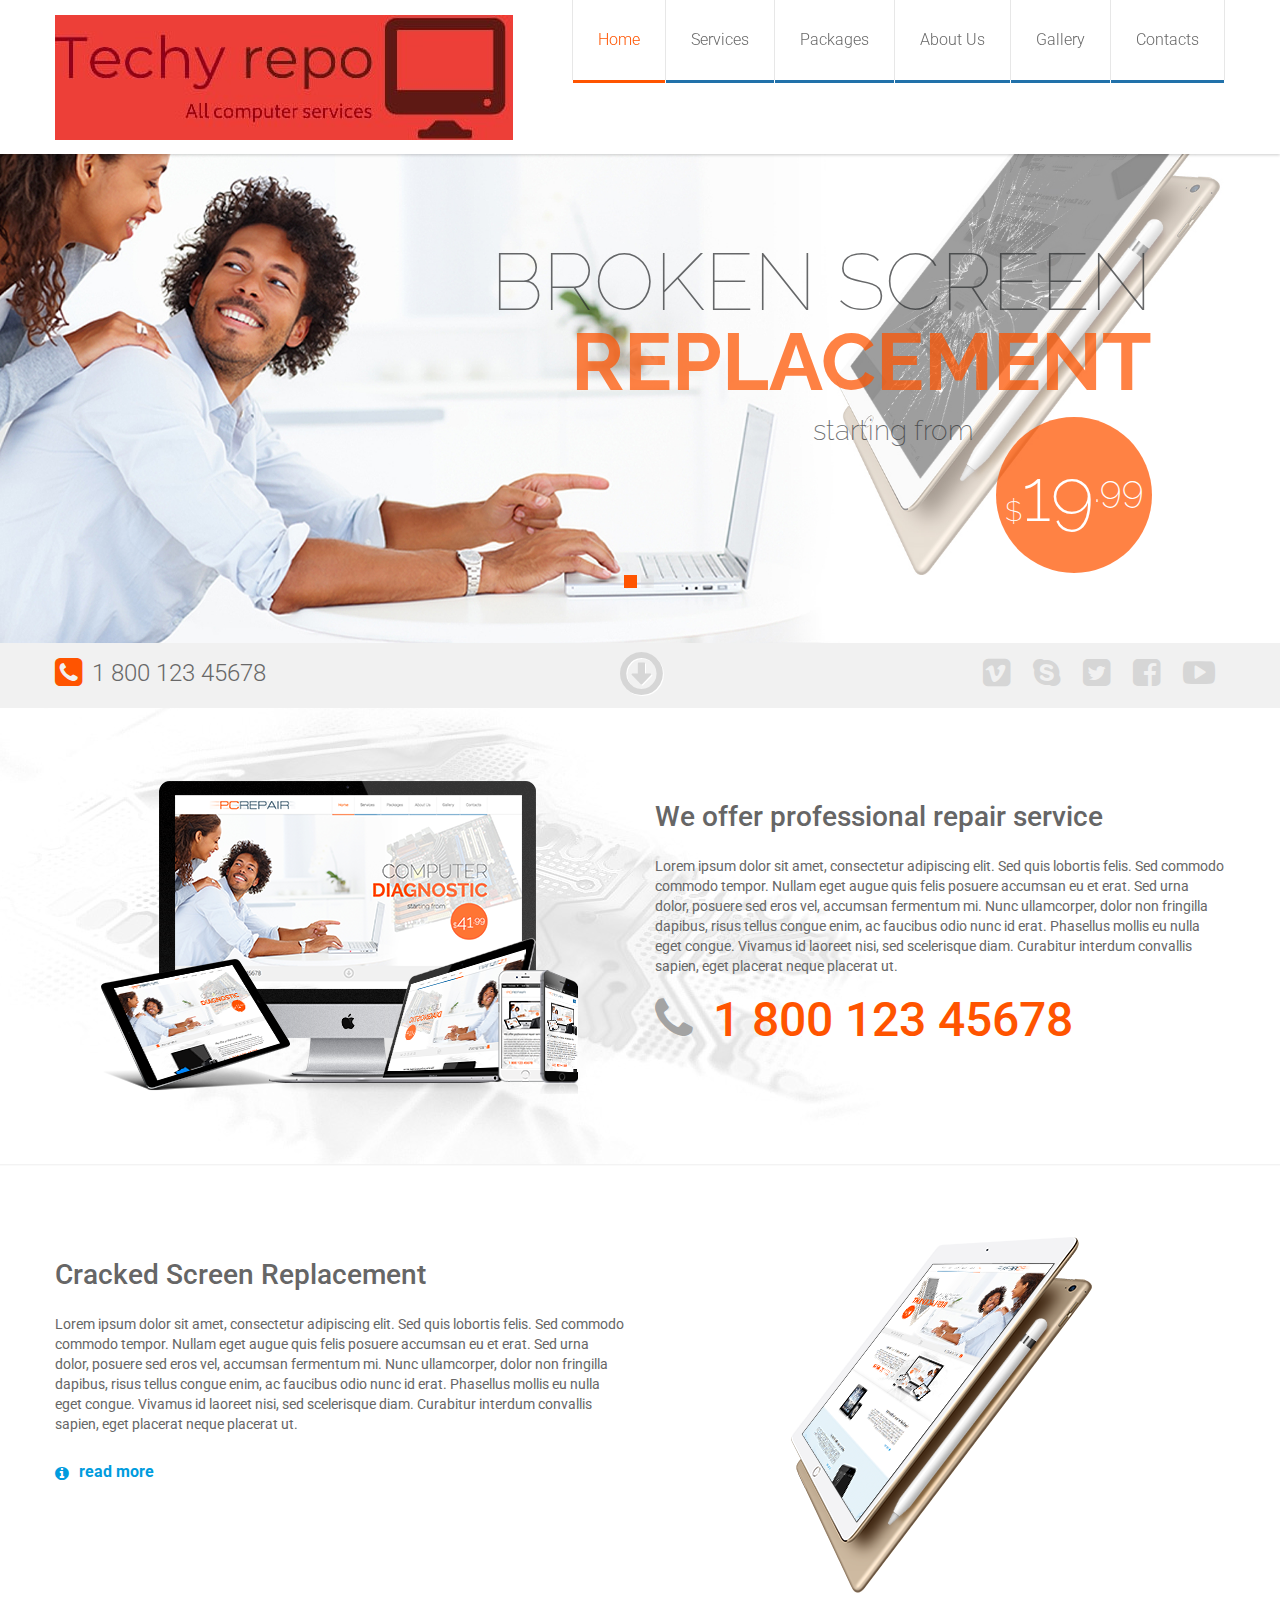
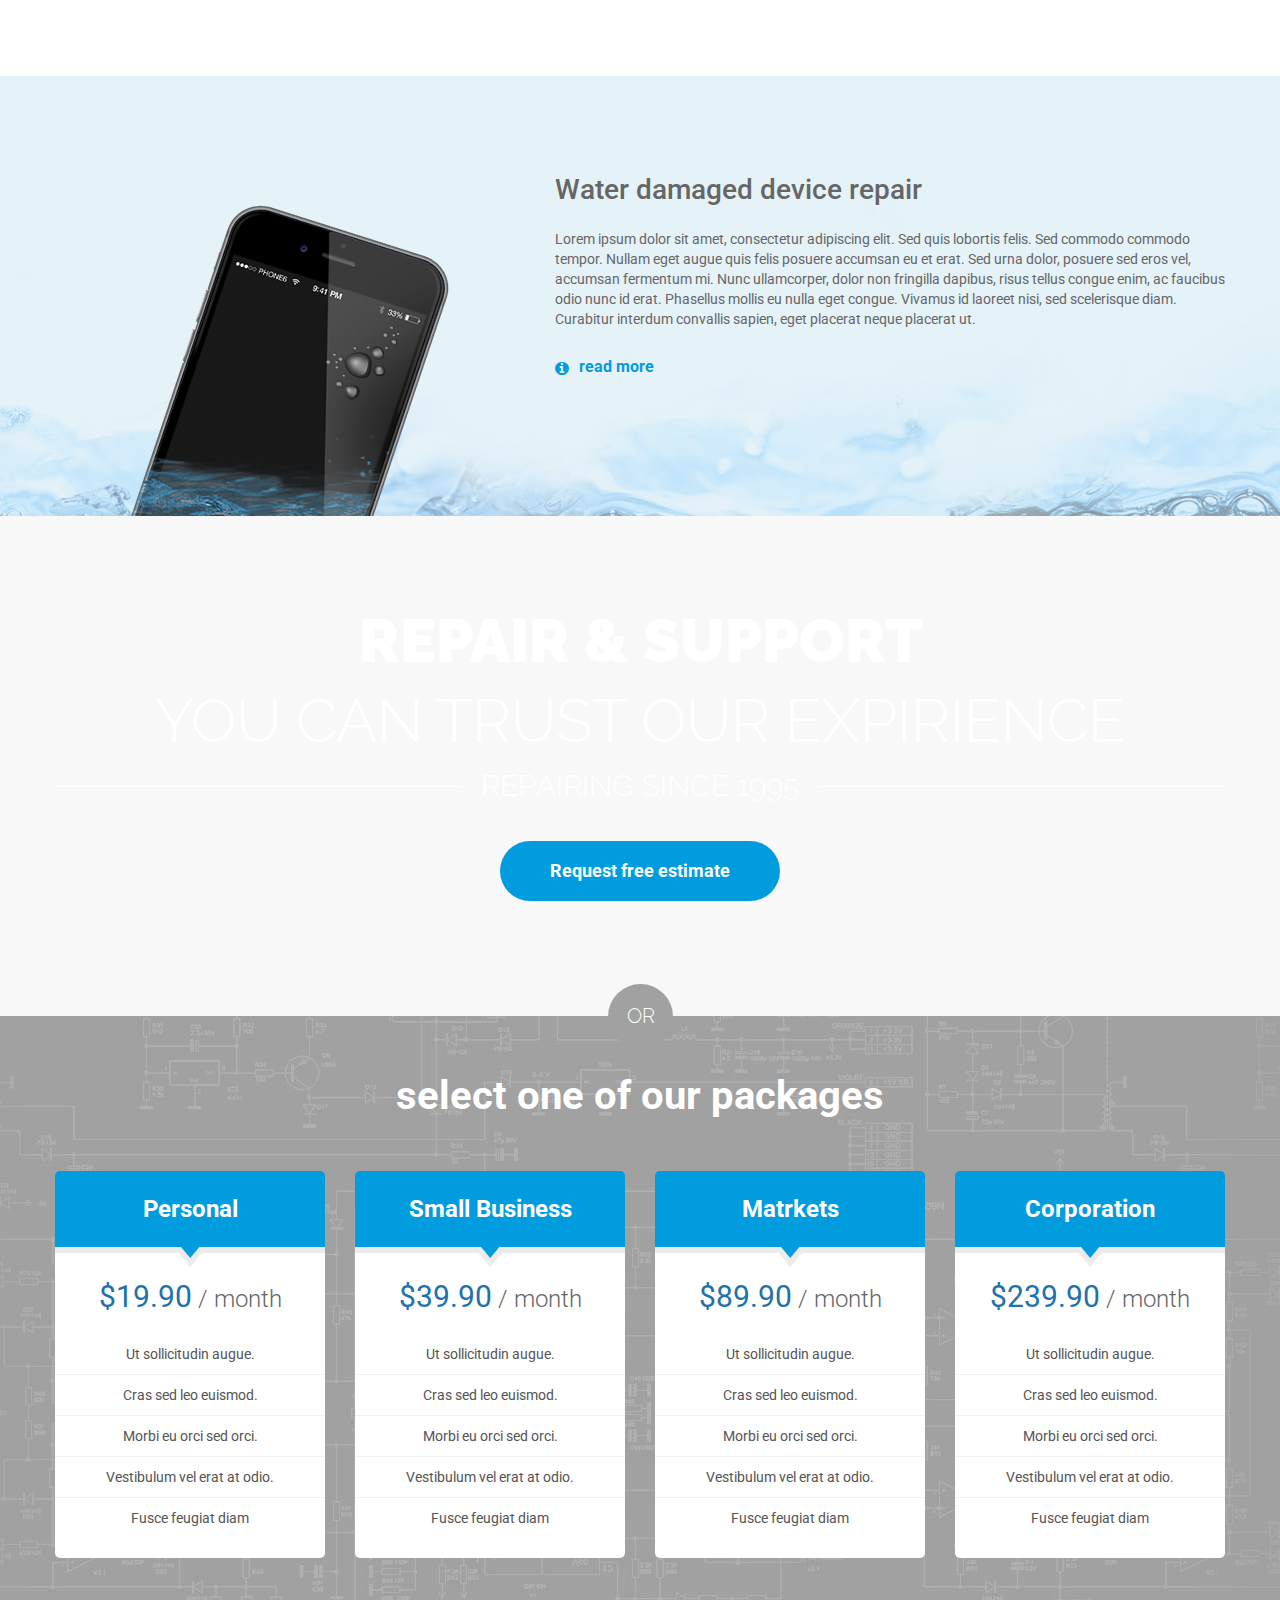
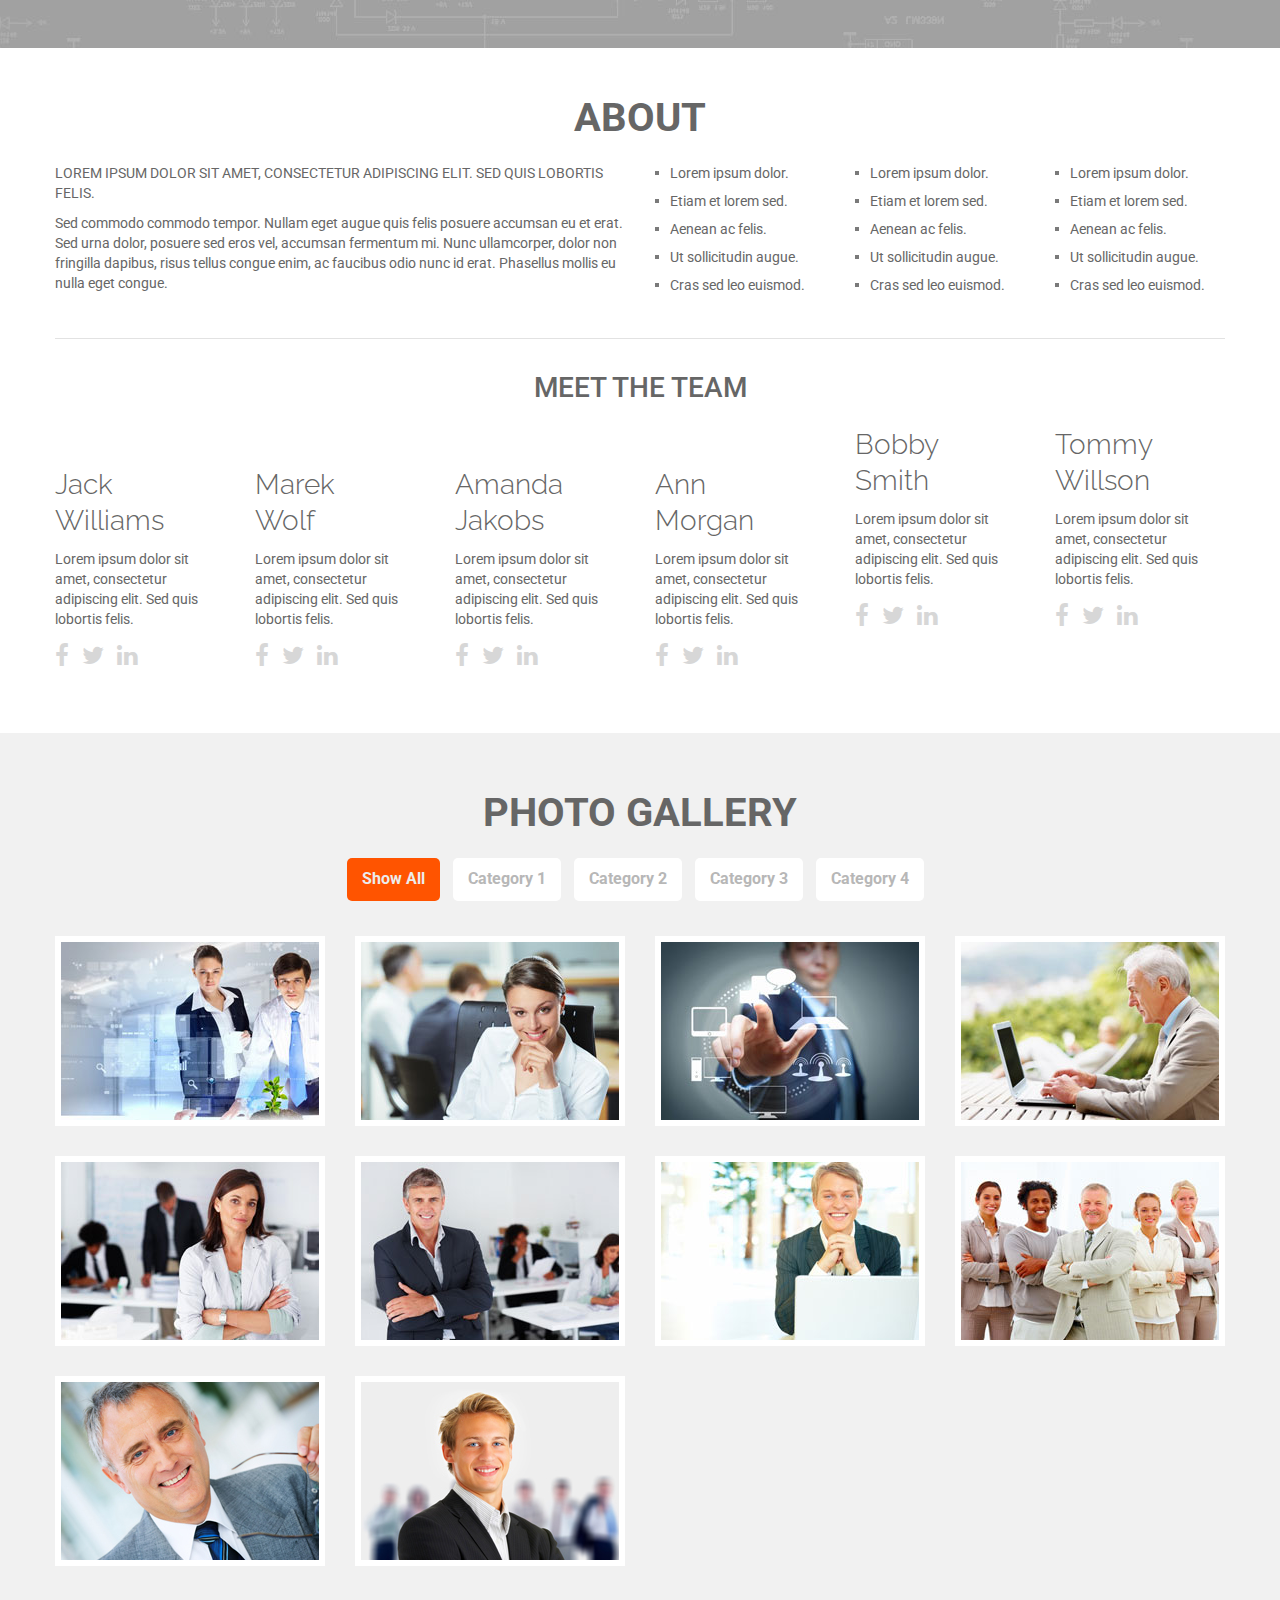
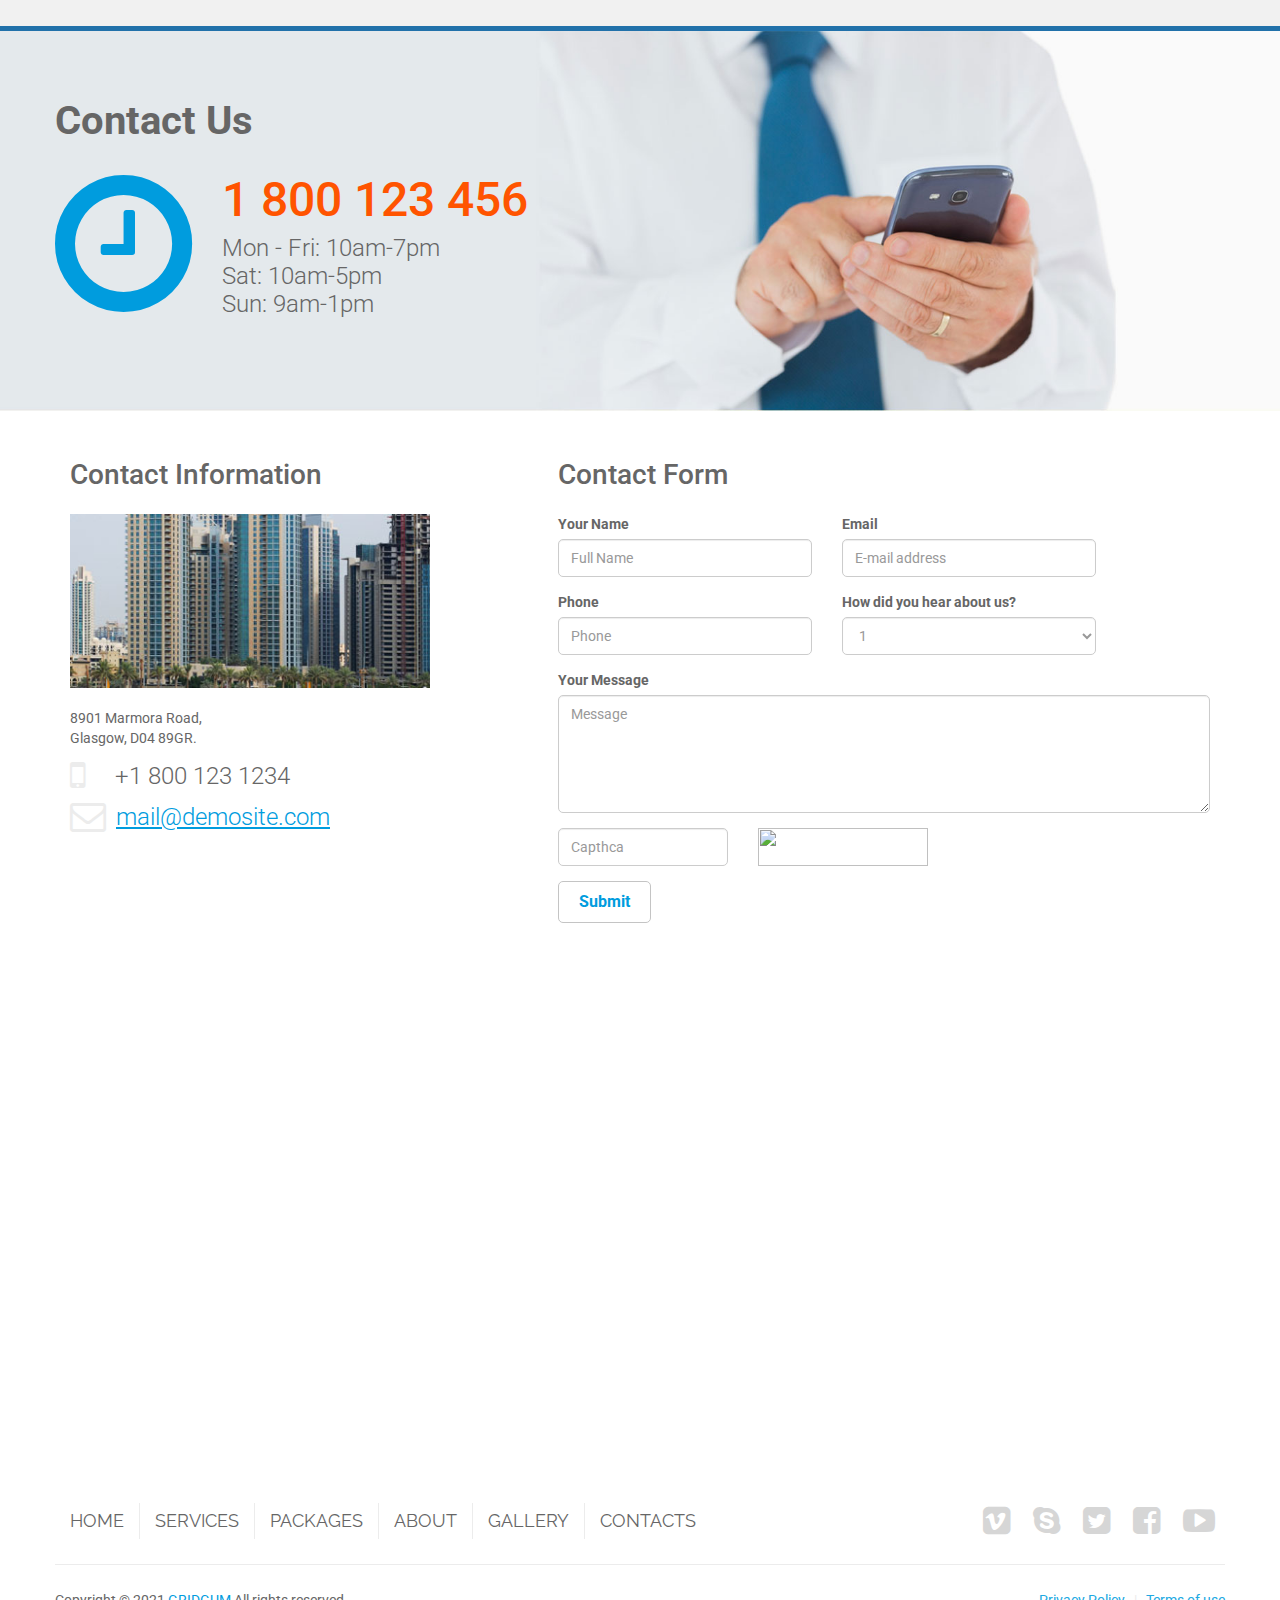
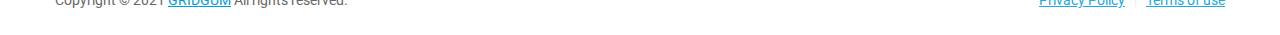
==== index.html @ 48da71fe "Update index.html" ====
<!DOCTYPE html>
<html lang="en">
<head>
<title>TECHY REPO</title>
<meta charset="utf-8">
<meta http-equiv="X-UA-Compatible" content="IE=edge">
<meta name="viewport" content="width=device-width, initial-scale=1.0">
<meta name="description" content="Your description">
<meta name="keywords" content="Your keywords">
<meta name="author" content="Your name">
<link rel="icon" href="images/favicon.ico" type="image/x-icon">
<link rel="shortcut icon" href="images/favicon.ico" type="image/x-icon" />

<link href="css/bootstrap.css" rel="stylesheet">
<link href="css/font-awesome.css" rel="stylesheet">
<link href="css/camera.css" rel="stylesheet">
<link href="css/touchTouch.css" rel="stylesheet">
<link href="css/isotope.css" rel="stylesheet">
<link href="css/style.css" rel="stylesheet">

<script src="js/jquery.js"></script>
<script src="js/jquery-migrate-1.2.1.min.js"></script>
<script src="js/jquery.easing.1.3.js"></script>
<script src="js/superfish.js"></script>

<script src="js/jquery.queryloader2.js"></script>

<script src="js/jquery.ui.totop.js"></script>
<script src="js/jquery.equalheights.js"></script>

<script src="js/jquery.parallax-1.1.3.resize.js"></script>

<script src="js/SmoothScroll.js"></script>

<script src="js/touchTouch.jquery.js"></script>
<script src="js/jquery.isotope.min.js"></script>

<script src="js/jquery.mobile.customized.min.js"></script>
<script src="js/camera.js"></script>

<script src="js/cform.js"></script>

<script src="js/scripts.js"></script>

<!-- HTML5 Shim and Respond.js IE8 support of HTML5 elements and media queries -->
<!-- WARNING: Respond.js doesn't work if you view the page via file:// -->
<!--[if lt IE 9]>
  <script src="https://oss.maxcdn.com/html5shiv/3.7.2/html5shiv.min.js"></script>
  <script src="https://oss.maxcdn.com/respond/1.4.2/respond.min.js"></script>
<![endif]-->
</head>
<body class="onepage front" data-spy="scroll" data-target="#top1" data-offset="81">
<div id="main">

<div id="top1">
<div class="container">

<header><div class="logo_wrapper"><a href="#home" class="logo scroll-to"><img src="images/logo.png" alt="" class="img-responsive-old"></a></div></header>

<div class="navbar navbar_ navbar-default">
	<button type="button" class="navbar-toggle collapsed" data-toggle="collapse" data-target=".navbar-collapse">
		<span class="sr-only">Toggle navigation</span>
		<span class="icon-bar"></span>
		<span class="icon-bar"></span>
		<span class="icon-bar"></span>
	</button>
	<div class="navbar-collapse navbar-collapse_ collapse">
		<ul class="nav navbar-nav sf-menu clearfix">
			<li class="active"><a href="#home">Home</a></li>
			<li><a href="#services">Services</a></li>
			<li class="sub-menu sub-menu-1"><a href="#packages">Packages</a>
				<ul>
					<li><a href="more.html">First More Page</a></li>
					<li><a href="more2.html">Second More Page</a></li>

				</ul>
			</li>
			<li><a href="#about">About Us</a></li>
			<li><a href="#gallery">Gallery</a></li>
			<li><a href="#contacts">Contacts</a></li>
		</ul>
	</div>
</div>

</div>
</div>

<div id="home">
<div id="slider_wrapper">
<div id="slider_inner" class="clearfix">
<div id="slider" class="clearfix">
	<div id="camera_wrap">

		<div data-src="images/slide02.jpg">
			<div class="camera_caption nav2 fadeIn">
				<div class="txt1"><br>Broken screen</div>
				<div class="txt2">Replacement</div>
				<div class="txt3">starting from <span><em>$</em>19<sup>.99</sup></span></div>
			</div>
		</div>
		<div data-src="images/slide03.jpg">
			<div class="camera_caption nav3 fadeIn">
				<div class="txt1"><br>computer</div>
				<div class="txt2">diagnostic</div>
				<div class="txt3">starting from <span><em>$</em>41<sup>.99</sup></span></div>
			</div>
		</div>
	</div>
</div>
</div>
</div>
<div class="home_bot">
<div class="container">

<div class="phone1_wrapper"><div class="phone1 clearfix"><i class="fa fa-phone-square"></i><span>1 800 123 45678</span></div></div>

<div class="social_wrapper">
	<ul class="social clearfix">
	    <li><a href="#"><i class="fa fa-vimeo-square"></i></a></li>
	    <li><a href="#"><i class="fa fa-skype"></i></a></li>
	    <li><a href="#"><i class="fa fa-twitter-square"></i></a></li>
	    <li><a href="#"><i class="fa fa-facebook-square"></i></a></li>
	    <li><a href="#"><i class="fa fa-youtube-play"></i></a></li>
	</ul>
</div>

<a href="#services" class="home_link1 scroll-to"><i class="fa fa-arrow-circle-o-down"></i></a>



</div>
</div>
</div>

<div id="services">
<div class="services1">
<div class="container">
<div class="row">
<div class="col-sm-6">
<div class="block1">
<img src="images/services1.png" alt="" class="img-responsive-old">
</div>
</div>
<div class="col-sm-6">
<div class="block2">

<h3>We offer professional repair service</h3>

<p>
	Lorem ipsum dolor sit amet, consectetur adipiscing elit. Sed quis lobortis felis. Sed commodo commodo tempor. Nullam eget augue quis felis posuere accumsan eu et erat. Sed urna dolor, posuere sed eros vel, accumsan fermentum mi. Nunc ullamcorper, dolor non fringilla dapibus, risus tellus congue enim, ac faucibus odio nunc id erat. Phasellus mollis eu nulla eget congue. Vivamus id laoreet nisi, sed scelerisque diam. Curabitur interdum convallis sapien, eget placerat neque placerat ut.
</p>

<div class="phone2_wrapper"><div class="phone2 clearfix"><i class="fa fa-phone"></i><span>1 800 123 45678</span></div></div>

</div>
</div>
</div>
</div>
</div>
<div class="services2">
<div class="container">
<div class="row">
<div class="col-sm-6">
<div class="block1">

<h3>Cracked Screen Replacement</h3>

<p>
	Lorem ipsum dolor sit amet, consectetur adipiscing elit. Sed quis lobortis felis. Sed commodo commodo tempor. Nullam eget augue quis felis posuere accumsan eu et erat. Sed urna dolor, posuere sed eros vel, accumsan fermentum mi. Nunc ullamcorper, dolor non fringilla dapibus, risus tellus congue enim, ac faucibus odio nunc id erat. Phasellus mollis eu nulla eget congue. Vivamus id laoreet nisi, sed scelerisque diam. Curabitur interdum convallis sapien, eget placerat neque placerat ut.
</p>

<a href="more.html" class="btn-default btn1"><i class="fa fa-info-circle"></i><span>read more</span></a>




</div>
</div>
<div class="col-sm-6">
<div class="block2">
<img src="images/services2.png" alt="" class="img-responsive-old">
</div>
</div>
</div>
</div>
</div>
<div class="services3">
<div class="container">
<div class="row">
<div class="col-sm-7 col-sm-push-5">
<div class="block1">

<h3>Water damaged device repair</h3>

<p>
	Lorem ipsum dolor sit amet, consectetur adipiscing elit. Sed quis lobortis felis. Sed commodo commodo tempor. Nullam eget augue quis felis posuere accumsan eu et erat. Sed urna dolor, posuere sed eros vel, accumsan fermentum mi. Nunc ullamcorper, dolor non fringilla dapibus, risus tellus congue enim, ac faucibus odio nunc id erat. Phasellus mollis eu nulla eget congue. Vivamus id laoreet nisi, sed scelerisque diam. Curabitur interdum convallis sapien, eget placerat neque placerat ut.
</p>

<a href="more.html" class="btn-default btn1"><i class="fa fa-info-circle"></i><span>read more</span></a>




</div>
</div>
<div class="col-sm-5 col-sm-pull-7">
<div class="block2">
<img src="images/services3.png" alt="" class="img-responsive-old">
</div>
</div>
</div>
</div>
</div>
</div>

<div id="packages">
<div id="parallax1" class="parallax">

<div class="bg1 parallax-bg"></div>

<div class="overlay"></div>

<div class="container">
<div class="parallax-content">

<div class="txt1">repair & support</div>
<div class="txt2">You can trust our expirience</div>
<div class="txt3"><span><em class="l"></em>repairing since 1995<em class="r"></em></span></div>
<div class="txt4"><a href="#contacts" class="btn-default btn2 scroll-to">Request free estimate</a></div>

</div>
</div>

</div>

<div id="packages2">
<div class="packages_txt1">or</div>
<div class="container">

<h2>select one of our packages</h2>

<div class="row">
<div class="col-sm-3 package">
<div class="package_inner">
<a href="#">
<div class="title">Personal</div>
<div class="caption">
<div class="txt1"><span>$19.90</span> / month</div>
<ul class="ul1">
	<li>Ut sollicitudin augue.</li>
	<li>Cras sed leo euismod.</li>
	<li>Morbi eu orci sed orci.</li>
	<li>Vestibulum vel erat at odio.</li>
	<li>Fusce feugiat diam</li>
</ul>
</div>
</a>
</div>
</div>
<div class="col-sm-3 package">
<div class="package_inner">
<a href="#">
<div class="title">Small Business</div>
<div class="caption">
<div class="txt1"><span>$39.90</span> / month</div>
<ul class="ul1">
	<li>Ut sollicitudin augue.</li>
	<li>Cras sed leo euismod.</li>
	<li>Morbi eu orci sed orci.</li>
	<li>Vestibulum vel erat at odio.</li>
	<li>Fusce feugiat diam</li>
</ul>
</div>
</a>
</div>
</div>
<div class="col-sm-3 package">
<div class="package_inner">
<a href="#">
<div class="title">Matrkets</div>
<div class="caption">
<div class="txt1"><span>$89.90</span> / month</div>
<ul class="ul1">
	<li>Ut sollicitudin augue.</li>
	<li>Cras sed leo euismod.</li>
	<li>Morbi eu orci sed orci.</li>
	<li>Vestibulum vel erat at odio.</li>
	<li>Fusce feugiat diam</li>
</ul>
</div>
</a>
</div>
</div>
<div class="col-sm-3 package">
<div class="package_inner">
<a href="#">
<div class="title">Corporation</div>
<div class="caption">
<div class="txt1"><span>$239.90</span> / month</div>
<ul class="ul1">
	<li>Ut sollicitudin augue.</li>
	<li>Cras sed leo euismod.</li>
	<li>Morbi eu orci sed orci.</li>
	<li>Vestibulum vel erat at odio.</li>
	<li>Fusce feugiat diam</li>
</ul>
</div>
</a>
</div>
</div>
</div>

</div>
</div>
</div>

<div id="about">
<div class="container">

<h2 class="text-center">ABOUT</h2>

<div class="row">
<div class="col-sm-6">

<p class="text-uppercase">Lorem ipsum dolor sit amet, consectetur adipiscing elit. Sed quis lobortis felis.</p>

<p>Sed commodo commodo tempor. Nullam eget augue quis felis posuere accumsan eu et erat. Sed urna dolor, posuere sed eros vel, accumsan fermentum mi. Nunc ullamcorper, dolor non fringilla dapibus, risus tellus congue enim, ac faucibus odio nunc id erat. Phasellus mollis eu nulla eget congue. </p>

</div>
<div class="col-sm-2">

<ul class="ul2">
	<li><a href="#">Lorem ipsum dolor.</a></li>
	<li><a href="#">Etiam et lorem sed.</a></li>
	<li><a href="#">Aenean ac felis.</a></li>
	<li><a href="#">Ut sollicitudin augue.</a></li>
	<li><a href="#">Cras sed leo euismod.</a></li>
</ul>

</div>
<div class="col-sm-2">

<ul class="ul2">
	<li><a href="#">Lorem ipsum dolor.</a></li>
	<li><a href="#">Etiam et lorem sed.</a></li>
	<li><a href="#">Aenean ac felis.</a></li>
	<li><a href="#">Ut sollicitudin augue.</a></li>
	<li><a href="#">Cras sed leo euismod.</a></li>
</ul>

</div>
<div class="col-sm-2">

<ul class="ul2">
	<li><a href="#">Lorem ipsum dolor.</a></li>
	<li><a href="#">Etiam et lorem sed.</a></li>
	<li><a href="#">Aenean ac felis.</a></li>
	<li><a href="#">Ut sollicitudin augue.</a></li>
	<li><a href="#">Cras sed leo euismod.</a></li>
</ul>

</div>
</div>

<div class="hl1"></div>

<h3 class="text-center">MEET THE TEAM</h3>

<div class="row">
<div class="col-sm-2">
<div class="thumb1">
    <div class="thumbnail">
        <figure><img src="Varun Naiwar.jpg" alt=""></figure>
        <div class="caption">
            <h4>Jack<br>Williams</h4>
            <p>
            	Lorem ipsum dolor sit amet, consectetur adipiscing elit. Sed quis lobortis felis.
            </p>
            <div class="soc_wrapper">
				<ul class="soc clearfix">
				    <li><a href="#"><i class="fa fa-facebook"></i></a></li>
				    <li><a href="#"><i class="fa fa-twitter"></i></a></li>
				    <li><a href="#"><i class="fa fa-linkedin"></i></a></li>
				</ul>
			</div>
        </div>
    </div>
</div>
</div>
<div class="col-sm-2">
<div class="thumb1">
    <div class="thumbnail">
        <figure><img src="vishrut gupta.jpg" alt=""></figure>
        <div class="caption">
            <h4>Marek<br>Wolf</h4>
            <p>
            	Lorem ipsum dolor sit amet, consectetur adipiscing elit. Sed quis lobortis felis.
            </p>
            <div class="soc_wrapper">
				<ul class="soc clearfix">
				    <li><a href="#"><i class="fa fa-facebook"></i></a></li>
				    <li><a href="#"><i class="fa fa-twitter"></i></a></li>
				    <li><a href="#"><i class="fa fa-linkedin"></i></a></li>
				</ul>
			</div>
        </div>
    </div>
</div>
</div>
<div class="col-sm-2">
<div class="thumb1">
    <div class="thumbnail">
        <figure><img src="anjusha mehta.jpg" alt=""></figure>
        <div class="caption">
            <h4>Amanda<br>Jakobs</h4>
            <p>
            	Lorem ipsum dolor sit amet, consectetur adipiscing elit. Sed quis lobortis felis.
            </p>
            <div class="soc_wrapper">
				<ul class="soc clearfix">
				    <li><a href="#"><i class="fa fa-facebook"></i></a></li>
				    <li><a href="#"><i class="fa fa-twitter"></i></a></li>
				    <li><a href="#"><i class="fa fa-linkedin"></i></a></li>
				</ul>
			</div>
        </div>
    </div>
</div>
</div>
<div class="col-sm-2">
<div class="thumb1">
    <div class="thumbnail">
        <figure><img src="saksham singh.jpg" alt=""></figure>
        <div class="caption">
            <h4>Ann<br>Morgan</h4>
            <p>
            	Lorem ipsum dolor sit amet, consectetur adipiscing elit. Sed quis lobortis felis.
            </p>
            <div class="soc_wrapper">
				<ul class="soc clearfix">
				    <li><a href="#"><i class="fa fa-facebook"></i></a></li>
				    <li><a href="#"><i class="fa fa-twitter"></i></a></li>
				    <li><a href="#"><i class="fa fa-linkedin"></i></a></li>
				</ul>
			</div>
        </div>
    </div>
</div>
</div>
<div class="col-sm-2">
<div class="thumb1">
    <div class="thumbnail">

        <div class="caption">
            <h4>Bobby<br>Smith</h4>
            <p>
            	Lorem ipsum dolor sit amet, consectetur adipiscing elit. Sed quis lobortis felis.
            </p>
            <div class="soc_wrapper">
				<ul class="soc clearfix">
				    <li><a href="#"><i class="fa fa-facebook"></i></a></li>
				    <li><a href="#"><i class="fa fa-twitter"></i></a></li>
				    <li><a href="#"><i class="fa fa-linkedin"></i></a></li>
				</ul>
			</div>
        </div>
    </div>
</div>
</div>
<div class="col-sm-2">
<div class="thumb1">
    <div class="thumbnail">
        
        <div class="caption">
            <h4>Tommy<br>Willson</h4>
            <p>
            	Lorem ipsum dolor sit amet, consectetur adipiscing elit. Sed quis lobortis felis.
            </p>
            <div class="soc_wrapper">
				<ul class="soc clearfix">
				    <li><a href="#"><i class="fa fa-facebook"></i></a></li>
				    <li><a href="#"><i class="fa fa-twitter"></i></a></li>
				    <li><a href="#"><i class="fa fa-linkedin"></i></a></li>
				</ul>
			</div>
        </div>
    </div>
</div>
</div>
</div>




</div>
</div>

<div id="gallery">
<div class="container">

<h2 class="text-center">PHOTO GALLERY</h2>

<div id="options" class="clearfix">
  <ul id="filters" class="pagination option-set clearfix" data-option-key="filter">
    <li><a href="#filter" data-option-value="*" class="selected">Show All</a></li>
    <li><a href="#filter" data-option-value=".isotope-filter1">Category 1</a></li>
    <li><a href="#filter" data-option-value=".isotope-filter2">Category 2</a></li>
    <li><a href="#filter" data-option-value=".isotope-filter3">Category 3</a></li>
    <li><a href="#filter" data-option-value=".isotope-filter4">Category 4</a></li>
  </ul>
</div><!-- #options -->

<div class="isotope-box">
    <div id="container" class="clearfix">
    	<ul class="thumbnails" id="isotope-items">
		    <li class="element isotope-filter1">
				<div class="thumb-isotope">
					<div class="thumbnail clearfix">
						<a href="images/blank.png">
							<figure>
								<img src="images/gallery01.jpg" alt=""><em></em>
							</figure>
						</a>
					</div>
				</div>
		    </li>
		    <li class="element isotope-filter2">
				<div class="thumb-isotope">
					<div class="thumbnail clearfix">
						<a href="images/blank.png">
							<figure>
								<img src="images/gallery02.jpg" alt=""><em></em>
							</figure>
						</a>
					</div>
				</div>
		    </li>
		    <li class="element isotope-filter3">
				<div class="thumb-isotope">
					<div class="thumbnail clearfix">
						<a href="images/blank.png">
							<figure>
								<img src="images/gallery03.jpg" alt=""><em></em>
							</figure>
						</a>
					</div>
				</div>
		    </li>
		    <li class="element isotope-filter4">
				<div class="thumb-isotope">
					<div class="thumbnail clearfix">
						<a href="images/blank.png">
							<figure>
								<img src="images/gallery04.jpg" alt=""><em></em>
							</figure>
						</a>
					</div>
				</div>
		    </li>
		    <li class="element isotope-filter1">
				<div class="thumb-isotope">
					<div class="thumbnail clearfix">
						<a href="images/blank.png">
							<figure>
								<img src="images/gallery05.jpg" alt=""><em></em>
							</figure>
						</a>
					</div>
				</div>
		    </li>
		    <li class="element isotope-filter2">
				<div class="thumb-isotope">
					<div class="thumbnail clearfix">
						<a href="images/blank.png">
							<figure>
								<img src="images/gallery06.jpg" alt=""><em></em>
							</figure>
						</a>
					</div>
				</div>
		    </li>
		    <li class="element isotope-filter3">
				<div class="thumb-isotope">
					<div class="thumbnail clearfix">
						<a href="images/blank.png">
							<figure>
								<img src="images/gallery07.jpg" alt=""><em></em>
							</figure>
						</a>
					</div>
				</div>
		    </li>
		    <li class="element isotope-filter4">
				<div class="thumb-isotope">
					<div class="thumbnail clearfix">
						<a href="images/blank.png">
							<figure>
								<img src="images/gallery08.jpg" alt=""><em></em>
							</figure>
						</a>
					</div>
				</div>
		    </li>
               <li class="element isotope-filter1">
				<div class="thumb-isotope">
					<div class="thumbnail clearfix">
						<a href="images/gallery-big11.png">
							<figure>
								<img src="images/gallery11.jpg" alt=""><em></em>
							</figure>
						</a>
					</div>
				</div>
		    </li>
            <li class="element isotope-filter2">
				<div class="thumb-isotope">
					<div class="thumbnail clearfix">
						<a href="images/gallery-big10.png">
							<figure>
								<img src="images/gallery10.jpg" alt=""><em></em>
							</figure>
						</a>
					</div>
				</div>
		    </li>


		</ul>
    </div>
</div>



</div>
</div>

<div id="contacts">
<div id="contacts1">
<div class="container">

<h2>Contact Us</h2>

<div class="time1_wrapper"><div class="time1 clearfix"><i class="fa fa-clock-o"></i><span><div class="txt1">1 800 123 456</div><div class="txt2">Mon - Fri: 10am-7pm<br>Sat: 10am-5pm<br>Sun: 9am-1pm</div></span></div></div>

</div>
</div>
<div id="contacts2">
<div class="container">
<div class="col-sm-4">

<h3>Contact Information</h3>

<div class="thumb1">
    <div class="thumbnail">
        <figure><img src="images/contacts01.jpg" alt=""></figure>
        <div class="caption">
            <p>
            	8901 Marmora Road,<br>Glasgow, D04 89GR.
            </p>
            <div class="phone3_wrapper"><div class="phone3 clearfix"><i class="fa fa-mobile"></i><span>+1 800 123 1234</span></div></div>
            <div class="mail1_wrapper"><div class="mail1 clearfix"><i class="fa fa-envelope-o"></i><span><a href="#">mail@demosite.com</a></span></div></div>
        </div>
    </div>
</div>

</div>
<div class="col-sm-7 col-sm-offset-1">

<h3>Contact Form</h3>

<div id="note"></div>
<div id="fields">
	<form id="ajax-contact-form" class="form-horizontal" action="javascript:alert('success!');">
		<div class="row">
			<div class="col-sm-5">
				<div class="form-group">
				    <label for="inputName">Your Name</label>
				    <input type="text" class="form-control" id="inputName" name="name" value="Full Name" onBlur="if(this.value=='') this.value='Full Name'" onFocus="if(this.value =='Full Name' ) this.value=''">
				</div>
			</div>
			<div class="col-sm-5">
				<div class="form-group">
				    <label for="inputEmail">Email</label>
				    <input type="text" class="form-control" id="inputEmail" name="email" value="E-mail address" onBlur="if(this.value=='') this.value='E-mail address'" onFocus="if(this.value =='E-mail address' ) this.value=''">
				</div>
			</div>
		</div>
		<div class="row">
			<div class="col-sm-5">
				<div class="form-group">
				    <label for="inputPhone">Phone</label>
				    <input type="text" class="form-control" id="inputPhone" name="phone" value="Phone" onBlur="if(this.value=='') this.value='Phone'" onFocus="if(this.value =='Phone' ) this.value=''">
				</div>
			</div>
			<div class="col-sm-5">
				<div class="form-group">
				    <label for="inputHow">How did you hear about us?</label>
				    <select class="form-control" id="inputHow" name="how">
					  <option>1</option>
					  <option>2</option>
					  <option>3</option>
					  <option>4</option>
					  <option>5</option>
					</select>
				</div>
			</div>
		</div>
		<div class="row">
			<div class="col-sm-12">
				<div class="form-group">
				    <label for="inputMessage">Your Message</label>
				    <textarea class="form-control" rows="5" id="inputMessage" name="content" onBlur="if(this.value=='') this.value='Message'"
                        onFocus="if(this.value =='Message' ) this.value=''">Message</textarea>
				</div>
			</div>
		</div>
		<div class="row">
			<div class="col-sm-12">
				<div class="form-group capthca">
				    <label for="inputCapthca" class="sr-only">Capthca</label>
				    <input type="text" class="form-control" id="inputCapthca" name="capthca" value="Capthca" onBlur="if(this.value=='') this.value='Capthca'" onFocus="if(this.value =='Capthca' ) this.value=''">
				</div>
				<div class="form-group img">
					<img src="captcha/captcha.php">
				</div>
			</div>
		</div>
		<button type="submit" class="btn-default btn-cf-submit">Submit</button>
	</form>
</div>




</div>
</div>
</div>
<figure class="google_map">
   <iframe src="https://snazzymaps.com/embed/177483" width="100%" height="500px" style="border:none;"></iframe>
</figure>
</div>

<div id="bot1">
<div class="container">
<div class="bot1_inner clearfix">

<div class="menu_bot">
    <ul id="menu_bot" class="clearfix">
      <li><a href="#home">home</a></li>
      <li><a href="#services">services</a></li>
      <li><a href="#packages">packages</a></li>
      <li><a href="#about">about</a></li>
      <li><a href="#gallery">gallery</a></li>
      <li><a href="#contacts">contacts</a></li>
    </ul>
</div>

<div class="social_wrapper_bot">
	<ul class="social clearfix">
	    <li><a href="#"><i class="fa fa-vimeo-square"></i></a></li>
	    <li><a href="#"><i class="fa fa-skype"></i></a></li>
	    <li><a href="#"><i class="fa fa-twitter-square"></i></a></li>
	    <li><a href="#"><i class="fa fa-facebook-square"></i></a></li>
	    <li><a href="#"><i class="fa fa-youtube-play"></i></a></li>
	</ul>
</div>

</div>
</div>
</div>

<footer>
<div class="container">
<div class="footer_inner clearfix">

<div class="copy1">Copyright &copy; 2021 <a href="https://gridgum.com">GRIDGUM</a> All rights reserved.</div>

<div class="copy2"><a href="more.html">Privacy Policy</a>&nbsp;&nbsp;&nbsp;|&nbsp;&nbsp;&nbsp;<a href="more.html">Terms of use</a></div>

</div>
</div>
</footer>














</div>
<script src="js/bootstrap.min.js"></script>
</body>
</html>
---- css/camera.css ----
/**************************
*
*	GENERAL
*
**************************/
.camera_wrap a, .camera_wrap img,
.camera_wrap ol, .camera_wrap ul, .camera_wrap li,
.camera_wrap table, .camera_wrap tbody, .camera_wrap tfoot, .camera_wrap thead, .camera_wrap tr, .camera_wrap th, .camera_wrap td
.camera_thumbs_wrap a, .camera_thumbs_wrap img,
.camera_thumbs_wrap ol, .camera_thumbs_wrap ul, .camera_thumbs_wrap li,
.camera_thumbs_wrap table, .camera_thumbs_wrap tbody, .camera_thumbs_wrap tfoot, .camera_thumbs_wrap thead, .camera_thumbs_wrap tr, .camera_thumbs_wrap th, .camera_thumbs_wrap td {
	background: none;
	border: 0;
	font: inherit;
	font-size: 100%;
	margin: 0;
	padding: 0;
	vertical-align: baseline;
	list-style: none
}
.camera_wrap {
	display: none;
	float: left;
	position: relative;
	z-index: 0;
}
.camera_wrap img {
	max-width: none!important;
}
.camera_fakehover {
	height: 100%;
	min-height: 60px;
	position: relative;
	width: 100%;
	z-index: 1;
}
.camera_wrap {
	width: 100%;
}
.camera_src {
	display: none;
}
.cameraCont, .cameraContents {
	height: 100%;
	position: relative;
	width: 100%;
	z-index: 1;
}
.cameraSlide {
	bottom: 0;
	left: 0;
	position: absolute;
	right: 0;
	top: 0;
	width: 100%;
}
.cameraContent {
	bottom: 0;
	display: none;
	left: 0;
	position: absolute;
	right: 0;
	top: 0;
	width: 100%;
}
.camera_target {
	bottom: 0;
	height: 100%;
	left: 0;
	overflow: hidden;
	position: absolute;
	right: 0;
	text-align: left;
	top: 0;
	width: 100%;
	z-index: 0;
}
.camera_overlayer {
	bottom: 0;
	height: 100%;
	left: 0;
	overflow: hidden;
	position: absolute;
	right: 0;
	top: 0;
	width: 100%;
	z-index: 0;
}
.camera_target_content {
	bottom: 0;
	left: 0;
	overflow: hidden;
	position: absolute;
	right: 0;
	top: 0;
	z-index: 2;
}
.camera_target_content .camera_link {
    background: url(../images/blank.gif);
	display: block;
	height: 100%;
	text-decoration: none;
}
.camera_loader {
    background: #fff url(../images/camera-loader.gif) no-repeat center;
	background: rgba(255, 255, 255, 0.9) url(../images/camera-loader.gif) no-repeat center;
	border: 1px solid #ffffff;
	-webkit-border-radius: 18px;
	-moz-border-radius: 18px;
	border-radius: 18px;
	height: 36px;
	left: 50%;
	overflow: hidden;
	position: absolute;
	margin: -18px 0 0 -18px;
	top: 50%;
	width: 36px;
	z-index: 3;
}
.camera_bar {
	bottom: 0;
	left: 0;
	overflow: hidden;
	position: absolute;
	right: 0;
	top: 0;
	z-index: 3;
}
.camera_thumbs_wrap.camera_left .camera_bar, .camera_thumbs_wrap.camera_right .camera_bar {
	height: 100%;
	position: absolute;
	width: auto;
}
.camera_thumbs_wrap.camera_bottom .camera_bar, .camera_thumbs_wrap.camera_top .camera_bar {
	height: auto;
	position: absolute;
	width: 100%;
}
.camera_nav_cont {
	height: 65px;
	overflow: hidden;
	position: absolute;
	right: 9px;
	top: 15px;
	width: 120px;
	z-index: 4;
}
.camera_caption {
	bottom: 0;
	display: block;
	position: absolute;
	width: 100%;
}
.camera_caption > div {
	padding: 10px 20px;
}
.camerarelative {
	overflow: hidden;
	position: relative;
}
.imgFake {
	cursor: pointer;
}
.camera_prevThumbs {
	bottom: 4px;
	cursor: pointer;
	left: 0;
	position: absolute;
	top: 4px;
	visibility: hidden;
	width: 30px;
	z-index: 10;
}
.camera_prevThumbs div {
	background: url(../images/camera_skins.png) no-repeat -160px 0;
	display: block;
	height: 40px;
	margin-top: -20px;
	position: absolute;
	top: 50%;
	width: 30px;
}
.camera_nextThumbs {
	bottom: 4px;
	cursor: pointer;
	position: absolute;
	right: 0;
	top: 4px;
	visibility: hidden;
	width: 30px;
	z-index: 10;
}
.camera_nextThumbs div {
	background: url(../images/camera_skins.png) no-repeat -190px 0;
	display: block;
	height: 40px;
	margin-top: -20px;
	position: absolute;
	top: 50%;
	width: 30px;
}
.camera_command_wrap .hideNav {
	display: none;
}
.camera_command_wrap {
	left: 0;
	position: relative;
	right:0;
	z-index: 4;
}
.camera_wrap .camera_pag .camera_pag_ul {
	list-style: none;
	margin: 0;
	padding: 0;
	text-align: right;
}
.camera_wrap .camera_pag .camera_pag_ul li {
	-webkit-border-radius: 8px;
	-moz-border-radius: 8px;
	border-radius: 8px;
	cursor: pointer;
	display: inline-block;
	height: 16px;
	margin: 20px 5px;
	position: relative;
	text-align: left;
	text-indent: -9999px;
	width: 16px;
}
.camera_commands_emboss .camera_pag .camera_pag_ul li {
	-moz-box-shadow:
		0px 1px 0px rgba(255,255,255,1),
		inset 0px 1px 1px rgba(0,0,0,0.2);
	-webkit-box-shadow:
		0px 1px 0px rgba(255,255,255,1),
		inset 0px 1px 1px rgba(0,0,0,0.2);
	box-shadow:
		0px 1px 0px rgba(255,255,255,1),
		inset 0px 1px 1px rgba(0,0,0,0.2);
}
.camera_wrap .camera_pag .camera_pag_ul li > span {
	-webkit-border-radius: 5px;
	-moz-border-radius: 5px;
	border-radius: 5px;
	height: 8px;
	left: 4px;
	overflow: hidden;
	position: absolute;
	top: 4px;
	width: 8px;
}
.camera_commands_emboss .camera_pag .camera_pag_ul li:hover > span {
	-moz-box-shadow:
		0px 1px 0px rgba(255,255,255,1),
		inset 0px 1px 1px rgba(0,0,0,0.2);
	-webkit-box-shadow:
		0px 1px 0px rgba(255,255,255,1),
		inset 0px 1px 1px rgba(0,0,0,0.2);
	box-shadow:
		0px 1px 0px rgba(255,255,255,1),
		inset 0px 1px 1px rgba(0,0,0,0.2);
}
.camera_wrap .camera_pag .camera_pag_ul li.cameracurrent > span {
	-moz-box-shadow: none;
	-webkit-box-shadow: none;
	box-shadow: none;
}
.camera_pag_ul li img {
	display: none;
	position: absolute;
}
.camera_pag_ul .thumb_arrow {
    border-left: 4px solid transparent;
    border-right: 4px solid transparent;
    border-top: 4px solid;
	top: 0;
	left: 50%;
	margin-left: -4px;
	position: absolute;
}
.camera_prev, .camera_next, .camera_commands {
	cursor: pointer;
	height: 40px;
	margin-top: -20px;
	position: absolute;
	top: 50%;
	width: 40px;
	z-index: 2;
}
.camera_prev {
	left: 0;
}
.camera_prev > span {
	background: url(../images/camera_skins.png) no-repeat 0 0;
	display: block;
	height: 40px;
	width: 40px;
}
.camera_next {
	right: 0;
}
.camera_next > span {
	background: url(../images/camera_skins.png) no-repeat -40px 0;
	display: block;
	height: 40px;
	width: 40px;
}
.camera_commands {
	right: 41px;
}
.camera_commands > .camera_play {
	background: url(../images/camera_skins.png) no-repeat -80px 0;
	height: 40px;
	width: 40px;
}
.camera_commands > .camera_stop {
	background: url(../images/camera_skins.png) no-repeat -120px 0;
	display: block;
	height: 40px;
	width: 40px;
}
.camera_wrap .camera_pag .camera_pag_ul li {
	-webkit-border-radius: 8px;
	-moz-border-radius: 8px;
	border-radius: 8px;
	cursor: pointer;
	display: inline-block;
	height: 16px;
	margin: 20px 5px;
	position: relative;
	text-indent: -9999px;
	width: 16px;
}
.camera_thumbs_cont {
	-webkit-border-bottom-right-radius: 4px;
	-webkit-border-bottom-left-radius: 4px;
	-moz-border-radius-bottomright: 4px;
	-moz-border-radius-bottomleft: 4px;
	border-bottom-right-radius: 4px;
	border-bottom-left-radius: 4px;
	overflow: hidden;
	position: relative;
	width: 100%;
}
.camera_commands_emboss .camera_thumbs_cont {
	-moz-box-shadow:
		0px 1px 0px rgba(255,255,255,1),
		inset 0px 1px 1px rgba(0,0,0,0.2);
	-webkit-box-shadow:
		0px 1px 0px rgba(255,255,255,1),
		inset 0px 1px 1px rgba(0,0,0,0.2);
	box-shadow:
		0px 1px 0px rgba(255,255,255,1),
		inset 0px 1px 1px rgba(0,0,0,0.2);
}
.camera_thumbs_cont > div {
	float: left;
	width: 100%;
}
.camera_thumbs_cont ul {
	overflow: hidden;
	padding: 3px 4px 8px;
	position: relative;
	text-align: center;
}
.camera_thumbs_cont ul li {
	display: inline;
	padding: 0 4px;
}
.camera_thumbs_cont ul li > img {
	border: 1px solid;
	cursor: pointer;
	margin-top: 5px;
	vertical-align:bottom;
}
.camera_clear {
	display: block;
	clear: both;
}
.showIt {
	display: none;
}
.camera_clear {
	clear: both;
	display: block;
	height: 1px;
	margin: -1px 0 25px;
	position: relative;
}
/**************************
*
*	COLORS & SKINS
*
**************************/
.pattern_1 .camera_overlayer {
	background: url(../images/patterns/overlay1.png) repeat;
}
.pattern_2 .camera_overlayer {
	background: url(../images/patterns/overlay2.png) repeat;
}
.pattern_3 .camera_overlayer {
	background: url(../images/patterns/overlay3.png) repeat;
}
.pattern_4 .camera_overlayer {
	background: url(../images/patterns/overlay4.png) repeat;
}
.pattern_5 .camera_overlayer {
	background: url(../images/patterns/overlay5.png) repeat;
}
.pattern_6 .camera_overlayer {
	background: url(../images/patterns/overlay6.png) repeat;
}
.pattern_7 .camera_overlayer {
	background: url(../images/patterns/overlay7.png) repeat;
}
.pattern_8 .camera_overlayer {
	background: url(../images/patterns/overlay8.png) repeat;
}
.pattern_9 .camera_overlayer {
	background: url(../images/patterns/overlay9.png) repeat;
}
.pattern_10 .camera_overlayer {
	background: url(../images/patterns/overlay10.png) repeat;
}
.camera_caption {
	color: #fff;
}
.camera_caption > div {
	background: #000;
	background: rgba(0, 0, 0, 0.8);
}
.camera_wrap .camera_pag .camera_pag_ul li {
	background: #b7b7b7;
}
.camera_wrap .camera_pag .camera_pag_ul li:hover > span {
	background: #b7b7b7;
}
.camera_wrap .camera_pag .camera_pag_ul li.cameracurrent > span {
	background: #434648;
}
.camera_pag_ul li img {
	border: 4px solid #e6e6e6;
	-moz-box-shadow: 0px 3px 6px rgba(0,0,0,.5);
	-webkit-box-shadow: 0px 3px 6px rgba(0,0,0,.5);
	box-shadow: 0px 3px 6px rgba(0,0,0,.5);
}
.camera_pag_ul .thumb_arrow {
    border-top-color: #e6e6e6;
}
.camera_prevThumbs, .camera_nextThumbs, .camera_prev, .camera_next, .camera_commands, .camera_thumbs_cont {
	background: #d8d8d8;
	background: rgba(216, 216, 216, 0.85);
}
.camera_wrap .camera_pag .camera_pag_ul li {
	background: #b7b7b7;
}
.camera_thumbs_cont ul li > img {
	border-color: #000;
}
/*AMBER SKIN*/
.camera_amber_skin .camera_prevThumbs div {
	background-position: -160px -160px;
}
.camera_amber_skin .camera_nextThumbs div {
	background-position: -190px -160px;
}
.camera_amber_skin .camera_prev > span {
	background-position: 0 -160px;
}
.camera_amber_skin .camera_next > span {
	background-position: -40px -160px;
}
.camera_amber_skin .camera_commands > .camera_play {
	background-position: -80px -160px;
}
.camera_amber_skin .camera_commands > .camera_stop {
	background-position: -120px -160px;
}
/*ASH SKIN*/
.camera_ash_skin .camera_prevThumbs div {
	background-position: -160px -200px;
}
.camera_ash_skin .camera_nextThumbs div {
	background-position: -190px -200px;
}
.camera_ash_skin .camera_prev > span {
	background-position: 0 -200px;
}
.camera_ash_skin .camera_next > span {
	background-position: -40px -200px;
}
.camera_ash_skin .camera_commands > .camera_play {
	background-position: -80px -200px;
}
.camera_ash_skin .camera_commands > .camera_stop {
	background-position: -120px -200px;
}
/*AZURE SKIN*/
.camera_azure_skin .camera_prevThumbs div {
	background-position: -160px -240px;
}
.camera_azure_skin .camera_nextThumbs div {
	background-position: -190px -240px;
}
.camera_azure_skin .camera_prev > span {
	background-position: 0 -240px;
}
.camera_azure_skin .camera_next > span {
	background-position: -40px -240px;
}
.camera_azure_skin .camera_commands > .camera_play {
	background-position: -80px -240px;
}
.camera_azure_skin .camera_commands > .camera_stop {
	background-position: -120px -240px;
}
/*BEIGE SKIN*/
.camera_beige_skin .camera_prevThumbs div {
	background-position: -160px -120px;
}
.camera_beige_skin .camera_nextThumbs div {
	background-position: -190px -120px;
}
.camera_beige_skin .camera_prev > span {
	background-position: 0 -120px;
}
.camera_beige_skin .camera_next > span {
	background-position: -40px -120px;
}
.camera_beige_skin .camera_commands > .camera_play {
	background-position: -80px -120px;
}
.camera_beige_skin .camera_commands > .camera_stop {
	background-position: -120px -120px;
}
/*BLACK SKIN*/
.camera_black_skin .camera_prevThumbs div {
	background-position: -160px -40px;
}
.camera_black_skin .camera_nextThumbs div {
	background-position: -190px -40px;
}
.camera_black_skin .camera_prev > span {
	background-position: 0 -40px;
}
.camera_black_skin .camera_next > span {
	background-position: -40px -40px;
}
.camera_black_skin .camera_commands > .camera_play {
	background-position: -80px -40px;
}
.camera_black_skin .camera_commands > .camera_stop {
	background-position: -120px -40px;
}
/*BLUE SKIN*/
.camera_blue_skin .camera_prevThumbs div {
	background-position: -160px -280px;
}
.camera_blue_skin .camera_nextThumbs div {
	background-position: -190px -280px;
}
.camera_blue_skin .camera_prev > span {
	background-position: 0 -280px;
}
.camera_blue_skin .camera_next > span {
	background-position: -40px -280px;
}
.camera_blue_skin .camera_commands > .camera_play {
	background-position: -80px -280px;
}
.camera_blue_skin .camera_commands > .camera_stop {
	background-position: -120px -280px;
}
/*BROWN SKIN*/
.camera_brown_skin .camera_prevThumbs div {
	background-position: -160px -320px;
}
.camera_brown_skin .camera_nextThumbs div {
	background-position: -190px -320px;
}
.camera_brown_skin .camera_prev > span {
	background-position: 0 -320px;
}
.camera_brown_skin .camera_next > span {
	background-position: -40px -320px;
}
.camera_brown_skin .camera_commands > .camera_play {
	background-position: -80px -320px;
}
.camera_brown_skin .camera_commands > .camera_stop {
	background-position: -120px -320px;
}
/*BURGUNDY SKIN*/
.camera_burgundy_skin .camera_prevThumbs div {
	background-position: -160px -360px;
}
.camera_burgundy_skin .camera_nextThumbs div {
	background-position: -190px -360px;
}
.camera_burgundy_skin .camera_prev > span {
	background-position: 0 -360px;
}
.camera_burgundy_skin .camera_next > span {
	background-position: -40px -360px;
}
.camera_burgundy_skin .camera_commands > .camera_play {
	background-position: -80px -360px;
}
.camera_burgundy_skin .camera_commands > .camera_stop {
	background-position: -120px -360px;
}
/*CHARCOAL SKIN*/
.camera_charcoal_skin .camera_prevThumbs div {
	background-position: -160px -400px;
}
.camera_charcoal_skin .camera_nextThumbs div {
	background-position: -190px -400px;
}
.camera_charcoal_skin .camera_prev > span {
	background-position: 0 -400px;
}
.camera_charcoal_skin .camera_next > span {
	background-position: -40px -400px;
}
.camera_charcoal_skin .camera_commands > .camera_play {
	background-position: -80px -400px;
}
.camera_charcoal_skin .camera_commands > .camera_stop {
	background-position: -120px -400px;
}
/*CHOCOLATE SKIN*/
.camera_chocolate_skin .camera_prevThumbs div {
	background-position: -160px -440px;
}
.camera_chocolate_skin .camera_nextThumbs div {
	background-position: -190px -440px;
}
.camera_chocolate_skin .camera_prev > span {
	background-position: 0 -440px;
}
.camera_chocolate_skin .camera_next > span {
	background-position: -40px -440px;
}
.camera_chocolate_skin .camera_commands > .camera_play {
	background-position: -80px -440px;
}
.camera_chocolate_skin .camera_commands > .camera_stop {
	background-position: -120px -440px	;
}
/*COFFEE SKIN*/
.camera_coffee_skin .camera_prevThumbs div {
	background-position: -160px -480px;
}
.camera_coffee_skin .camera_nextThumbs div {
	background-position: -190px -480px;
}
.camera_coffee_skin .camera_prev > span {
	background-position: 0 -480px;
}
.camera_coffee_skin .camera_next > span {
	background-position: -40px -480px;
}
.camera_coffee_skin .camera_commands > .camera_play {
	background-position: -80px -480px;
}
.camera_coffee_skin .camera_commands > .camera_stop {
	background-position: -120px -480px	;
}
/*CYAN SKIN*/
.camera_cyan_skin .camera_prevThumbs div {
	background-position: -160px -520px;
}
.camera_cyan_skin .camera_nextThumbs div {
	background-position: -190px -520px;
}
.camera_cyan_skin .camera_prev > span {
	background-position: 0 -520px;
}
.camera_cyan_skin .camera_next > span {
	background-position: -40px -520px;
}
.camera_cyan_skin .camera_commands > .camera_play {
	background-position: -80px -520px;
}
.camera_cyan_skin .camera_commands > .camera_stop {
	background-position: -120px -520px	;
}
/*FUCHSIA SKIN*/
.camera_fuchsia_skin .camera_prevThumbs div {
	background-position: -160px -560px;
}
.camera_fuchsia_skin .camera_nextThumbs div {
	background-position: -190px -560px;
}
.camera_fuchsia_skin .camera_prev > span {
	background-position: 0 -560px;
}
.camera_fuchsia_skin .camera_next > span {
	background-position: -40px -560px;
}
.camera_fuchsia_skin .camera_commands > .camera_play {
	background-position: -80px -560px;
}
.camera_fuchsia_skin .camera_commands > .camera_stop {
	background-position: -120px -560px	;
}
/*GOLD SKIN*/
.camera_gold_skin .camera_prevThumbs div {
	background-position: -160px -600px;
}
.camera_gold_skin .camera_nextThumbs div {
	background-position: -190px -600px;
}
.camera_gold_skin .camera_prev > span {
	background-position: 0 -600px;
}
.camera_gold_skin .camera_next > span {
	background-position: -40px -600px;
}
.camera_gold_skin .camera_commands > .camera_play {
	background-position: -80px -600px;
}
.camera_gold_skin .camera_commands > .camera_stop {
	background-position: -120px -600px	;
}
/*GREEN SKIN*/
.camera_green_skin .camera_prevThumbs div {
	background-position: -160px -640px;
}
.camera_green_skin .camera_nextThumbs div {
	background-position: -190px -640px;
}
.camera_green_skin .camera_prev > span {
	background-position: 0 -640px;
}
.camera_green_skin .camera_next > span {
	background-position: -40px -640px;
}
.camera_green_skin .camera_commands > .camera_play {
	background-position: -80px -640px;
}
.camera_green_skin .camera_commands > .camera_stop {
	background-position: -120px -640px	;
}
/*GREY SKIN*/
.camera_grey_skin .camera_prevThumbs div {
	background-position: -160px -680px;
}
.camera_grey_skin .camera_nextThumbs div {
	background-position: -190px -680px;
}
.camera_grey_skin .camera_prev > span {
	background-position: 0 -680px;
}
.camera_grey_skin .camera_next > span {
	background-position: -40px -680px;
}
.camera_grey_skin .camera_commands > .camera_play {
	background-position: -80px -680px;
}
.camera_grey_skin .camera_commands > .camera_stop {
	background-position: -120px -680px	;
}
/*INDIGO SKIN*/
.camera_indigo_skin .camera_prevThumbs div {
	background-position: -160px -720px;
}
.camera_indigo_skin .camera_nextThumbs div {
	background-position: -190px -720px;
}
.camera_indigo_skin .camera_prev > span {
	background-position: 0 -720px;
}
.camera_indigo_skin .camera_next > span {
	background-position: -40px -720px;
}
.camera_indigo_skin .camera_commands > .camera_play {
	background-position: -80px -720px;
}
.camera_indigo_skin .camera_commands > .camera_stop {
	background-position: -120px -720px	;
}
/*KHAKI SKIN*/
.camera_khaki_skin .camera_prevThumbs div {
	background-position: -160px -760px;
}
.camera_khaki_skin .camera_nextThumbs div {
	background-position: -190px -760px;
}
.camera_khaki_skin .camera_prev > span {
	background-position: 0 -760px;
}
.camera_khaki_skin .camera_next > span {
	background-position: -40px -760px;
}
.camera_khaki_skin .camera_commands > .camera_play {
	background-position: -80px -760px;
}
.camera_khaki_skin .camera_commands > .camera_stop {
	background-position: -120px -760px	;
}
/*LIME SKIN*/
.camera_lime_skin .camera_prevThumbs div {
	background-position: -160px -800px;
}
.camera_lime_skin .camera_nextThumbs div {
	background-position: -190px -800px;
}
.camera_lime_skin .camera_prev > span {
	background-position: 0 -800px;
}
.camera_lime_skin .camera_next > span {
	background-position: -40px -800px;
}
.camera_lime_skin .camera_commands > .camera_play {
	background-position: -80px -800px;
}
.camera_lime_skin .camera_commands > .camera_stop {
	background-position: -120px -800px	;
}
/*MAGENTA SKIN*/
.camera_magenta_skin .camera_prevThumbs div {
	background-position: -160px -840px;
}
.camera_magenta_skin .camera_nextThumbs div {
	background-position: -190px -840px;
}
.camera_magenta_skin .camera_prev > span {
	background-position: 0 -840px;
}
.camera_magenta_skin .camera_next > span {
	background-position: -40px -840px;
}
.camera_magenta_skin .camera_commands > .camera_play {
	background-position: -80px -840px;
}
.camera_magenta_skin .camera_commands > .camera_stop {
	background-position: -120px -840px	;
}
/*MAROON SKIN*/
.camera_maroon_skin .camera_prevThumbs div {
	background-position: -160px -880px;
}
.camera_maroon_skin .camera_nextThumbs div {
	background-position: -190px -880px;
}
.camera_maroon_skin .camera_prev > span {
	background-position: 0 -880px;
}
.camera_maroon_skin .camera_next > span {
	background-position: -40px -880px;
}
.camera_maroon_skin .camera_commands > .camera_play {
	background-position: -80px -880px;
}
.camera_maroon_skin .camera_commands > .camera_stop {
	background-position: -120px -880px	;
}
/*ORANGE SKIN*/
.camera_orange_skin .camera_prevThumbs div {
	background-position: -160px -920px;
}
.camera_orange_skin .camera_nextThumbs div {
	background-position: -190px -920px;
}
.camera_orange_skin .camera_prev > span {
	background-position: 0 -920px;
}
.camera_orange_skin .camera_next > span {
	background-position: -40px -920px;
}
.camera_orange_skin .camera_commands > .camera_play {
	background-position: -80px -920px;
}
.camera_orange_skin .camera_commands > .camera_stop {
	background-position: -120px -920px	;
}
/*OLIVE SKIN*/
.camera_olive_skin .camera_prevThumbs div {
	background-position: -160px -1080px;
}
.camera_olive_skin .camera_nextThumbs div {
	background-position: -190px -1080px;
}
.camera_olive_skin .camera_prev > span {
	background-position: 0 -1080px;
}
.camera_olive_skin .camera_next > span {
	background-position: -40px -1080px;
}
.camera_olive_skin .camera_commands > .camera_play {
	background-position: -80px -1080px;
}
.camera_olive_skin .camera_commands > .camera_stop {
	background-position: -120px -1080px	;
}
/*PINK SKIN*/
.camera_pink_skin .camera_prevThumbs div {
	background-position: -160px -960px;
}
.camera_pink_skin .camera_nextThumbs div {
	background-position: -190px -960px;
}
.camera_pink_skin .camera_prev > span {
	background-position: 0 -960px;
}
.camera_pink_skin .camera_next > span {
	background-position: -40px -960px;
}
.camera_pink_skin .camera_commands > .camera_play {
	background-position: -80px -960px;
}
.camera_pink_skin .camera_commands > .camera_stop {
	background-position: -120px -960px	;
}
/*PISTACHIO SKIN*/
.camera_pistachio_skin .camera_prevThumbs div {
	background-position: -160px -1040px;
}
.camera_pistachio_skin .camera_nextThumbs div {
	background-position: -190px -1040px;
}
.camera_pistachio_skin .camera_prev > span {
	background-position: 0 -1040px;
}
.camera_pistachio_skin .camera_next > span {
	background-position: -40px -1040px;
}
.camera_pistachio_skin .camera_commands > .camera_play {
	background-position: -80px -1040px;
}
.camera_pistachio_skin .camera_commands > .camera_stop {
	background-position: -120px -1040px	;
}
/*PINK SKIN*/
.camera_pink_skin .camera_prevThumbs div {
	background-position: -160px -80px;
}
.camera_pink_skin .camera_nextThumbs div {
	background-position: -190px -80px;
}
.camera_pink_skin .camera_prev > span {
	background-position: 0 -80px;
}
.camera_pink_skin .camera_next > span {
	background-position: -40px -80px;
}
.camera_pink_skin .camera_commands > .camera_play {
	background-position: -80px -80px;
}
.camera_pink_skin .camera_commands > .camera_stop {
	background-position: -120px -80px;
}
/*RED SKIN*/
.camera_red_skin .camera_prevThumbs div {
	background-position: -160px -1000px;
}
.camera_red_skin .camera_nextThumbs div {
	background-position: -190px -1000px;
}
.camera_red_skin .camera_prev > span {
	background-position: 0 -1000px;
}
.camera_red_skin .camera_next > span {
	background-position: -40px -1000px;
}
.camera_red_skin .camera_commands > .camera_play {
	background-position: -80px -1000px;
}
.camera_red_skin .camera_commands > .camera_stop {
	background-position: -120px -1000px	;
}
/*TANGERINE SKIN*/
.camera_tangerine_skin .camera_prevThumbs div {
	background-position: -160px -1120px;
}
.camera_tangerine_skin .camera_nextThumbs div {
	background-position: -190px -1120px;
}
.camera_tangerine_skin .camera_prev > span {
	background-position: 0 -1120px;
}
.camera_tangerine_skin .camera_next > span {
	background-position: -40px -1120px;
}
.camera_tangerine_skin .camera_commands > .camera_play {
	background-position: -80px -1120px;
}
.camera_tangerine_skin .camera_commands > .camera_stop {
	background-position: -120px -1120px	;
}
/*TURQUOISE SKIN*/
.camera_turquoise_skin .camera_prevThumbs div {
	background-position: -160px -1160px;
}
.camera_turquoise_skin .camera_nextThumbs div {
	background-position: -190px -1160px;
}
.camera_turquoise_skin .camera_prev > span {
	background-position: 0 -1160px;
}
.camera_turquoise_skin .camera_next > span {
	background-position: -40px -1160px;
}
.camera_turquoise_skin .camera_commands > .camera_play {
	background-position: -80px -1160px;
}
.camera_turquoise_skin .camera_commands > .camera_stop {
	background-position: -120px -1160px	;
}
/*VIOLET SKIN*/
.camera_violet_skin .camera_prevThumbs div {
	background-position: -160px -1200px;
}
.camera_violet_skin .camera_nextThumbs div {
	background-position: -190px -1200px;
}
.camera_violet_skin .camera_prev > span {
	background-position: 0 -1200px;
}
.camera_violet_skin .camera_next > span {
	background-position: -40px -1200px;
}
.camera_violet_skin .camera_commands > .camera_play {
	background-position: -80px -1200px;
}
.camera_violet_skin .camera_commands > .camera_stop {
	background-position: -120px -1200px	;
}
/*WHITE SKIN*/
.camera_white_skin .camera_prevThumbs div {
	background-position: -160px -80px;
}
.camera_white_skin .camera_nextThumbs div {
	background-position: -190px -80px;
}
.camera_white_skin .camera_prev > span {
	background-position: 0 -80px;
}
.camera_white_skin .camera_next > span {
	background-position: -40px -80px;
}
.camera_white_skin .camera_commands > .camera_play {
	background-position: -80px -80px;
}
.camera_white_skin .camera_commands > .camera_stop {
	background-position: -120px -80px;
}
/*YELLOW SKIN*/
.camera_yellow_skin .camera_prevThumbs div {
	background-position: -160px -1240px;
}
.camera_yellow_skin .camera_nextThumbs div {
	background-position: -190px -1240px;
}
.camera_yellow_skin .camera_prev > span {
	background-position: 0 -1240px;
}
.camera_yellow_skin .camera_next > span {
	background-position: -40px -1240px;
}
.camera_yellow_skin .camera_commands > .camera_play {
	background-position: -80px -1240px;
}
.camera_yellow_skin .camera_commands > .camera_stop {
	background-position: -120px -1240px	;
}

/*custom*/

#slider_wrapper{position: relative;}
#slider_inner{position: relative;}
#slider{position: relative;}


#camera_wrap{height: 430px;}
.camera_target{border-radius:0px; -moz-border-radius:0px; -webkit-border-radius:0px;}

.camera_fakehover{}

.camera_wrap .camera_pag{}
.camera_wrap .camera_pag .camera_pag_ul {width: 100%; position: absolute; left: 0; right: 0; bottom: 50px; z-index: 100; text-align: center; }
.camera_wrap .camera_pag .camera_pag_ul li{display: inline-block; width: 13px; height: 13px; padding: 0; margin: 0 2px 0 2px; background: url(../images/pag.png) center center no-repeat; display: inline-block;border-radius:0px; -moz-border-radius:0px; -webkit-border-radius:0px;}
.camera_wrap .camera_pag .camera_pag_ul li:first-child{margin-left: 0;}
.camera_wrap .camera_pag .camera_pag_ul li:hover{background: url(../images/pag_hover.png) center center no-repeat;}
.camera_wrap .camera_pag .camera_pag_ul li.cameracurrent{background: url(../images/pag_active.png) center center no-repeat;}
.camera_wrap .camera_pag .camera_pag_ul li span{display: none;}



.camera_caption{ left: 0; top: 50%; width: auto; right: 10%; margin-top: -200px; text-align: right;}
.camera_caption > div{padding:0; margin: 0; background: none;}
.camera_caption .txt1{font-family: 'Raleway'; font-weight: 100; font-size: 80px; line-height: 80px; color: #2f3133; text-transform: uppercase;}
.camera_caption .txt2{font-family: 'Raleway'; font-weight: 700; font-size: 80px; line-height: 80px; color: #ff5400; text-transform: uppercase; padding-top: 0px;}
.camera_caption .txt3{font-family: 'Raleway'; font-weight: 200; font-size: 28px; line-height: 28px; color: #2f3133; vertical-align: top; padding-top: 15px;}
.camera_caption .txt3 span{vertical-align: top; display: inline-block; width: 156px; height: 156px; line-height: 156px; text-align: center; background: #009cde; color: #fff; font-size: 74px;border-radius:50%; -moz-border-radius:50%; -webkit-border-radius:50%; margin-left: 15px;}
.camera_caption .txt3 span sup{font-size: 50%;}
.camera_caption .txt3 span em{font-size: 28px; font-style: normal;}


.camera_caption.nav2 .txt3 span, .camera_caption.nav3 .txt3 span{background: #ff5400;}






@media (min-width: 1220px) {

	#camera_wrap{height: 520px;}






}
@media (max-width: 991px) {

	#camera_wrap{height: 330px;}

	.camera_caption{margin-top: -150px;}

	.camera_caption .txt1{font-size: 60px; line-height: 60px;}
	.camera_caption .txt2{font-size: 60px; line-height: 60px;}
	.camera_caption .txt3{font-size: 18px; line-height: 18px;padding-top: 10px;}
	.camera_caption .txt3 span{width: 80px; height: 80px; line-height: 80px; font-size: 34px;}
	.camera_caption .txt3 span sup{font-size: 50%;}
	.camera_caption .txt3 span em{font-size: 18px;}

}
@media (max-width: 767px) {

	#camera_wrap{height: 300px;}

	.camera_caption{margin-top: -110px;}

	.camera_caption .txt1{font-size: 40px; line-height: 40px;}
	.camera_caption .txt2{font-size: 40px; line-height: 40px;}

}
@media (max-width: 480px) {
	#camera_wrap{height: 300px;}

	.cameraContents {display: none;}

}
---- css/touchTouch.css ----
/* The gallery overlay */

#galleryOverlay{
	width:100%;
	height:100%;
	position:fixed;
	top:0;
	left:0;
	opacity:0;
	z-index:100000;
	background-color:#222;
	background-color:rgba(0,0,0,0.8);
	overflow:hidden;
	display:none;
	
	-moz-transition:opacity 1s ease;
	-webkit-transition:opacity 1s ease;
	transition:opacity 1s ease;
}

/* This class will trigger the animation */

#galleryOverlay.visible{
	opacity:1;
}

#gallerySlider{
	height:100%;
	
	left:0;
	top:0;
	
	width:100%;
	white-space: nowrap;
	position:absolute;
	
	-moz-transition:left 0.4s ease;
	-webkit-transition:left 0.4s ease;
	transition:left 0.4s ease;
}

#gallerySlider .placeholder{
	background: url(../images/loader.gif) no-repeat center center;
	height: 100%;
	line-height: 1px;
	text-align: center;
	width:100%;
	display:inline-block;
}

/* The before element moves the
 * image halfway from the top */

#gallerySlider .placeholder:before{
	content: "";
	display: inline-block;
	height: 50%;
	width: 1px;
	margin-right:-1px;
}

#gallerySlider .placeholder img{
	display: inline-block;
	max-height: 100%;
	max-width: 100%;
	vertical-align: middle;
}

#gallerySlider.rightSpring{
	-moz-animation: rightSpring 0.3s;
	-webkit-animation: rightSpring 0.3s;
}

#gallerySlider.leftSpring{
	-moz-animation: leftSpring 0.3s;
	-webkit-animation: leftSpring 0.3s;
}

/* Firefox Keyframe Animations */

@-moz-keyframes rightSpring{
	0%{		margin-left:0px;}
	50%{	margin-left:-30px;}
	100%{	margin-left:0px;}
}

@-moz-keyframes leftSpring{
	0%{		margin-left:0px;}
	50%{	margin-left:30px;}
	100%{	margin-left:0px;}
}

/* Safari and Chrome Keyframe Animations */

@-webkit-keyframes rightSpring{
	0%{		margin-left:0px;}
	50%{	margin-left:-30px;}
	100%{	margin-left:0px;}
}

@-webkit-keyframes leftSpring{
	0%{		margin-left:0px;}
	50%{	margin-left:30px;}
	100%{	margin-left:0px;}
}

/* Arrows */

#prevArrow,#nextArrow{
	border:none;
	text-decoration:none;
	background:url('../images/arrows.png') no-repeat;
	opacity:0.5;
	cursor:pointer;
	position:absolute;
	width:43px;
	height:58px;
	
	top:50%;
	margin-top:-29px;
	
	-moz-transition:opacity 0.2s ease;
	-webkit-transition:opacity 0.2s ease;
	transition:opacity 0.2s ease;
}

#prevArrow:hover, #nextArrow:hover{
	opacity:1;
}

#prevArrow{
	background-position:left top;
	left:40px;
}

#nextArrow{
	background-position:right top;
	right:40px;
}
---- css/isotope.css ----
/*------------------isotop items------------------*/
.isotope, .isotope .isotope-item {
  -webkit-transition-duration: 0.8s;
  -moz-transition-duration: 0.8s;
  -ms-transition-duration: 0.8s;
  -o-transition-duration: 0.8s;
  transition-duration: 0.8s;
}
.isotope {
  -webkit-transition-property: height, width;
  -moz-transition-property: height, width;
  -ms-transition-property: height, width;
  -o-transition-property: height, width;
  transition-property: height, width;
}
.isotope .isotope-item {
  overflow: visible;
  -webkit-transition-property: -webkit-transform, opacity;
  -moz-transition-property: -moz-transform, opacity;
  -ms-transition-property: -ms-transform, opacity;
  -o-transition-property: top, left, opacity;
  transition-property: transform, opacity;
}
/**** disabling Isotope CSS3 transitions ****/
.isotope.no-transition, .isotope.no-transition .isotope-item, .isotope .isotope-item.no-transition {
  -webkit-transition-duration: 0s;
  -moz-transition-duration: 0s;
  -ms-transition-duration: 0s;
  -o-transition-duration: 0s;
  transition-duration: 0s;
}
/* End: Recommended Isotope styles */
/* disable CSS transitions for containers with infinite scrolling*/
.isotope.infinite-scrolling {
  -webkit-transition: none;
  -moz-transition: none;
  -ms-transition: none;
  -o-transition: none;
  transition: none;
}
.isotope-box {
  margin-left: -30px;
}
.element {
  float: left;
  width: 270px;
  height: auto !important;
  display: block;
  position: relative;
  border: none;
  margin: 0 !important;
  padding: 0 0 30px 30px;
  -webkit-box-sizing: border-box;
  -moz-box-sizing: border-box;
  box-sizing: border-box;
}
.isotope .isotope-item {
  margin: 20px 0 0 0;
}
#options {margin-bottom: 20px; text-align: center;}
#filters {position: relative; margin: 0;}
#filters li {display: inline-block; padding: 0 10px 10px 0;}
#filters li a { background: #fff; border: none; font-family: 'Roboto'; font-size: 16px; font-weight: 700; color: #b7b7b7; margin: 0; text-decoration: none; padding: 10px 15px; border-radius:5px; -moz-border-radius:5px; -webkit-border-radius:5px;
transition: all 0.3s ease-out; -moz-transition: all 0.3s ease-out; -webkit-transition: all 0.3s ease-out; -o-transition: all 0.3s ease-out;
}
#filters li a:hover {background: #fff; text-decoration: none; color: #009cde;}
#filters.pagination li a.selected {color: #ececec; background: #ff5400; text-decoration: none;}




.thumb-isotope {}
.thumb-isotope .thumbnail{padding: 0px; border: none; border-radius:0px; -moz-border-radius:0px; -webkit-border-radius:0px; box-shadow: none;-moz-box-shadow: none; -webkit-box-shadow: none; margin-bottom: 0;}
.thumb-isotope .thumbnail a{position: relative;  display: block; text-decoration: none; padding: 0px;background: none; border: 6px solid #fff;
transition: all 0.3s ease-out; -moz-transition: all 0.3s ease-out; -webkit-transition: all 0.3s ease-out; -o-transition: all 0.3s ease-out;
}
.thumb-isotope .thumbnail a:hover{border-color: #009cde;}
.thumb-isotope .thumbnail a figure{position: relative; margin: 0; float: none; margin:0px 0px 0px 0px; padding: 0px; background: none; border: none;
transition: all 0.3s ease-out; -moz-transition: all 0.3s ease-out; -webkit-transition: all 0.3s ease-out; -o-transition: all 0.3s ease-out;
}
.thumb-isotope .thumbnail a:hover figure{}
.thumb-isotope .thumbnail a img{width: 100%;}
.thumb-isotope .thumbnail a em{position: absolute; width: 100%; height: 100%; left: 0; top: 0; z-index: 2; background: url(../images/photo1.png) center center no-repeat; opacity: 0; filter: alpha(opacity=0);
transition: all 0.3s ease-out; -moz-transition: all 0.3s ease-out; -webkit-transition: all 0.3s ease-out; -o-transition: all 0.3s ease-out;
}
.thumb-isotope .thumbnail a:hover em{opacity: 1; filter: alpha(opacity=100);}
.thumb-isotope .thumbnail a .caption{color: #616161; text-align: center; padding: 13px 15px 5px; font-weight: 500;
transition: all 0.3s ease-out; -moz-transition: all 0.3s ease-out; -webkit-transition: all 0.3s ease-out; -o-transition: all 0.3s ease-out;
}
.thumb-isotope .thumbnail a:hover .caption{color: #000;}
---- css/style.css ----
/* GOOGLE FONTS */
@import url(http://fonts.googleapis.com/css?family=Roboto:100);
@import url(http://fonts.googleapis.com/css?family=Roboto:300);
@import url(http://fonts.googleapis.com/css?family=Roboto:400);
@import url(http://fonts.googleapis.com/css?family=Roboto:400italic);
@import url(http://fonts.googleapis.com/css?family=Roboto:500);
@import url(http://fonts.googleapis.com/css?family=Roboto:700);
@import url(http://fonts.googleapis.com/css?family=Roboto:700italic);
@import url(http://fonts.googleapis.com/css?family=Raleway:100);
@import url(http://fonts.googleapis.com/css?family=Raleway:200);
@import url(http://fonts.googleapis.com/css?family=Raleway:300);
@import url(http://fonts.googleapis.com/css?family=Raleway:400);
@import url(http://fonts.googleapis.com/css?family=Raleway:500);
@import url(http://fonts.googleapis.com/css?family=Raleway:600);
@import url(http://fonts.googleapis.com/css?family=Raleway:700);
@import url(http://fonts.googleapis.com/css?family=Raleway:800);
@import url(http://fonts.googleapis.com/css?family=Raleway:900);

/* Global properties ======================================================== */
a[href^="tel:"] { color: inherit; text-decoration: none;}
::selection{ background:#888888!important; color:#fff}
::-moz-selection{ background:#888888!important; color:#fff}

a{ color:#009cde; text-decoration: underline; outline:none}
a:hover{ color:#009cde; text-decoration: none; outline:none}

body{ background:#fff; border:0; font: 14px 'Roboto', Arial, Helvetica, sans-serif; color:#666666 ; line-height:20px; min-width:320px;}

.container { position: relative; min-width: 320px;}

#main{margin: 0 auto; position: relative; overflow: hidden;}



/* ============================= header ====================== */
#top1{background: #fff; width: 100%; position: fixed; left: 0; top: 0; z-index: 99;-moz-box-shadow: 0px 1px 3px rgba(0, 0, 0, 0.2); -webkit-box-shadow: 0px 1px 3px rgba(0, 0, 0, 0.2); box-shadow: 0px 1px 3px rgba(0, 0, 0, 0.2);}

header{float: left; padding-top: 15px; padding-bottom: 14px; position: relative; z-index: 31;}


/* ============================= content ====================== */
#home-subpage{padding-top: 80px;}
#home-subpage-inner{position: relative;}

#content{padding-top: 50px; padding-bottom: 50px;}
#content h3{padding-top: 20px;}
#content h2{padding-top: 0px;}

.page_slide{position: relative;}
.page_slide img{width: 100%;}

.h1_wrapper{background: url(../images/h1.png); text-align: center; position: absolute; left: 0; bottom: 0; width: 100%;}


#home{padding-top: 80px;}

#slider_wrapper{position: relative;}

.home_bot{background: #f1f1f1; padding: 6px 0;}

.phone1_wrapper{float: left;}
.phone1{display: inline-block; color: #686868; font-size: 24px; font-weight: 300; line-height: 32px; padding:8px 0px;}
.phone1 i{color: #ff5400; font-size: 32px; float: left; padding-right: 10px;}
.phone1 span{display: table;}

.social_wrapper{float: right; }
.social_wrapper_bot{float: right; }
.social{ display: inline-block; margin: 0; padding: 8px 0; list-style: none;}
.social_wrapper_bot .social{ padding: 2px 0;}
.social li{display: inline-block; margin: 0 10px;}
.social li a{display: block; text-decoration: none; font-size: 32px; color: #d6d6d6;
transition: all 0.3s ease-out; -moz-transition: all 0.3s ease-out; -webkit-transition: all 0.3s ease-out; -o-transition: all 0.3s ease-out;
}
.social li a:hover{color: #009cde;}

.soc_wrapper{}
.soc{ display: inline-block; margin: 0; padding: 0; list-style: none;}
.soc li{display: inline-block; margin: 0 10px 10px 0;}
.soc li a{display: block; text-decoration: none; font-size: 24px; color: #d7d7d7;
transition: all 0.3s ease-out; -moz-transition: all 0.3s ease-out; -webkit-transition: all 0.3s ease-out; -o-transition: all 0.3s ease-out;
}
.soc li a:hover{color: #009cde;}

.home_link1{display: inline-block; text-decoration: none; font-size: 50px; color: #d6d6d6; position: absolute; left: 50%; margin-left: -20px; top: 0; text-shadow:1px 1px 0px #fff;
transition: all 0.3s ease-out; -moz-transition: all 0.3s ease-out; -webkit-transition: all 0.3s ease-out; -o-transition: all 0.3s ease-out;
}
.home_link1:hover{color: #ff5400;}

#services{}

.services1{background: url(../images/services1_bg.jpg) center bottom no-repeat #fff; padding: 70px 0;border-bottom: 1px solid #f3f3f3;}
.services1 .block1{}
.services1 .block1 img{margin-left: auto; margin-right: auto;}
.services1 .block2{padding-top: 25px;}

.phone2_wrapper{padding-top: 10px;}
.phone2{display: inline-block; color: #ff5400; font-size: 48px; font-weight: 500; line-height: 48px;}
.phone2 i{color: #a3a3a3; float: left; padding-right: 20px;}
.phone2 span{display: table;}

.services2{background: #fff; padding: 70px 0;border-top: 1px solid #fafafa;}
.services2 .block1{padding-top: 25px;}
.services2 .block2{}
.services2 .block2 img{margin-left: auto; margin-right: auto;}

.services3{background: url(../images/services3_bg.jpg) center bottom no-repeat #e5f2f8; padding: 100px 0 0;}
.services3 .block1{padding-bottom: 70px;}
.services3 .block2{}
.services3 .block2 img{margin-left: auto; margin-right: auto;}



#packages2{background: url(../images/packages_bg.jpg) center top no-repeat #a1a1a1; position: relative; text-align: center; padding-top: 30px; padding-bottom: 60px;}
.packages_txt1{display: inline-block; width: 65px; height: 65px; background: #a1a1a1; line-height: 65px; text-align: center; color: #fff; font-family: 'Raleway'; font-size: 20px; text-transform: uppercase; font-weight: 300; position: absolute; left: 50%; margin-left: -32px; top: -32px;border-radius:50%; -moz-border-radius:50%; -webkit-border-radius:50%;}
#packages2 h2{color: #fff; margin-bottom: 30px;}

.package{}
.package .package_inner{padding-bottom: 30px;}
.package .package_inner a{display: block; text-decoration: none;}
.package .package_inner a .title{background: #009cde; font-size: 24px; line-height: 26px; padding: 25px 0px; color: #fff; font-weight: 700;border-radius:5px 5px 0 0; -moz-border-radius:5px 5px 0 0; -webkit-border-radius:5px 5px 0 0;}
.package .package_inner a:hover .title{background: #ff5400;}
.package .package_inner a .caption{background: url(../images/arr1.jpg) center top no-repeat #fff; padding: 35px 0 20px;border-radius:0 0 5px 5px; -moz-border-radius:0 0 5px 5px; -webkit-border-radius:0 0 5px 5px;}
.package .package_inner a:hover .caption{background: url(../images/arr1_over.jpg) center top no-repeat #fff;}
.package .package_inner a .caption .txt1{ font-size: 24px; line-height: 30px; color: #666666; font-weight: 300; padding-bottom: 20px;}
.package .package_inner a .caption .txt1 span{color: #2171aa; font-size: 30px; font-weight: 400;}

.ul1{ padding: 0; margin: 0; list-style: none; padding-bottom: 0px;}
.ul1 > li{font-weight: 400;font-size: 14px;color: #545454;line-height: 20px; padding:10px 0; margin: 0px 0px 0px 0px;border-top: 1px solid #f2f2f2;}
.ul1 > li:first-child{border-top: none;}

#about{padding: 20px 0 30px;}

.ul2{ padding: 0; margin: 0; list-style: none; padding-bottom: 0px;}
.ul2 > li {color: #666666 ; line-height: 20px; padding:0px 0 8px; margin: 0px 0px 0px 0px;}
.ul2 > li a{display: block; color:#666666; text-decoration: none; background: url(../images/li_st2.png) left center no-repeat; padding-left: 15px;}
.ul2 > li a:hover{color:#009cde; text-decoration: underline;}

.hl1{height: 1px; background: #e2e2e2; margin: 35px 0;}

#gallery{background: #f1f1f1; padding: 30px 0;}

#contacts{}

#contacts1{border-top: 5px solid #2171aa; padding-top: 40px; padding-bottom: 80px; background: url(../images/contacts_bg.jpg) center center no-repeat; background-size: cover;}

.time1_wrapper{}
.time1{display: inline-block; color: #666666; font-size: 24px; font-weight: 300; line-height: 28px;}
.time1 i{color: #009cde; font-size: 160px; float: left; padding-right: 30px;}
.time1 span{display: table; padding-top: 10px;}
.time1 span .txt1{font-weight: 500; font-size: 48px; line-height: 48px; color: #ff5400; padding-bottom: 10px;}

#contacts2{padding-top: 50px; padding-bottom: 70px;}

.phone3_wrapper{}
.phone3{display: inline-block; color: #666666; font-size: 24px; font-weight: 300; line-height: 36px; padding:0px 0px;}
.phone3 i{color: #ececec; font-size: 36px; float: left; padding-right: 30px;}
.phone3 span{display: table;}

.mail1_wrapper{}
.mail1{display: inline-block; color: #666666; font-size: 24px; font-weight: 300; line-height: 36px; padding:0px 0px;}
.mail1 i{color: #ececec; font-size: 36px; float: left; padding-right: 10px;}
.mail1 span{display: table;}




/* ============================= footer ====================== */
#bot1{}

.bot1_inner{border-bottom: 1px solid #ececec; padding-top: 30px; padding-bottom: 25px;}
.not-front .bot1_inner{border-top: 1px solid #ececec;}

footer{}

.footer_inner{padding: 25px 0;}

.copy1{float: left; color: #666666;}

.copy2{float: right; color: #ececec;}
.copy2 a{color: #20a9e2;}


/* ============================= parallax ====================== */
.parallax {width: 100%; height: 400px; position: relative; overflow: hidden; background: #f8f8f8; color: #ffffff;}
.parallax, .parallax .parallax-content, .parallax .overlay { height: 500px; }

.parallax-bg { width: 100%; height: 100%; left: 0; top: 0; margin: 0 auto; position: absolute; background-size: cover; background-attachment: scroll; background-repeat: repeat-y; background-position: center center; }
.parallax-bg.bg-fixed{background-attachment: fixed;}
.parallax .overlay { background: none; width: 100%; position: absolute; overflow: hidden; }
.parallax .container { display: table; overflow: hidden;}
.parallax-content { display: table-cell; vertical-align: middle; text-align: center; overflow: hidden; }

.bg1 { background-image: url(../images/parallax1.jpg); }

#parallax1{}
#parallax1 .txt1{font-family: 'Raleway'; font-size: 60px; line-height: 80px; font-weight: 900; color: #fff; text-transform: uppercase;}
#parallax1 .txt2{font-family: 'Raleway'; font-size: 60px; line-height: 80px; font-weight: 300; color: #fff; text-transform: uppercase;}
#parallax1 .txt3{font-family: 'Raleway'; font-size: 30px; line-height: 50px; font-weight: 300; color: #fff; text-transform: uppercase;position: relative;overflow:  hidden;}
#parallax1 .txt3 span{display: inline-block; position: relative; }
#parallax1 .txt3 span em{display: block; position: absolute; width: 2000px; height: 1px; top: 50%; background: #fff;}
#parallax1 .txt3 span em.l{right: 100%; margin-right: 20px;}
#parallax1 .txt3 span em.r{left: 100%; margin-left: 20px;}
#parallax1 .txt4{padding: 30px 0;}

/* ============================= main menu ====================== */
.navbar_ { margin: 0; padding: 0; background: none; border:none; position: relative;z-index: 30; min-height: 0; float: right; margin-bottom: -3px;}
.navbar_ .navbar-toggle { background: #2171aa; border: none;box-shadow: none; moz-box-shadow: none; -webkit-box-shadow: none; margin-top: 24px; margin-bottom: 24px; margin-right: 5px;}
.navbar_ .navbar-toggle:hover, .navbar_ .navbar-toggle:focus{background: #ff5400;}
.navbar_ .navbar-toggle .icon-bar{background: #fff;}
.navbar-collapse_{padding-left: 0; padding-right: 0;}
.navbar_ .nav{position: relative; margin: 0; padding: 0; display: block; float: none; border-right: 1px solid #e7e7e7;}
.navbar_ .nav > li{position: relative; display: block; float: left; white-space: nowrap; background: none; border-left: 1px solid #e7e7e7;}
.navbar_ .nav > li:first-child{}
.navbar_ .nav > li > a{display: block; text-decoration: none; background: none; font-family: 'Roboto'; font-weight: 300; font-size: 16px; line-height: 80px; color: #686868; text-shadow:none; padding: 0px 25px; border: none; margin: 0; border-radius:0px; -moz-border-radius:0px; -webkit-border-radius:0px; border-bottom: 3px solid #2171aa; margin-bottom: -3px; text-align: center;
transition: color 0.3s ease-out; -moz-transition: color 0.3s ease-out; -webkit-transition: color 0.3s ease-out; -o-transition: color 0.3s ease-out;
}
.navbar_ .nav > li > a:hover, .navbar_ .nav > li > a:focus, .navbar_ .nav > li.sfHover > a, .navbar_ .nav > li.sfHover > a:hover{color: #2171aa; text-decoration: none; background: #f5f6f8;  box-shadow: none; moz-box-shadow: none; -webkit-box-shadow: none; border-color: #009cde;}
.navbar_ .nav > li.active > a, .navbar_ .nav > li.active > a:hover, .navbar_ .nav > li.active > a:focus{color: #ff5400; text-decoration: none; background: none;  box-shadow: none; moz-box-shadow: none; -webkit-box-shadow: none; border-color: #ff5400;}

.sub-menu ul{ position: absolute; display: none; left: -1px; top: 83px; list-style: none; zoom: 1; z-index: 109; margin: 0; padding:0px; background: #fff; text-align: left; border: 1px solid #e7e7e7; }
.sub-menu li{ margin: 0; position: relative; zoom: 1; display: block; border-top: 1px solid #e7e7e7;}
.sub-menu li:first-child{border-top: none;}
.sub-menu li a{display: block; position: relative; font-family:'Roboto'; font-weight: 300; font-size: 14px; line-height: 20px; color: #666666; text-decoration: none; padding: 5px 20px 5px 10px;
transition: all 0.3s ease-out; -moz-transition: all 0.3s ease-out; -webkit-transition: all 0.3s ease-out; -o-transition: all 0.3s ease-out;
}
.sub-menu li a:hover{ text-decoration: none; color: #2171aa;}

.sub-menu li a em{display: inline-block; width: 7px; height: 10px; background: url(../images/marker1.png) left top no-repeat; position: absolute; right: 8px; top: 50%; margin-top: -5px;}
.sub-menu li a:hover em{background-position: bottom;}

.sub-menu-1 > ul{}

.sub-menu-2 > ul{left: 100%; top: -8px; margin-left: 9px; background: #181311;}



/* ============================= menu bot ====================== */
.menu_bot { display:block; float: left; position: relative; z-index:10; text-align:center;line-height: 1px;}
#menu_bot { list-style: none; display:inline-block; white-space:nowrap;  padding: 0; margin: 0;}
#menu_bot > li { list-style: none; display: block; position:relative; float:left; border-left: 1px solid #ececec;}
#menu_bot > li:first-child{ border-left: none;}
#menu_bot > li > a{ display:block; text-decoration:none; position:relative; font-family:'Raleway'; font-weight: 400; font-size: 18px; line-height: 20px; padding: 8px 15px; color: #666666; text-transform: uppercase;}
#menu_bot > li > a:hover, #menu_bot > li > a:focus{color: #009cde; text-decoration: none;}
#menu_bot > li.active > a{color: #e8536b; text-decoration: none;}


/* ============================= toTop ====================== */
#toTop { display:none; text-decoration:none; position:fixed; bottom:10px; right:10px; z-index: 1000; overflow:hidden; width:50px; height:50px; border:none; text-indent:100%; background:url(../images/totop.gif) no-repeat left top; }
#toTopHover { background:url(../images/totop.gif) no-repeat left bottom; width:50px; height:50px; display:block; overflow:hidden; float:left; opacity: 0; -moz-opacity: 0; filter:alpha(opacity=0); }
#toTop:active, #toTop:focus { outline:none; }


/* ============================= main layout ====================== */
h1{ font-family:'Raleway'; font-weight:700; font-size:56px; color:#fff; line-height:1; padding:30px 0; margin: 0; text-align: center; text-transform: uppercase;}

h2{ font-family:'Roboto'; font-weight:700; font-size:40px; color:#666666; line-height:40px; padding:30px 0  25px 0; margin: 0;}

h3{ font-family:'Roboto'; font-weight:500; font-size:28px; color:#666666; line-height:28px; padding:0px 0  25px 0; margin: 0;}

h4{ font-family:'Raleway'; font-weight:300; font-size:28px; color:#666666; line-height:36px; padding:0px 0  10px 0; margin: 0;}


.img-responsive-old{display: block; max-width: 100%; height: auto;}

.border-box{-webkit-box-sizing: border-box; -moz-box-sizing: border-box; box-sizing: border-box;}





/* === */
.vl1{border-left: 1px solid #e2e2e2; padding-left: 30px;}

.testimonial1{}
.testimonial1 .txt1{background: url(../images/testimonial1.png) 15px 20px no-repeat #f1f1f1; padding: 25px; border-radius:5px; -moz-border-radius:5px; -webkit-border-radius:5px; font-style: italic;}
.testimonial1 .txt2{background: url(../images/testimonial2.png) 0 0 no-repeat; padding-left: 25px; padding-top: 25px;}




.google_map{width: 100%; position: relative; overflow: hidden; margin: 0; padding: 0px; background: #fff; border: none; line-height: 1px; border-radius:0px; -moz-border-radius:0px; -webkit-border-radius:0px;}
.google_map iframe{position: relative; overflow: hidden; width: 100%; height: 480px; border: none; background: #fff; border-radius:0px; -moz-border-radius:0px; -webkit-border-radius:0px;line-height: 0;}




/*-----btn-----*/
.btn-default.btn1{display: inline-block; background: none; color: #009cde; font-size: 16px; line-height: 16px; font-weight: 700; margin-top: 20px;
transition: all 0.3s ease-out; -moz-transition: all 0.3s ease-out; -webkit-transition: all 0.3s ease-out; -o-transition: all 0.3s ease-out;
}
.btn-default.btn1 i{padding-right: 10px; padding-top: 2px;}
.btn-default.btn1 span{display: inline-block; vertical-align: top;}
.btn-default.btn1:hover{color: #ff5400;}

.btn-default.btn2{display: inline-block; background: #009cde; color: #fff; font-size: 18px; line-height: 20px; font-weight: 700; padding: 20px 50px; text-decoration: none;border-radius:30px; -moz-border-radius:30px; -webkit-border-radius:30px;
transition: all 0.3s ease-out; -moz-transition: all 0.3s ease-out; -webkit-transition: all 0.3s ease-out; -o-transition: all 0.3s ease-out;
}
.btn-default.btn2:hover{color: #fff; background: #ff5400;}




/* ============================= thumbnail ====================== */
.img-polaroid{position: relative; padding: 5px; background: #e7e0d7; border: 1px solid #c4bdab;box-shadow: none; moz-box-shadow: none; -webkit-box-shadow: none;}

.thumbnail .caption{padding: 0; color: #666666}

.thumb1 {margin-bottom: 20px;}
.thumb1.last {margin-bottom: 0px;}
.thumb1 .thumbnail{padding: 0; border: none; border-radius:0px; -moz-border-radius:0px; -webkit-border-radius:0px; box-shadow: none; moz-box-shadow: none; -webkit-box-shadow: none; margin-bottom: 0;}
.thumb1 figure{margin: 0; float: none; margin:0px 0px 20px 0px;}
.thumb1 figure img{width: 100%;}
.thumb1 .caption{}


/*================= queryLoader =========================*/
#qLoverlay{}
#qLbar{}
#qLpercentage{font-family: 'Roboto'; font-weight: 700; font-size: 40px!important; line-height: 1;}



/*================= Contacts =========================*/
#note{ }
.notification_error{ color:#f00; padding-bottom:10px; }
.notification_ok{ text-align: left; padding-bottom:10px; }

#ajax-contact-form .form-group{margin-left: 0; margin-right: 0;}
#ajax-contact-form .form-group label{}
#ajax-contact-form .form-control{height: 38px; padding: 8px 12px; font-size: 14px; line-height: 20px; color: #999999; background: #fff;border: 1px solid #ccc;border-radius:5px; -moz-border-radius:5px; -webkit-border-radius:5px;}
#ajax-contact-form .form-control:focus{border-color: #66afe9;}
#ajax-contact-form textarea.form-control {height: auto;}
#ajax-contact-form .form-group.capthca{float: left; margin-right: 30px;}
#ajax-contact-form .form-group.capthca input{width: 170px;}
#ajax-contact-form .form-group.img{float: left;}
#ajax-contact-form .form-group.img img{width:170px; height:38px;}

.btn-default.btn-cf-submit{display: inline-block; background: #fff; color: #009cde; font-size: 16px; line-height: 20px; font-weight: 700; padding: 10px 20px; text-decoration: none;border-radius:5px; -moz-border-radius:5px; -webkit-border-radius:5px; border: 1px solid #c4c4c4;
transition: all 0.3s ease-out; -moz-transition: all 0.3s ease-out; -webkit-transition: all 0.3s ease-out; -o-transition: all 0.3s ease-out;
}
.btn-default.btn-cf-submit:hover{color: #fff; background: #ff5400;}



/*----- media queries ------*/
/* Large desktop */
@media (min-width: 1220px) {
 .container { padding: 0; }
}
/* Default landscape and desktop to large desktop */
@media (max-width: 1219px) {
	#parallax1 .txt1{font-size: 50px; line-height: 60px; }
	#parallax1 .txt2{font-size: 50px; line-height: 60px; }

	.navbar_ .nav > li > a{padding: 0 20px;}

	h1{font-size:46px; padding:25px 0;}

}
@media (min-width: 992px) and (max-width: 1219px) {



}
/* Portrait tablet to landscape and desktop */
@media (max-width: 991px) {
	.parallax, .parallax .parallax-content, .parallax .overlay { height: 400px; }

	#parallax1 .txt1{font-size: 40px; line-height: 50px; }
	#parallax1 .txt2{font-size: 40px; line-height: 50px; }
	#parallax1 .txt3{font-size: 20px; line-height: 40px; }

	#parallax1 .txt4{padding: 20px 0;}

	.menu_bot{float: none;}

	.social_wrapper_bot{float: none; padding-top: 20px; text-align: center;}

	.navbar_ .nav > li > a{padding: 0 7px; font-size: 14px;}

	h1{font-size:36px; padding:20px 0;}



}
@media (min-width: 768px) and (max-width: 991px) {
	.services3 .block2 {padding-top: 60px;}






}
/* Landscape phone to portrait tablet */
@media (max-width: 767px) {
	.home_bot{text-align: center;}
	.phone1_wrapper{float: none;}
	.social_wrapper{float: none;}
	.home_link1{position: relative; margin-left: 0; left: auto; top: auto;}

	.phone2{font-size: 28px;line-height: 28px;}

	.services2 .block1 {padding-top: 0; padding-bottom: 30px;}

	#parallax1 .txt1{font-size: 30px; line-height: 40px; }
	#parallax1 .txt2{font-size: 30px; line-height: 40px; }
	#parallax1 .txt3{font-size: 16px; line-height: 30px; }

	#parallax1 .txt4{padding: 10px 0;}

	.time1{font-size: 18px; line-height: 24px;}
	.time1 i{font-size: 120px; float: left; padding-right: 20px;}
	.time1 span{padding-top: 5px;}
	.time1 span .txt1{font-size: 38px; line-height: 38px;}

	#menu_bot{display: block;}
	#menu_bot > li { float:none; border-left: none; border-top: 1px solid #ececec;}
	#menu_bot > li:first-child { border-top: none;}

	footer{text-align: center;}

	.copy1{float: none;}
	.copy2{float: none; padding-top: 15px;}

	.navbar_ {float: none; height: 80px; margin-bottom: 0;}
	.navbar-collapse_{clear: both; margin-left: -15px; margin-right: -15px;}
	.navbar_ .nav{display: block; background: #fff; border-right: none;}
	.navbar_ .nav > li{float: none;background: none; border-left: none;}
	.navbar_ .nav > li > a{margin-bottom: 0; line-height: 40px;}
	.navbar_ .nav > li.active > a, .navbar_ .nav > li.active > a:hover, .navbar_ .nav > li.active > a:focus, .navbar_ .nav > li > a:hover, .navbar_ .nav > li > a:focus, .navbar_ .nav > li.sfHover > a, .navbar_ .nav > li.sfHover > a:hover{}
	.sub-menu ul{position: relative; left: 0; top: 0;}

	h1{font-size:26px; padding:15px 0;}

	.vl1{border-left: none; padding-left: 0px; padding-top: 30px;}

	h2{ font-size:30px; line-height:1;}

	h3{ font-size:22px; line-height:1;}





}
@media (min-width: 481px) and (max-width: 767px) {



}
/* Landscape phones and down */
@media (max-width: 480px) {
	.google_map iframe{height: 240px;}

	header{max-width: 210px; padding-top: 22px;}

	h1{font-size:16px; padding:10px 0;}


}
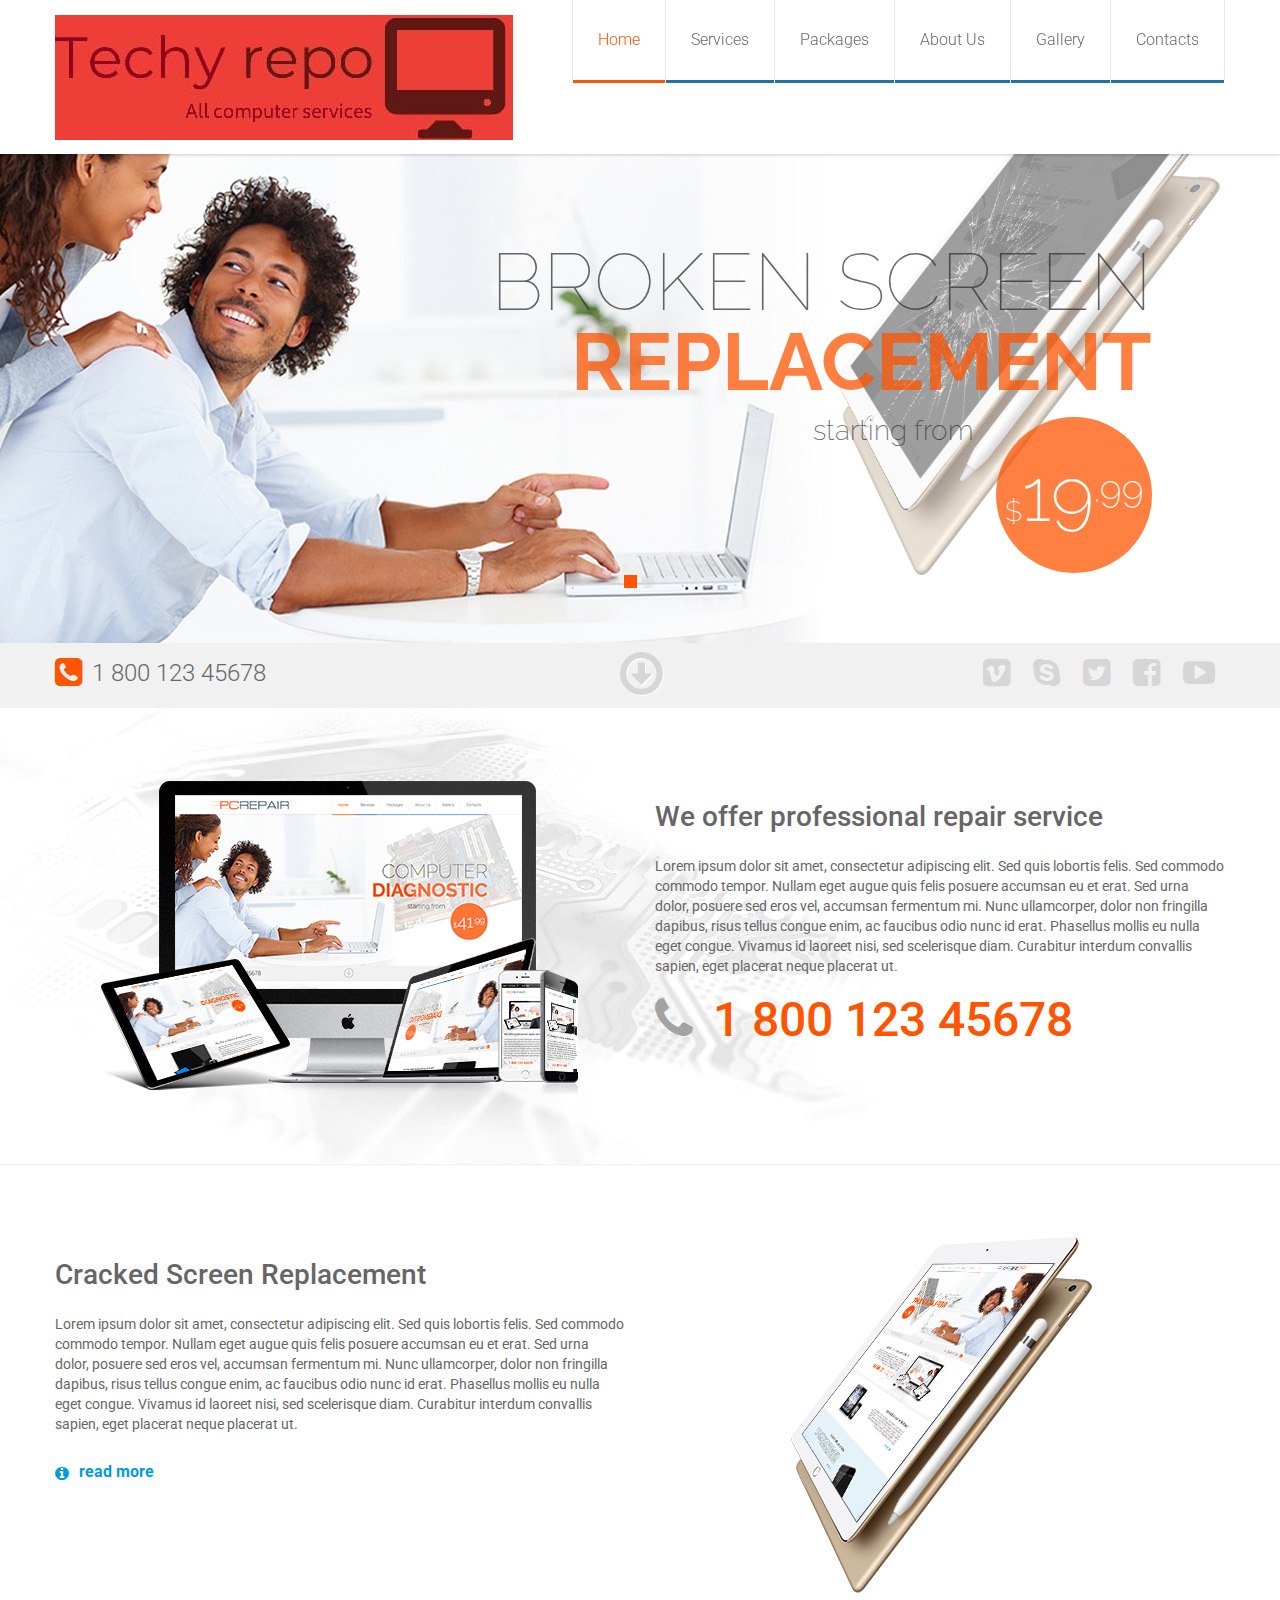
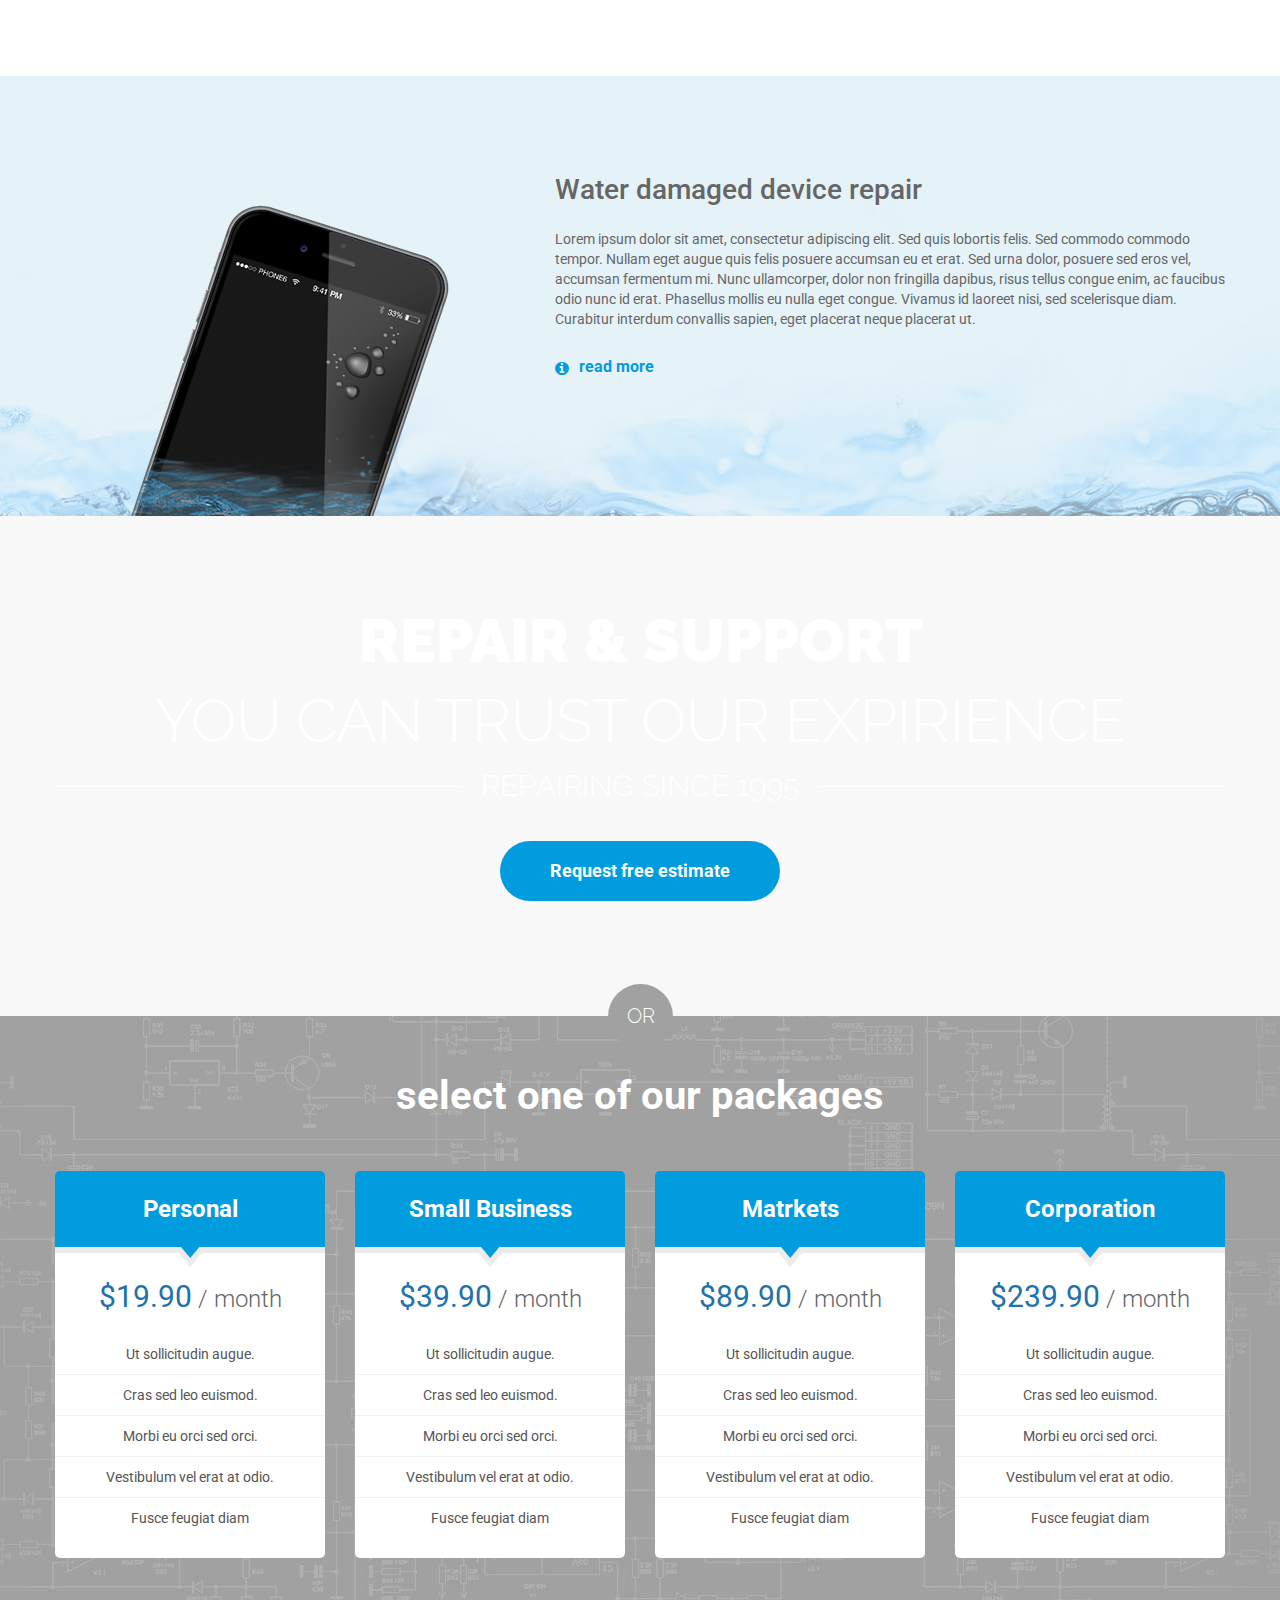
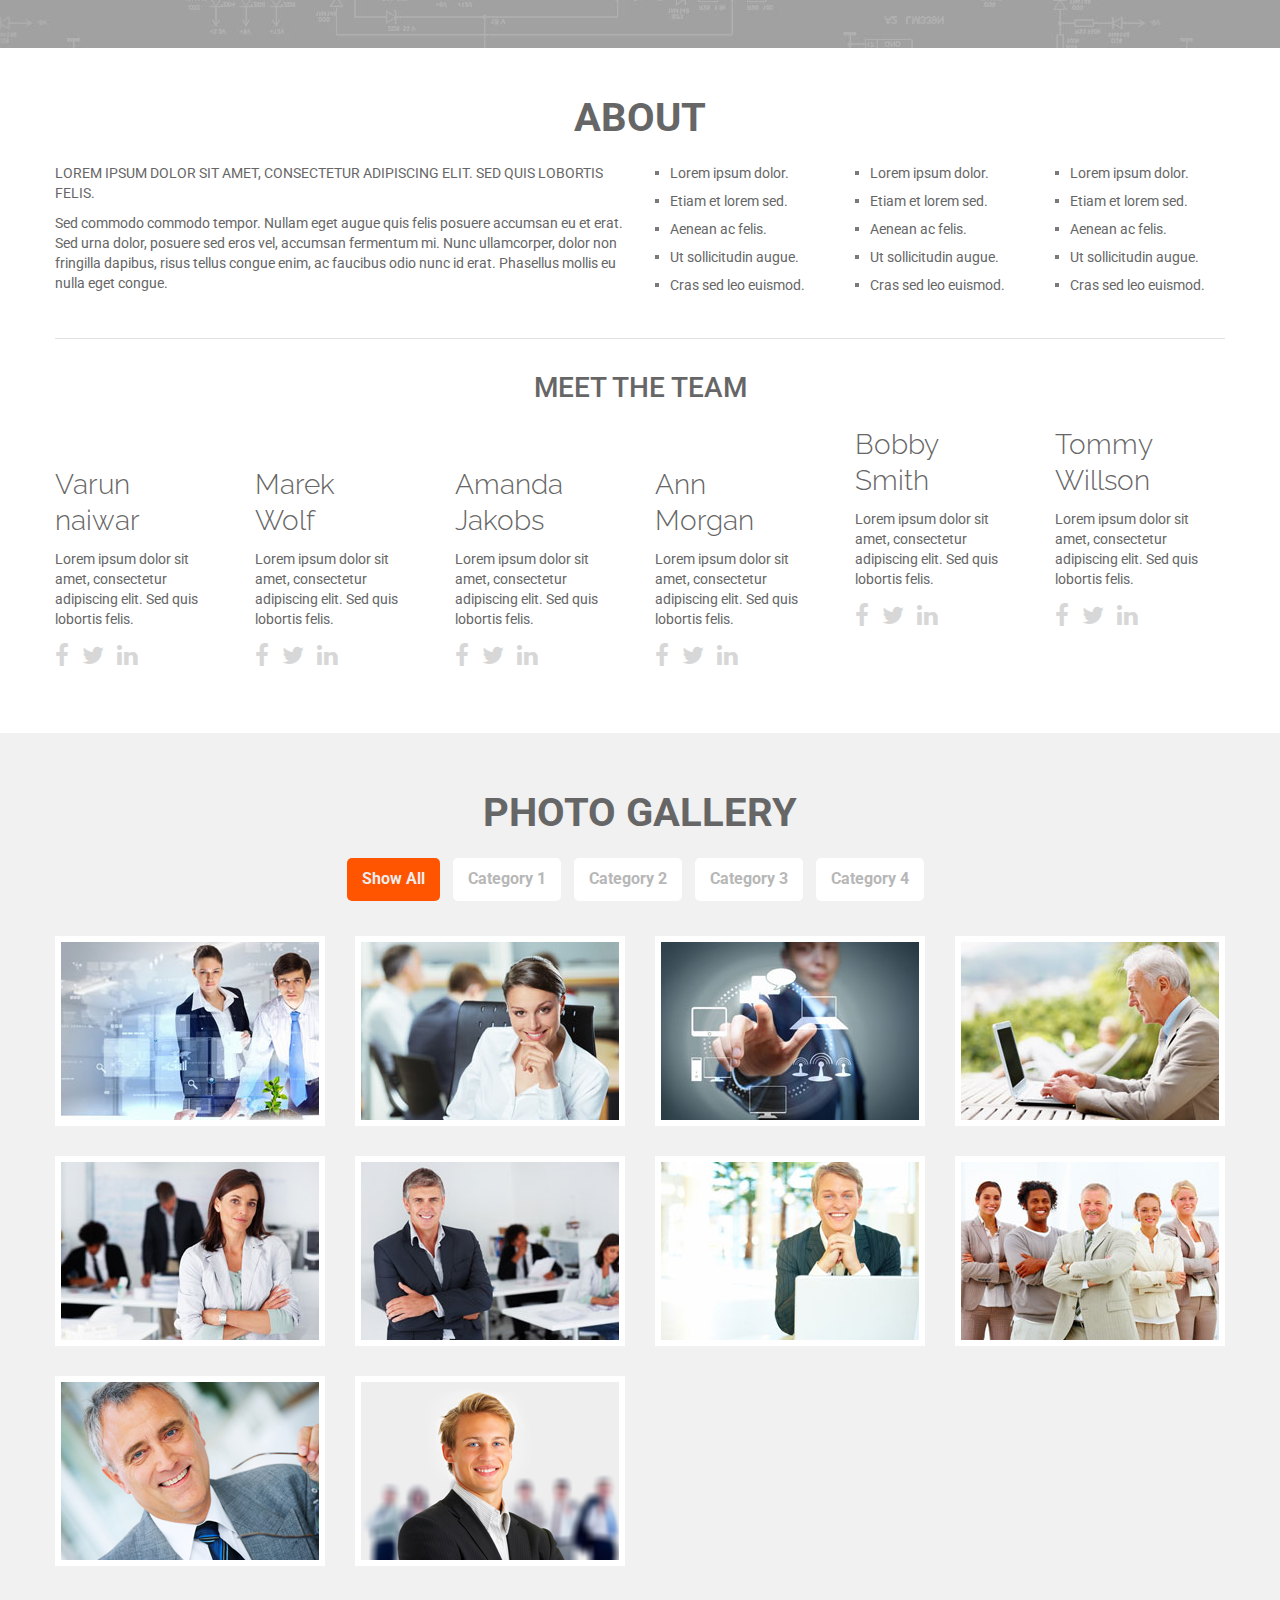
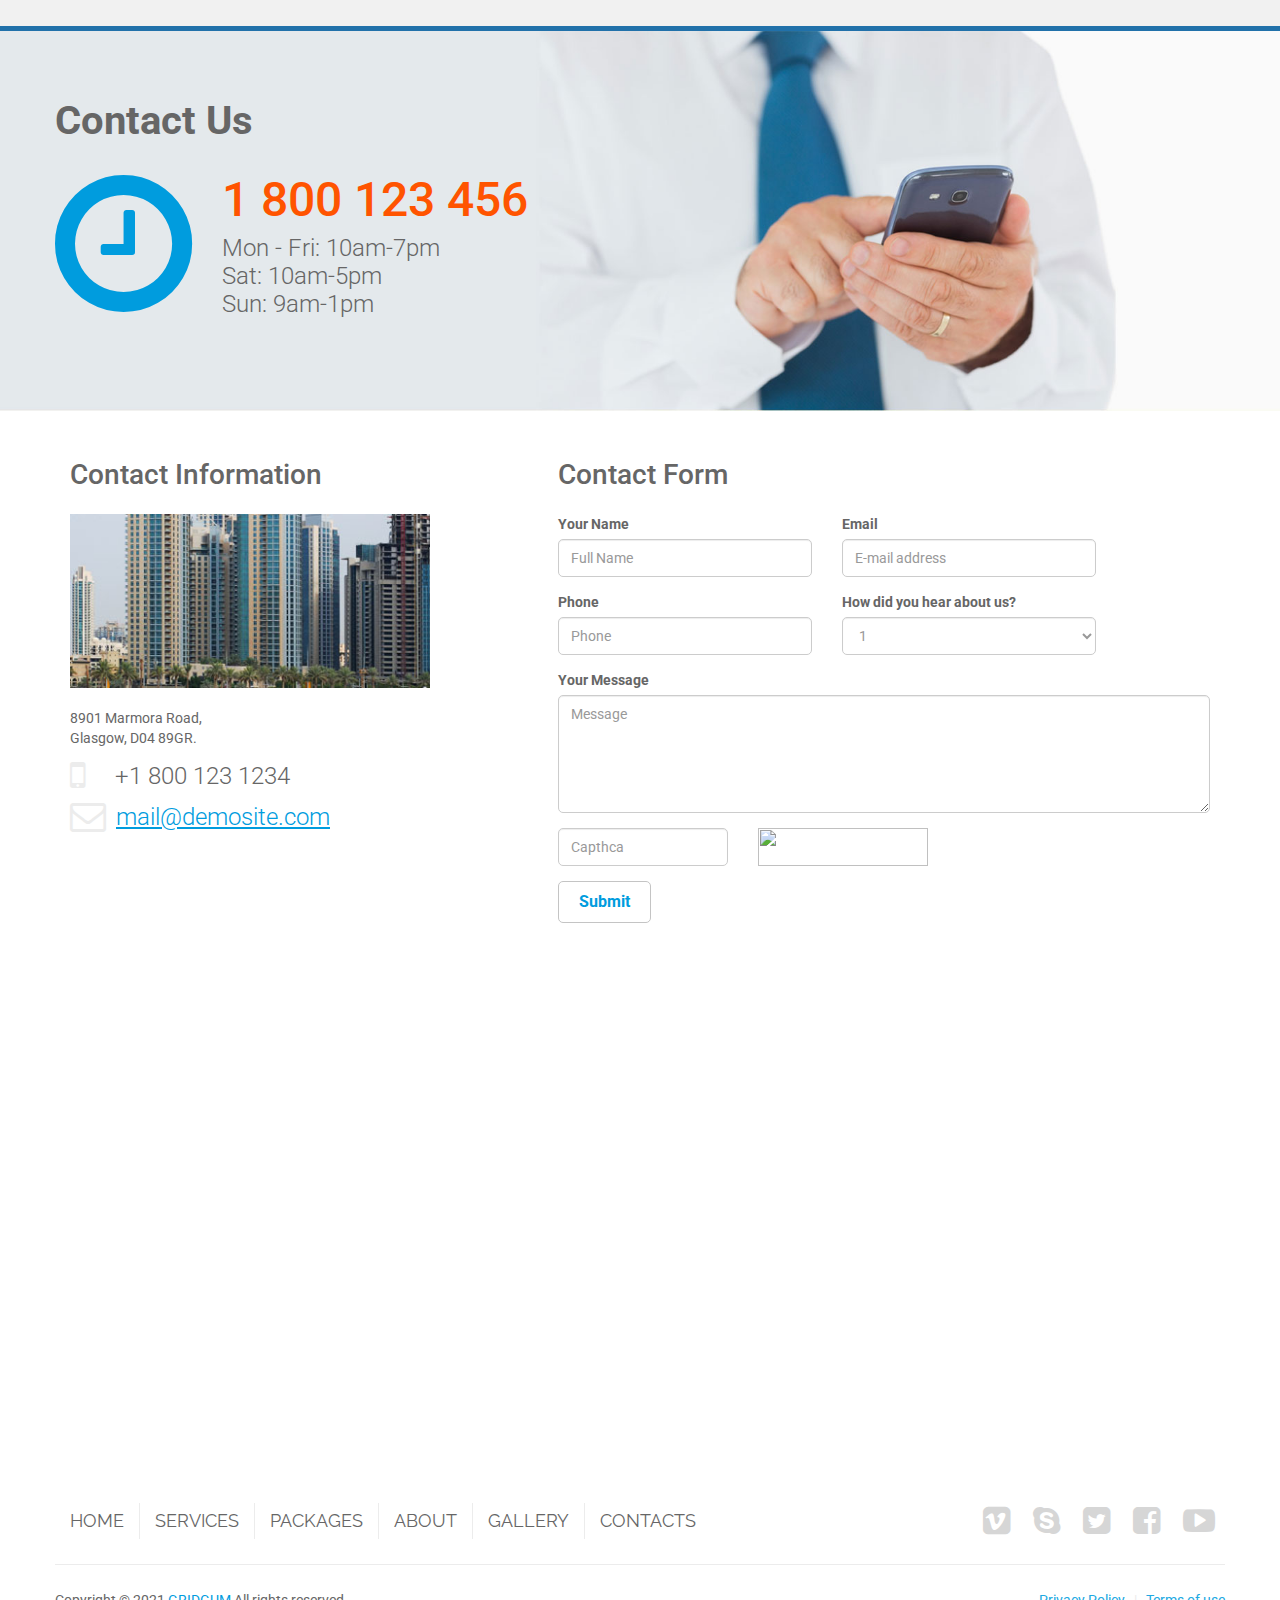
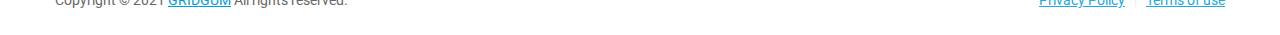
==== commit e39f340a: "Update index.html" ====
--- a/index.html
+++ b/index.html
@@ -372,7 +372,7 @@
     <div class="thumbnail">
         <figure><img src="Varun Naiwar.jpg" alt=""></figure>
         <div class="caption">
-            <h4>Jack<br>Williams</h4>
+            <h4>Varun<br>naiwar</h4>
             <p>
             	Lorem ipsum dolor sit amet, consectetur adipiscing elit. Sed quis lobortis felis.
             </p>
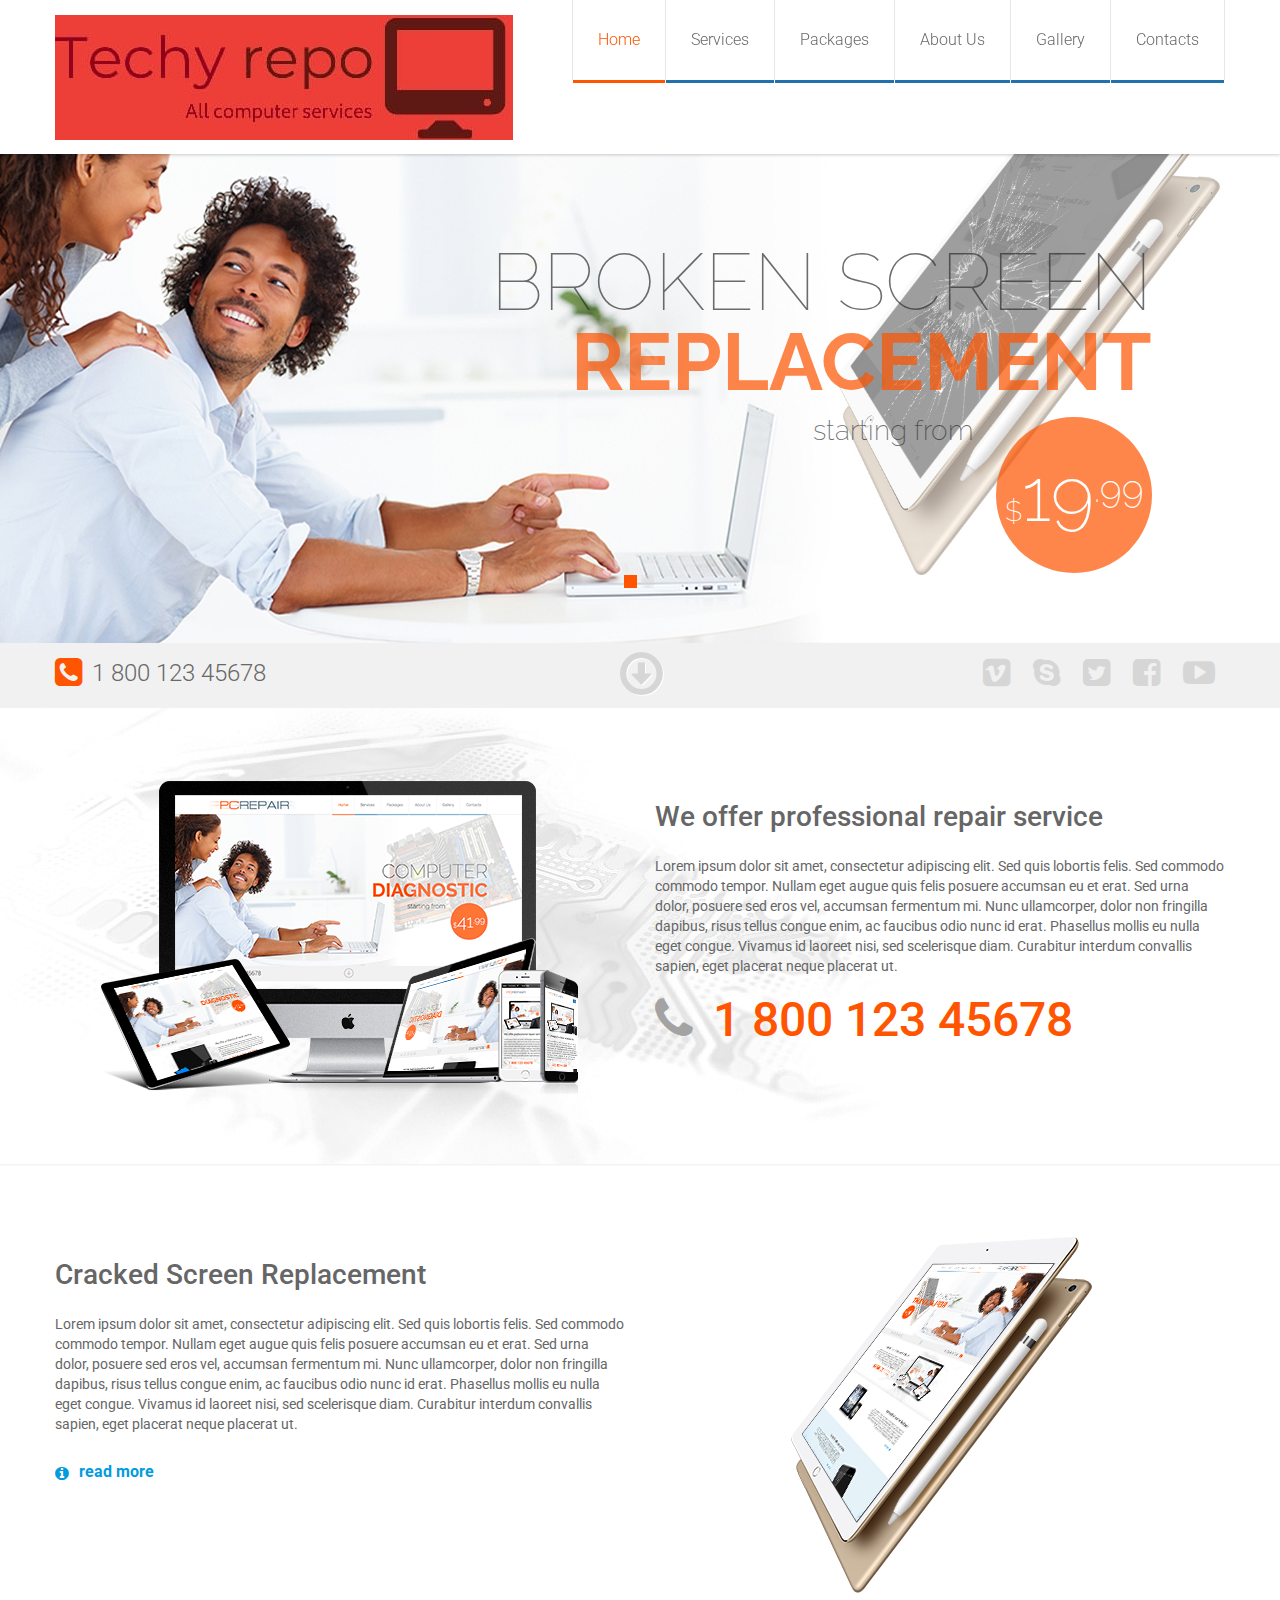
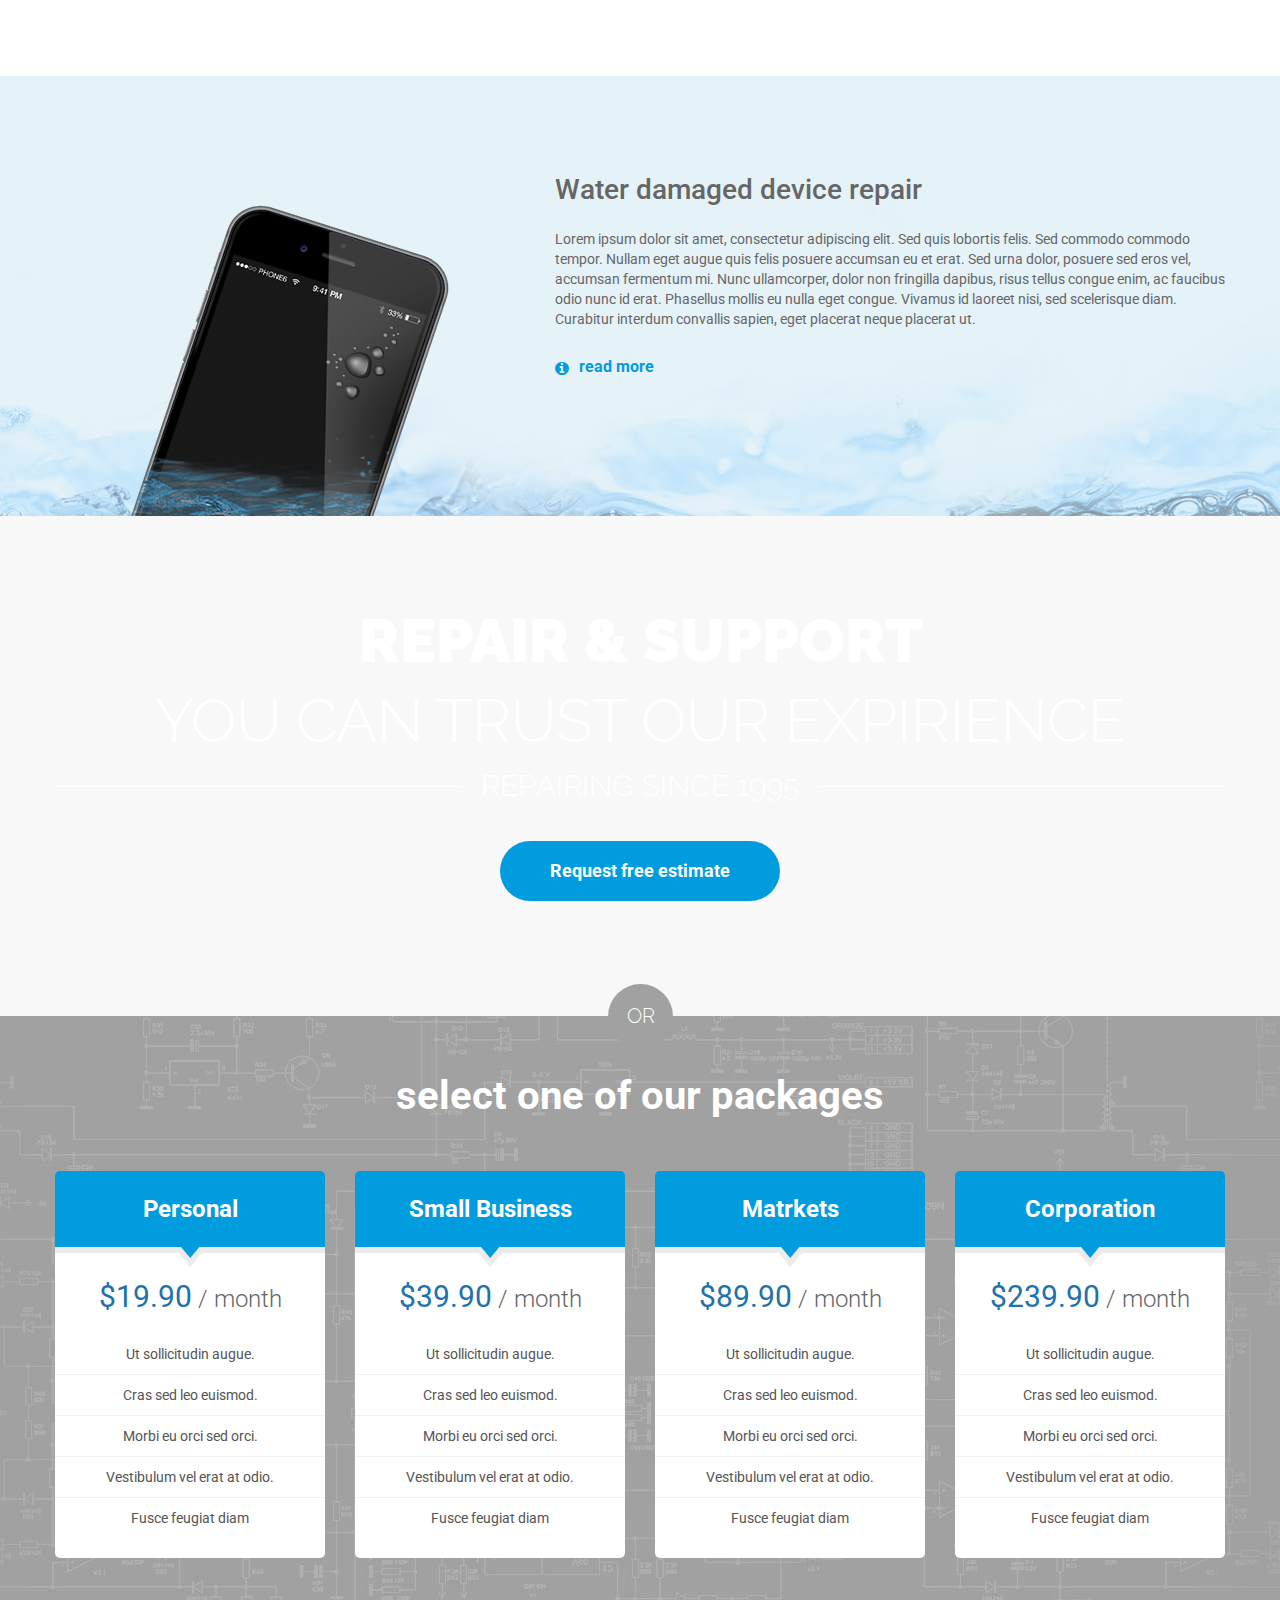
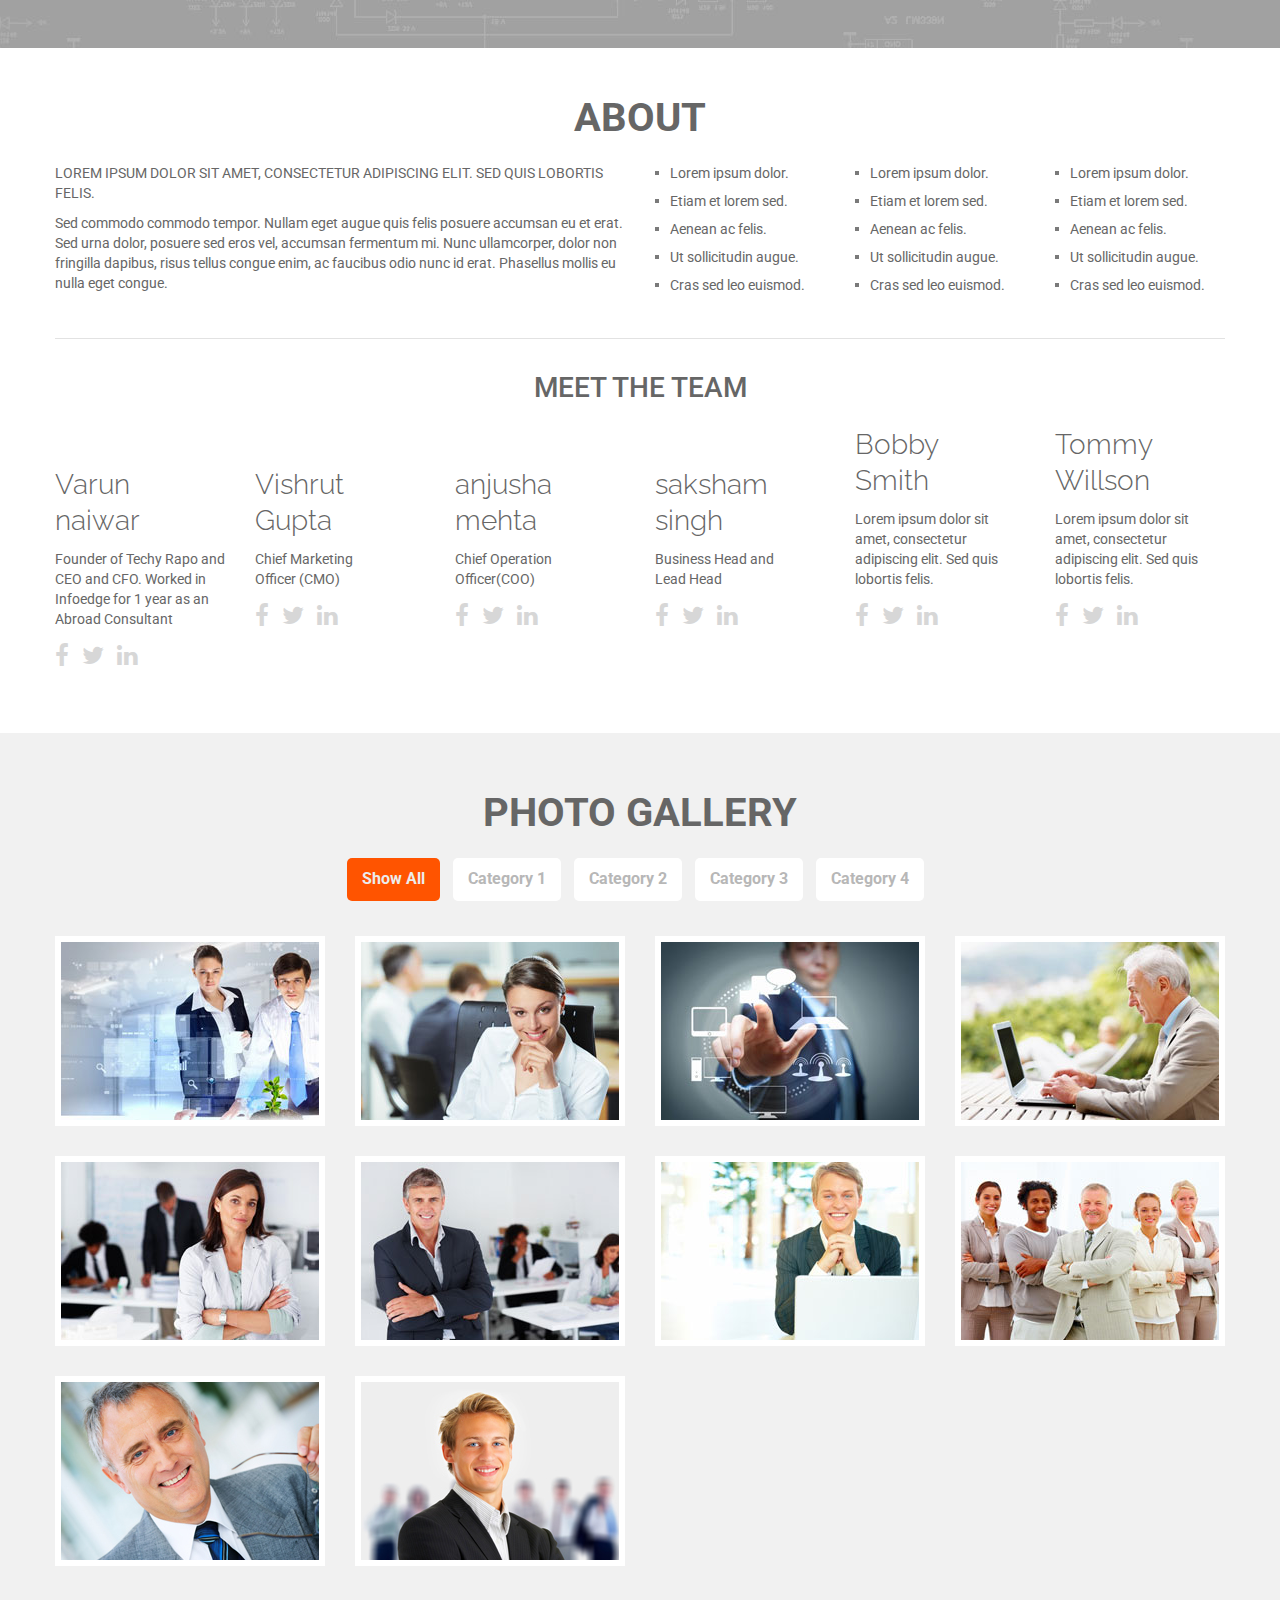
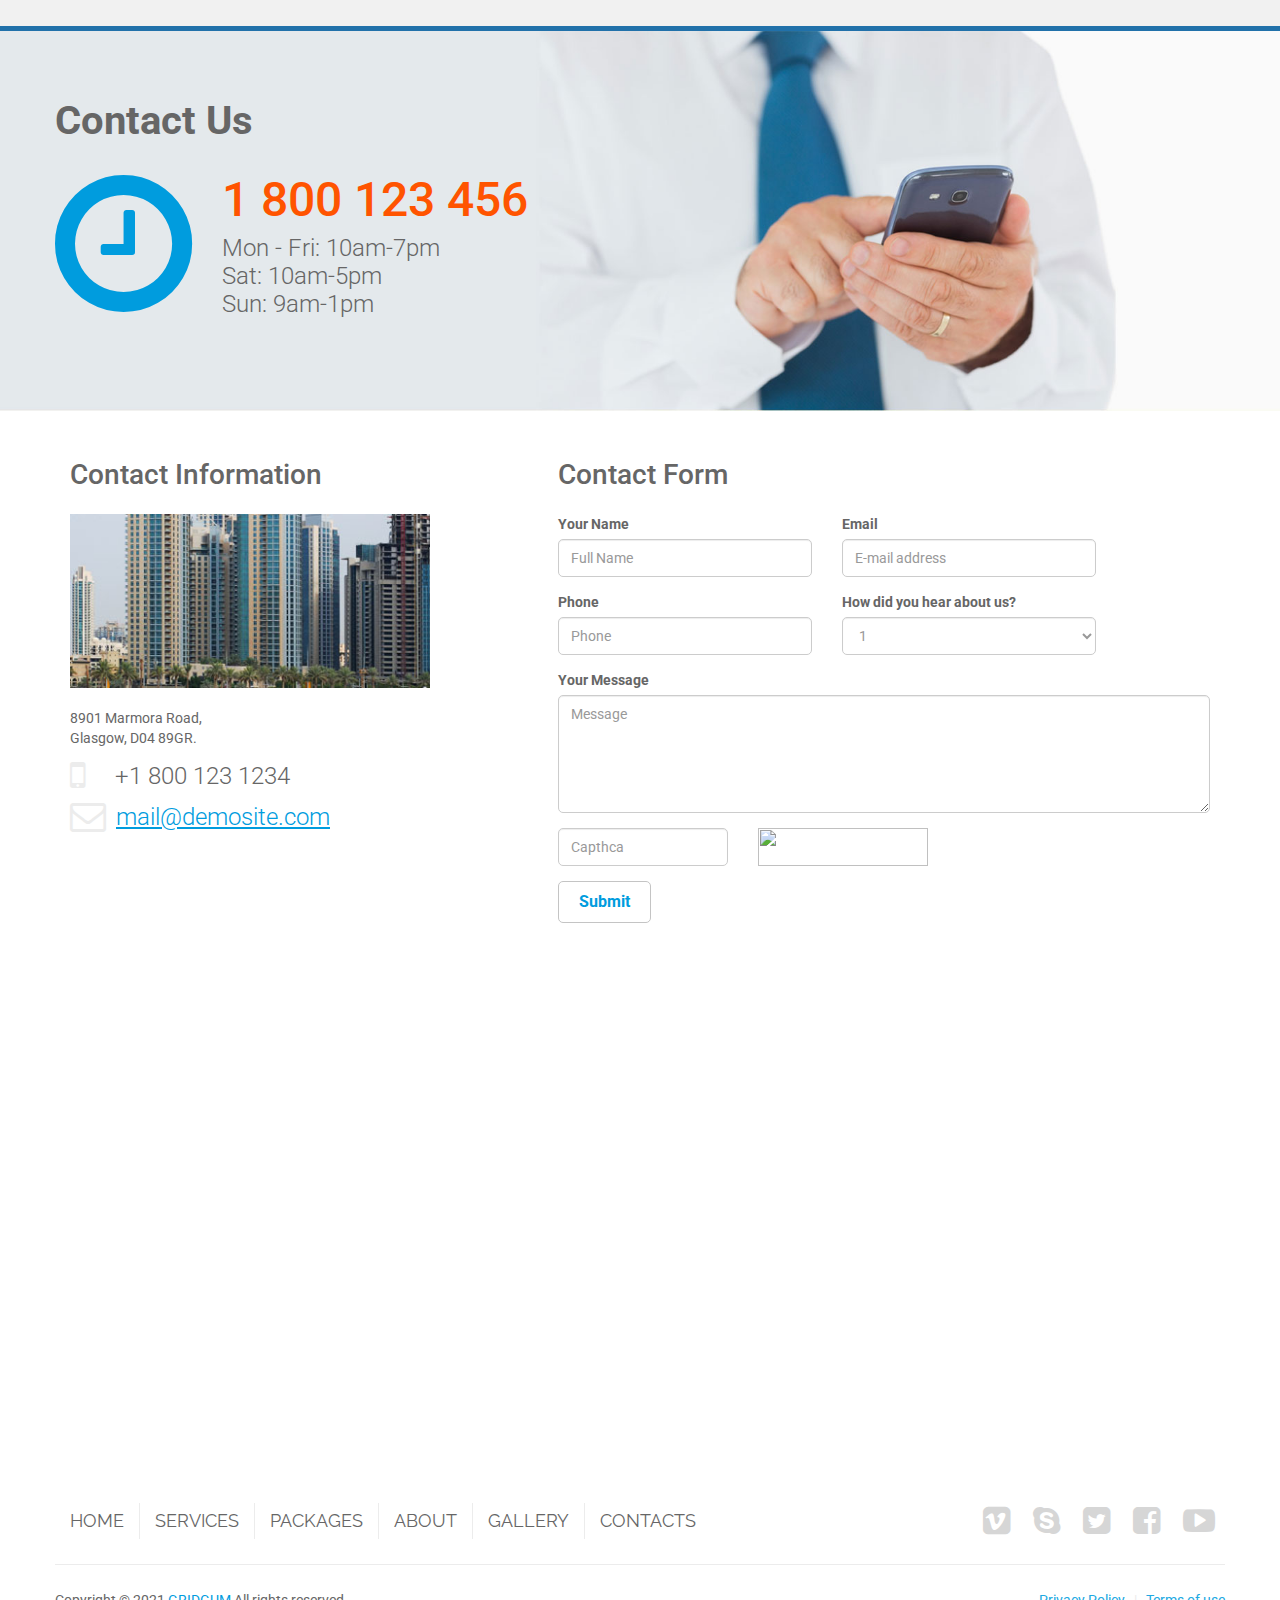
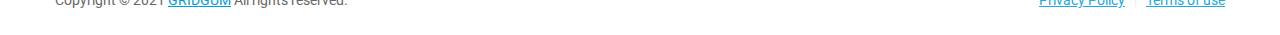
==== commit b7cc4486: "Update index.html" ====
--- a/index.html
+++ b/index.html
@@ -374,7 +374,7 @@
         <div class="caption">
             <h4>Varun<br>naiwar</h4>
             <p>
-            	Lorem ipsum dolor sit amet, consectetur adipiscing elit. Sed quis lobortis felis.
+            	Founder of Techy Rapo and CEO and CFO. Worked in Infoedge for 1 year as an Abroad Consultant
             </p>
             <div class="soc_wrapper">
 				<ul class="soc clearfix">
@@ -392,9 +392,9 @@
     <div class="thumbnail">
         <figure><img src="vishrut gupta.jpg" alt=""></figure>
         <div class="caption">
-            <h4>Marek<br>Wolf</h4>
+            <h4>Vishrut<br>Gupta</h4>
             <p>
-            	Lorem ipsum dolor sit amet, consectetur adipiscing elit. Sed quis lobortis felis.
+            	Chief Marketing Officer (CMO)
             </p>
             <div class="soc_wrapper">
 				<ul class="soc clearfix">
@@ -412,9 +412,9 @@
     <div class="thumbnail">
         <figure><img src="anjusha mehta.jpg" alt=""></figure>
         <div class="caption">
-            <h4>Amanda<br>Jakobs</h4>
+            <h4>anjusha<br>mehta</h4>
             <p>
-            	Lorem ipsum dolor sit amet, consectetur adipiscing elit. Sed quis lobortis felis.
+            	Chief Operation Officer(COO)
             </p>
             <div class="soc_wrapper">
 				<ul class="soc clearfix">
@@ -432,9 +432,9 @@
     <div class="thumbnail">
         <figure><img src="saksham singh.jpg" alt=""></figure>
         <div class="caption">
-            <h4>Ann<br>Morgan</h4>
+            <h4>saksham<br>singh</h4>
             <p>
-            	Lorem ipsum dolor sit amet, consectetur adipiscing elit. Sed quis lobortis felis.
+            	Business Head and Lead Head
             </p>
             <div class="soc_wrapper">
 				<ul class="soc clearfix">
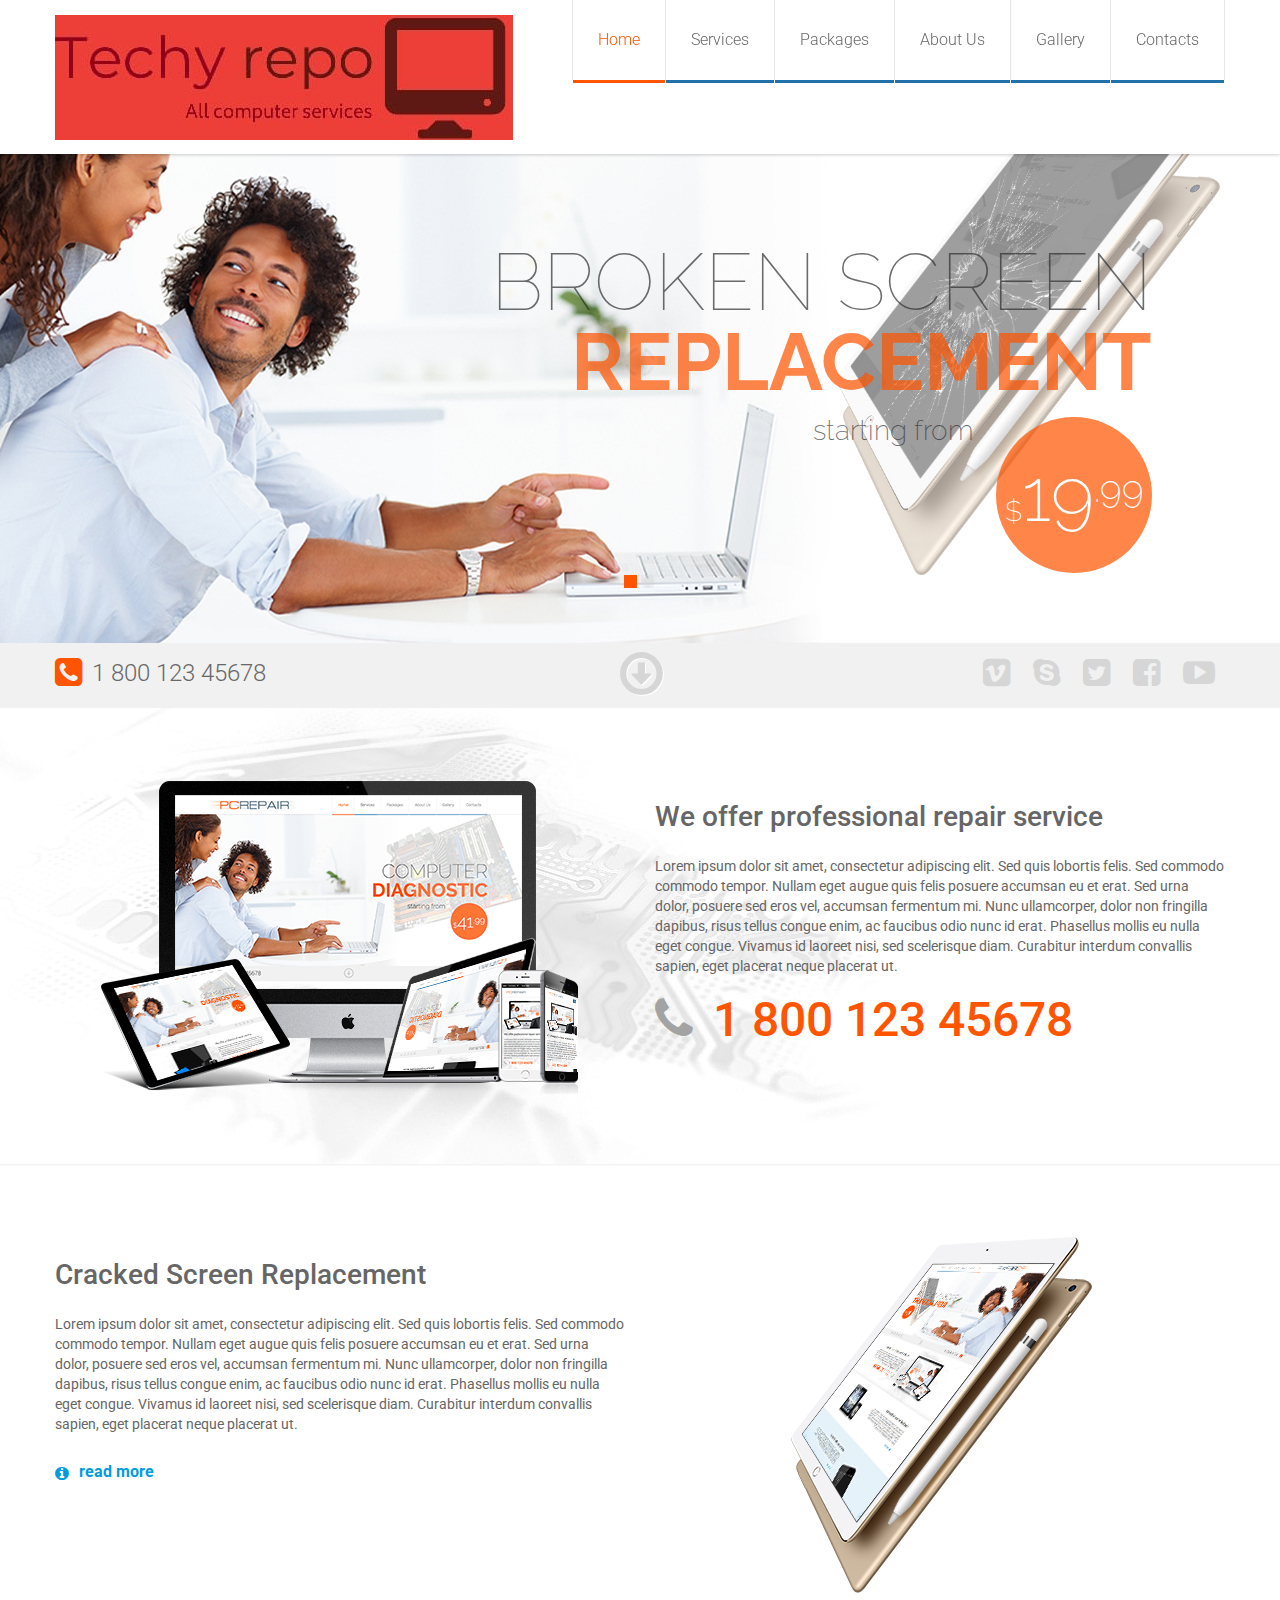
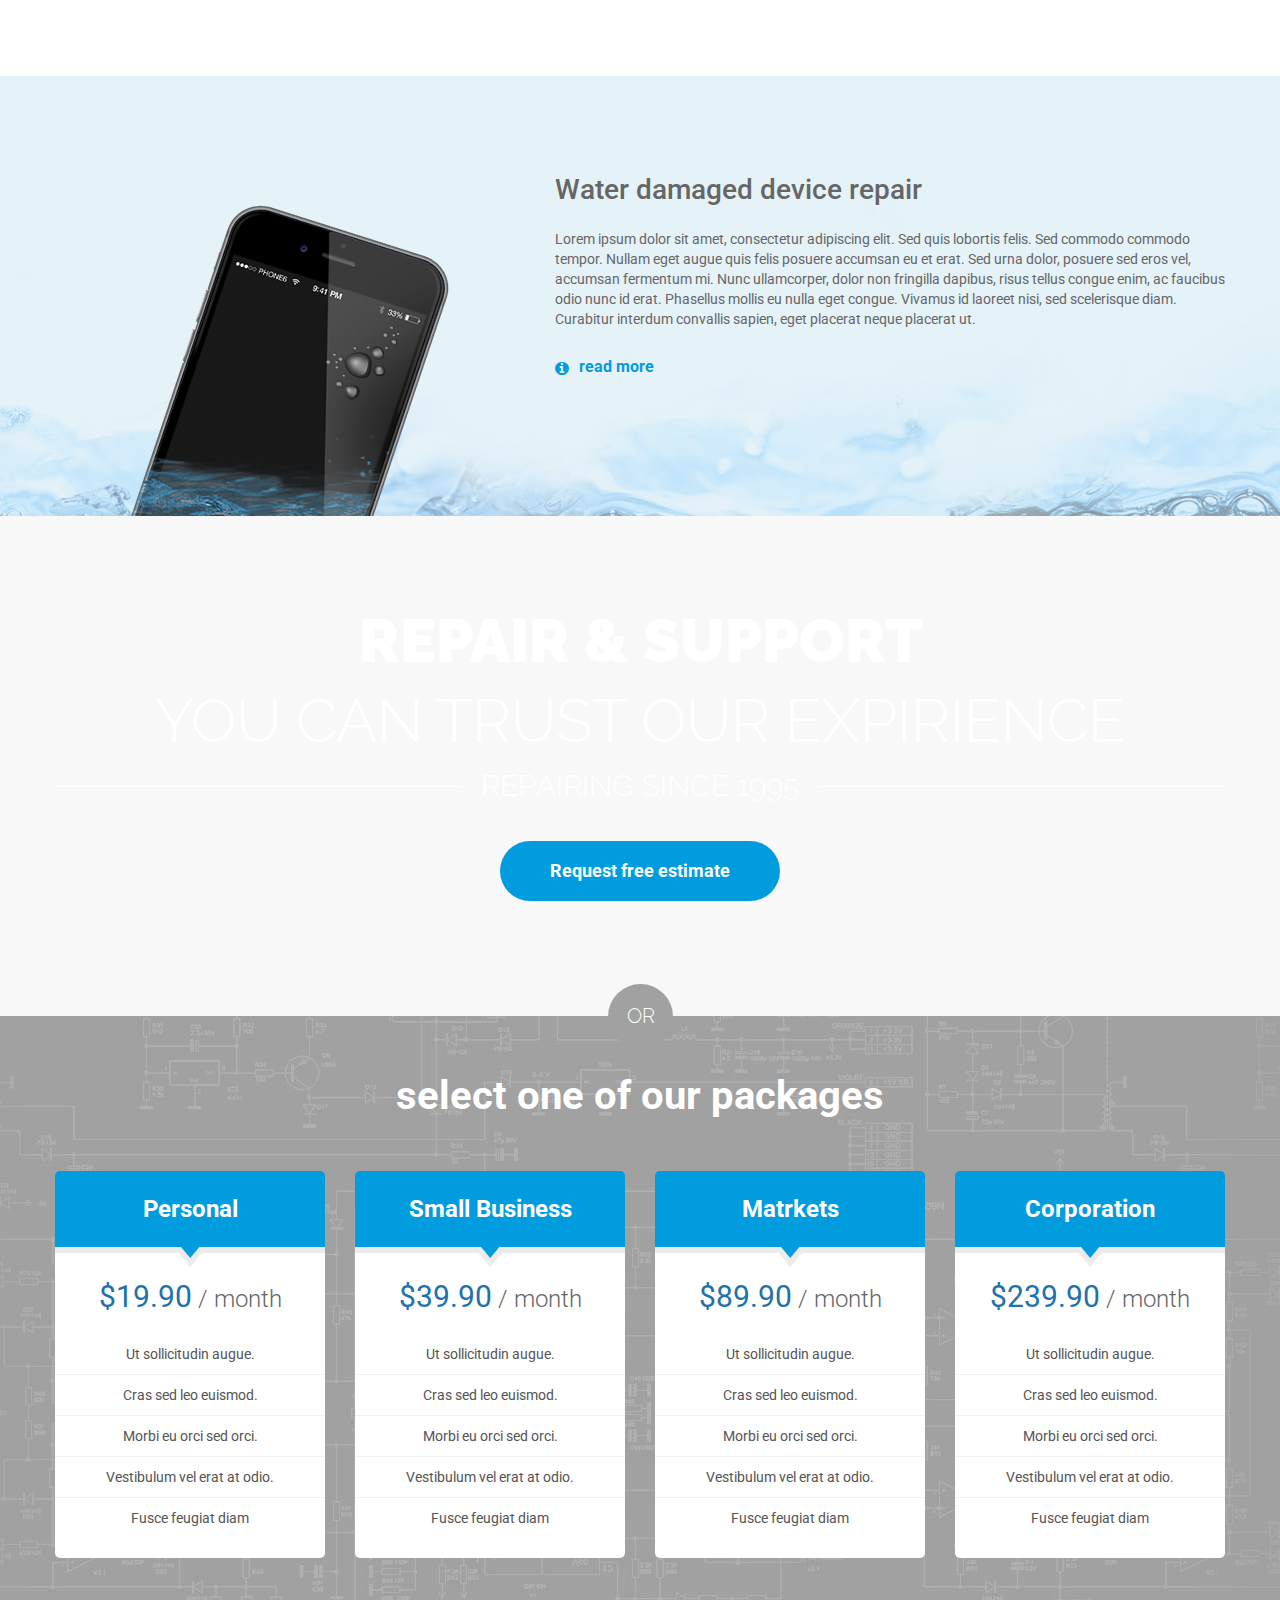
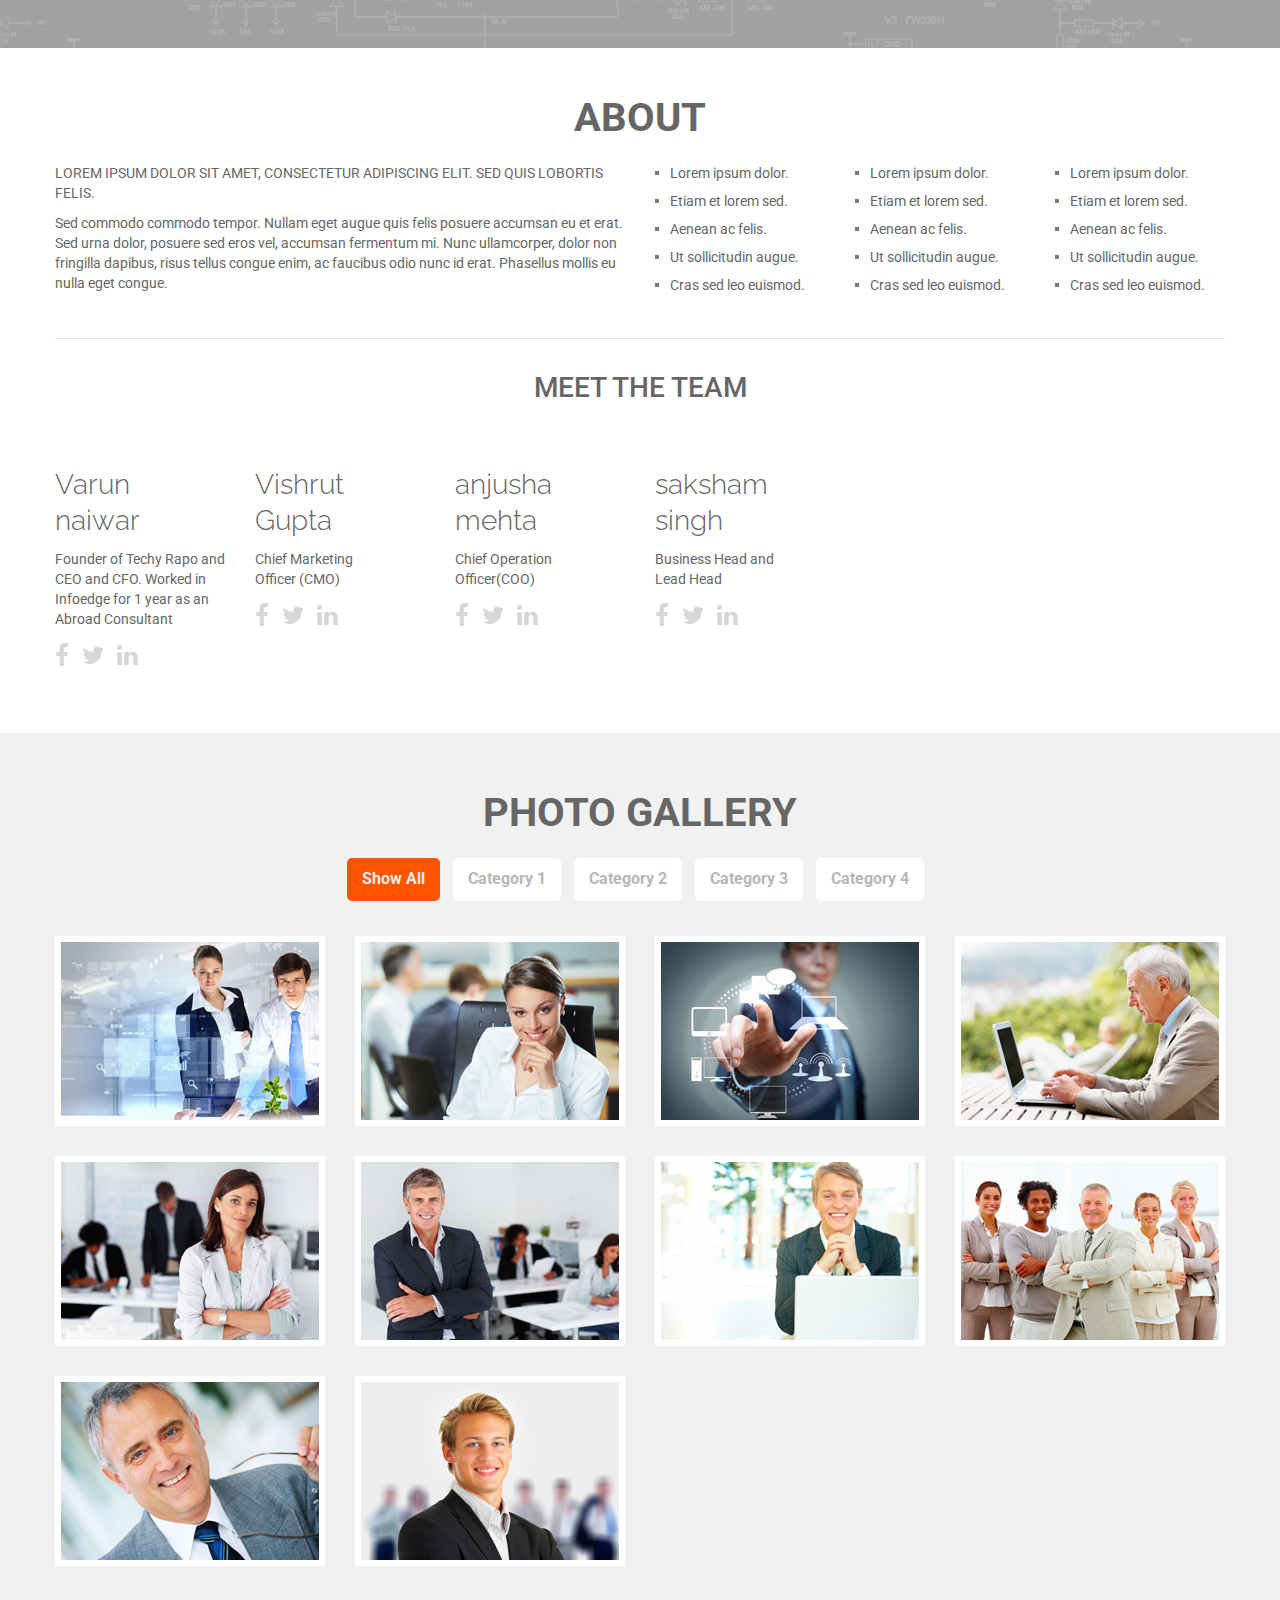
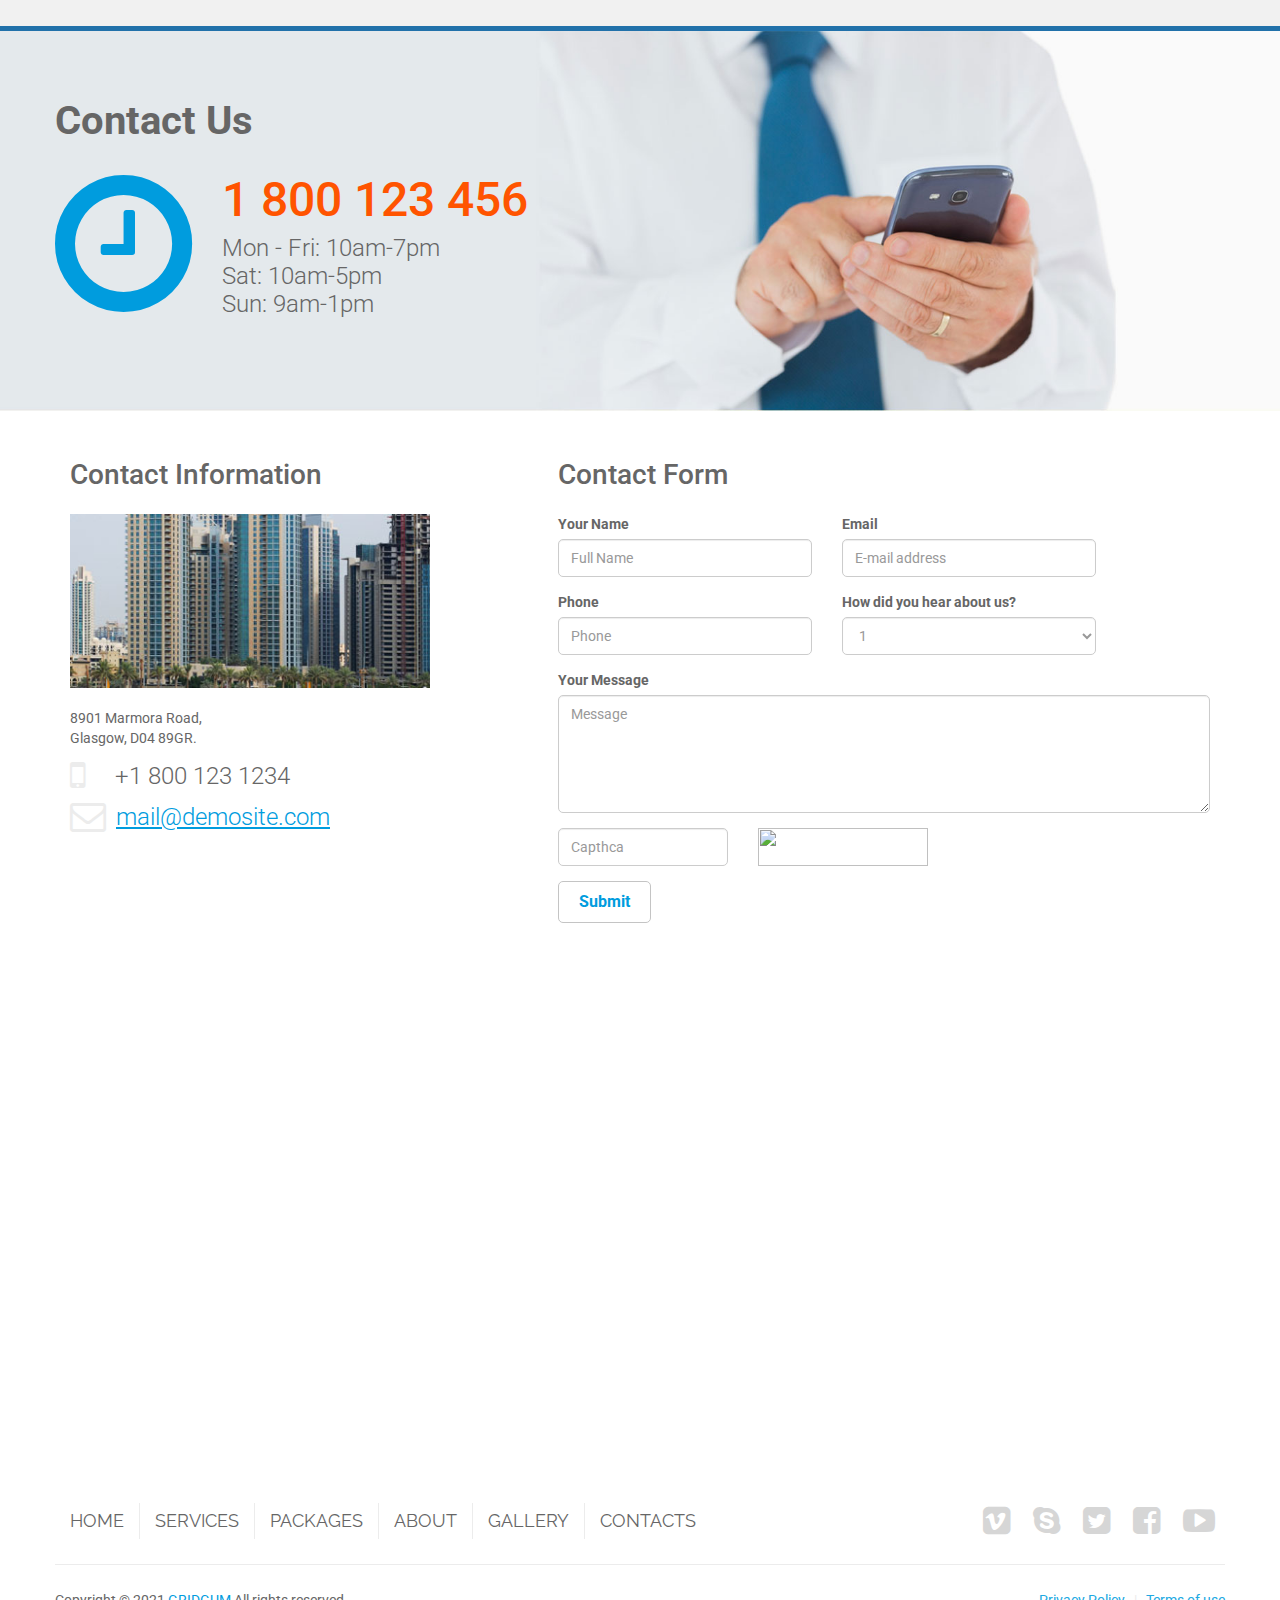
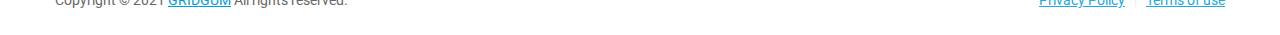
==== commit fca0d659: "Update index.html" ====
--- a/index.html
+++ b/index.html
@@ -452,16 +452,8 @@
     <div class="thumbnail">
 
         <div class="caption">
-            <h4>Bobby<br>Smith</h4>
-            <p>
-            	Lorem ipsum dolor sit amet, consectetur adipiscing elit. Sed quis lobortis felis.
-            </p>
             <div class="soc_wrapper">
-				<ul class="soc clearfix">
-				    <li><a href="#"><i class="fa fa-facebook"></i></a></li>
-				    <li><a href="#"><i class="fa fa-twitter"></i></a></li>
-				    <li><a href="#"><i class="fa fa-linkedin"></i></a></li>
-				</ul>
+				
 			</div>
         </div>
     </div>
@@ -472,16 +464,9 @@
     <div class="thumbnail">
         
         <div class="caption">
-            <h4>Tommy<br>Willson</h4>
-            <p>
-            	Lorem ipsum dolor sit amet, consectetur adipiscing elit. Sed quis lobortis felis.
-            </p>
+           
             <div class="soc_wrapper">
-				<ul class="soc clearfix">
-				    <li><a href="#"><i class="fa fa-facebook"></i></a></li>
-				    <li><a href="#"><i class="fa fa-twitter"></i></a></li>
-				    <li><a href="#"><i class="fa fa-linkedin"></i></a></li>
-				</ul>
+				
 			</div>
         </div>
     </div>
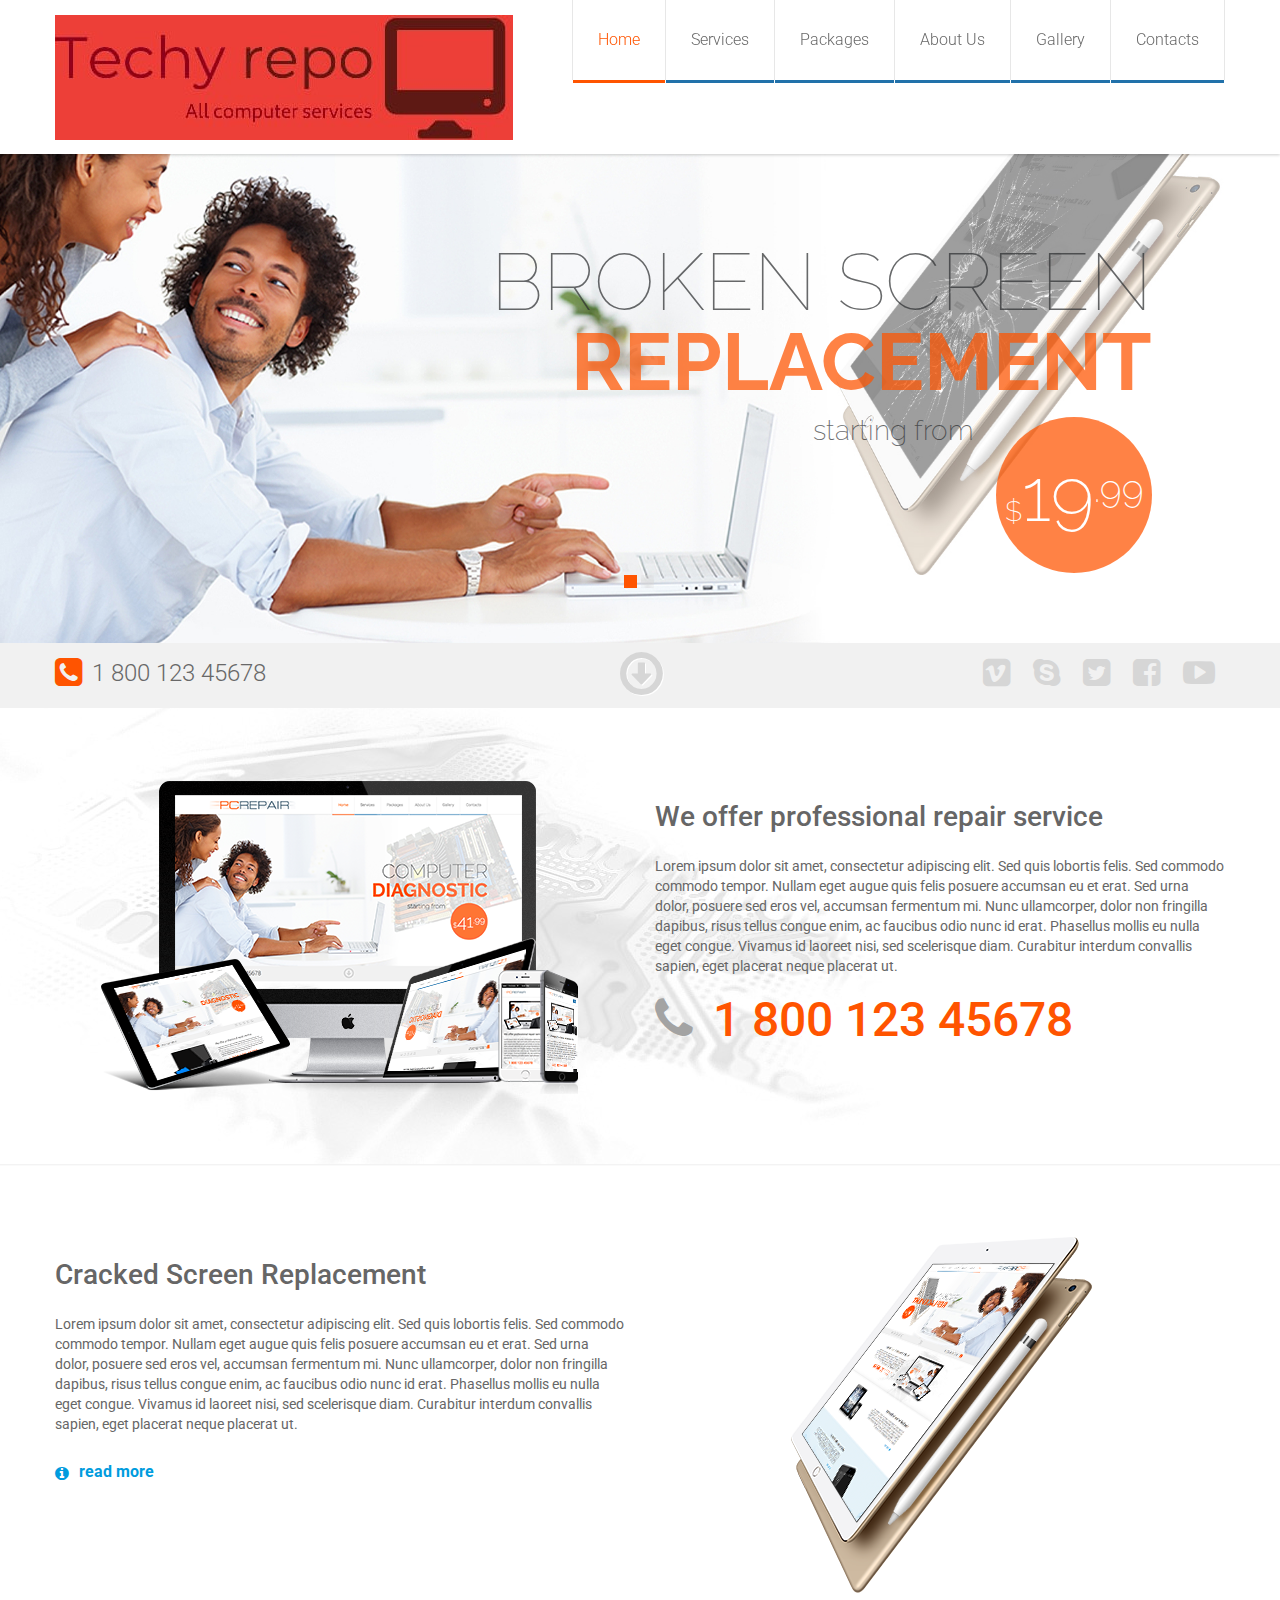
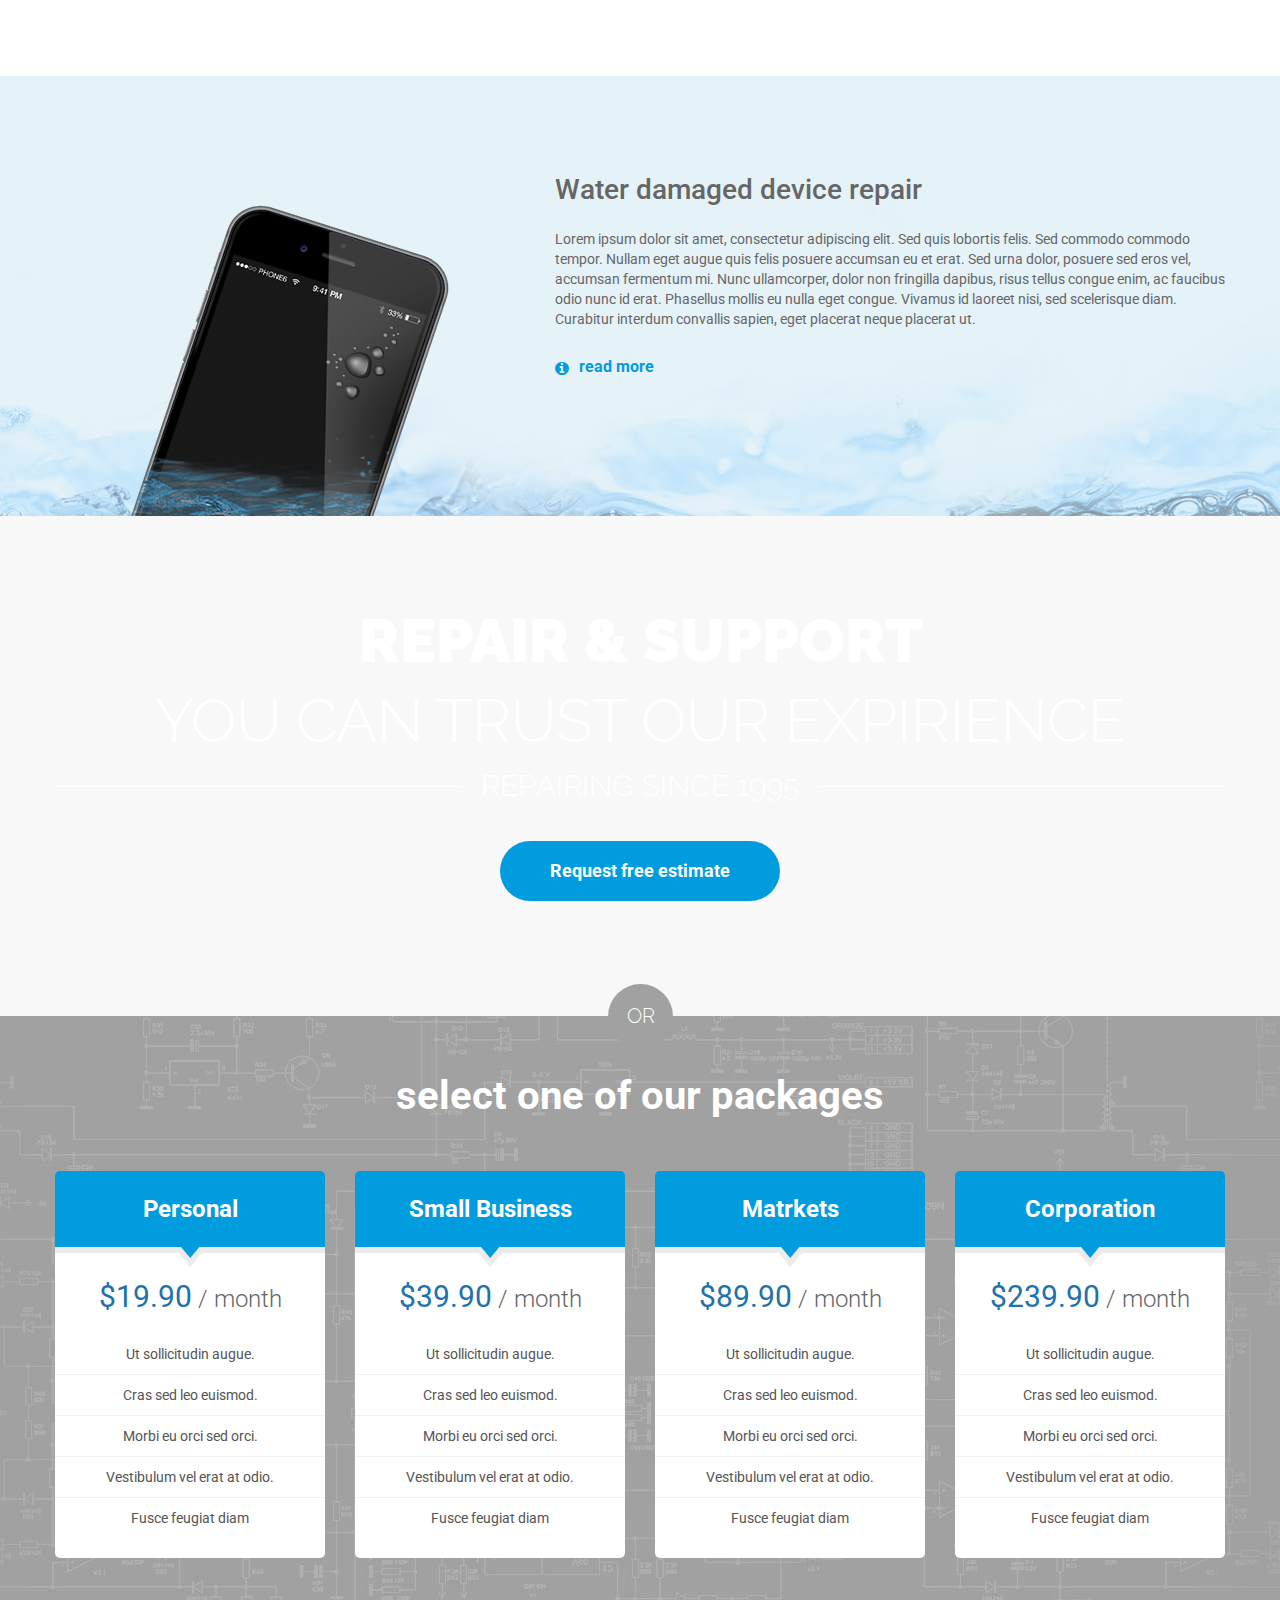
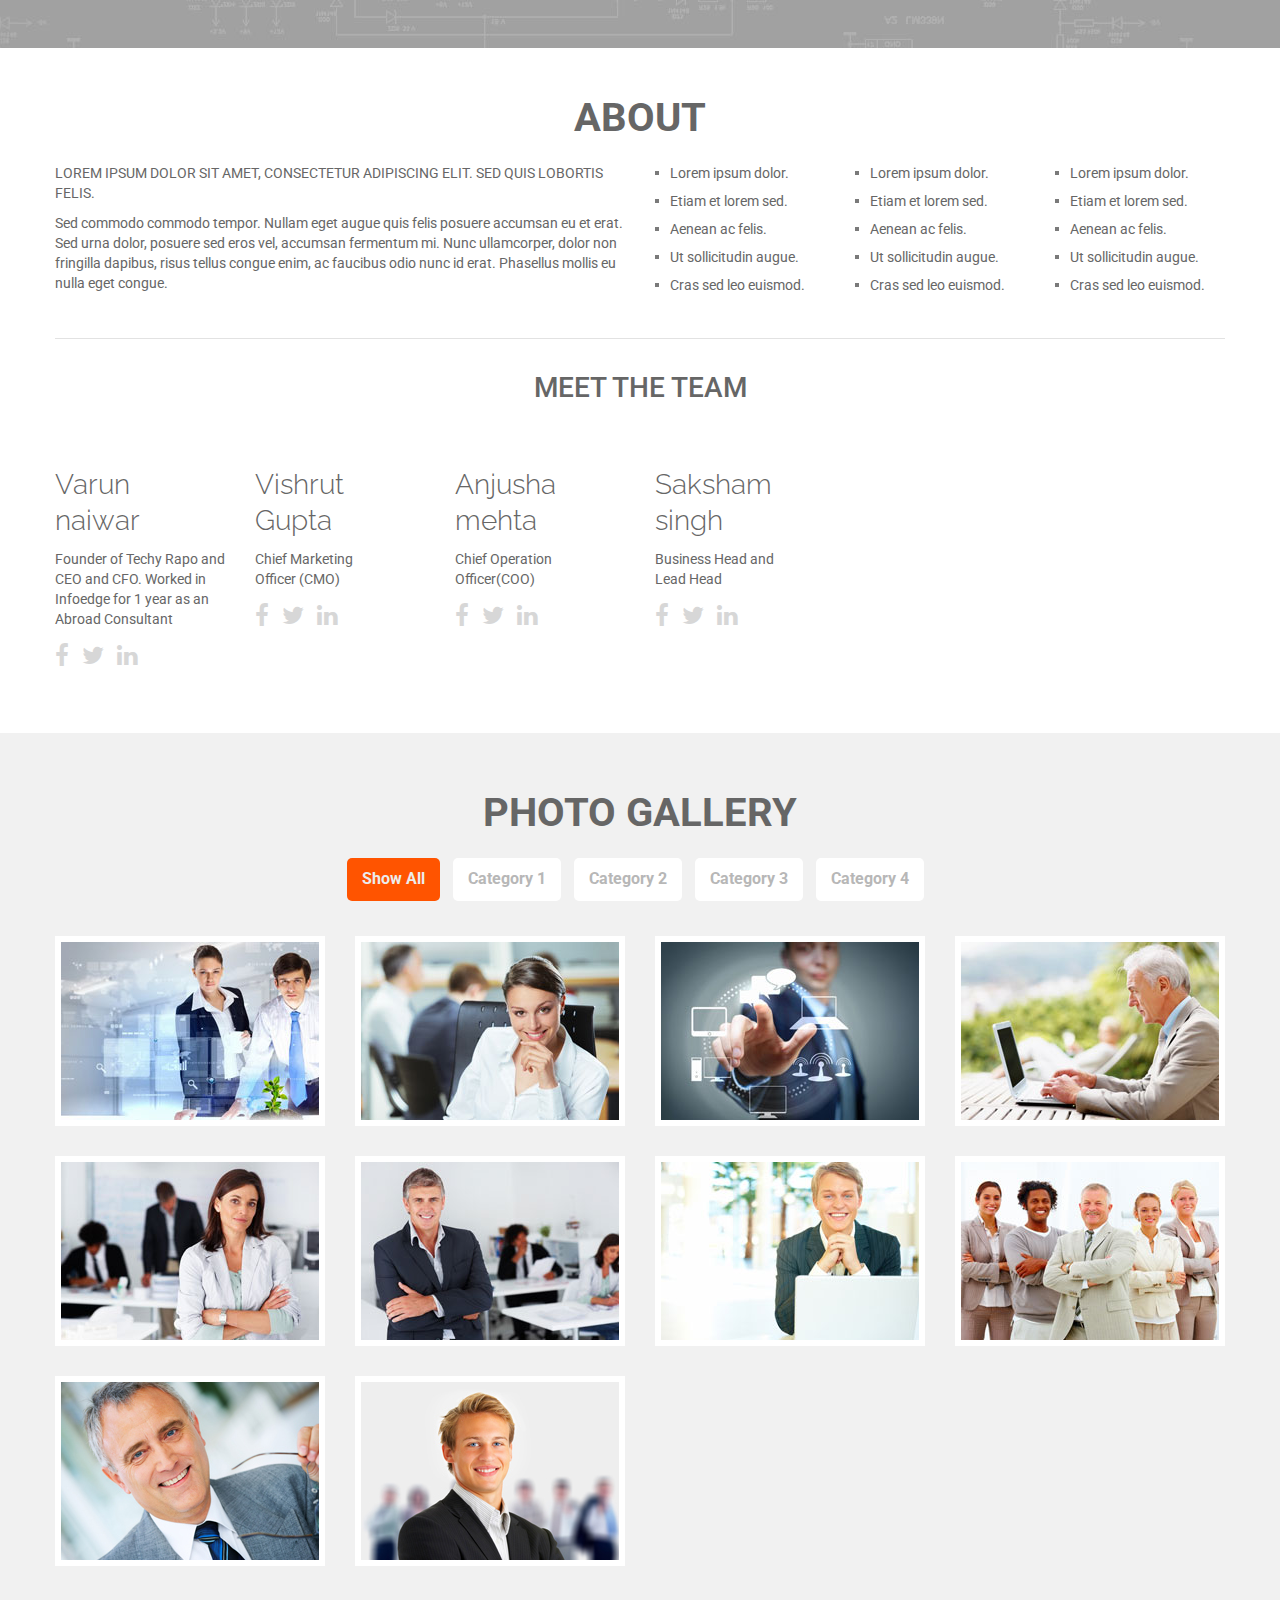
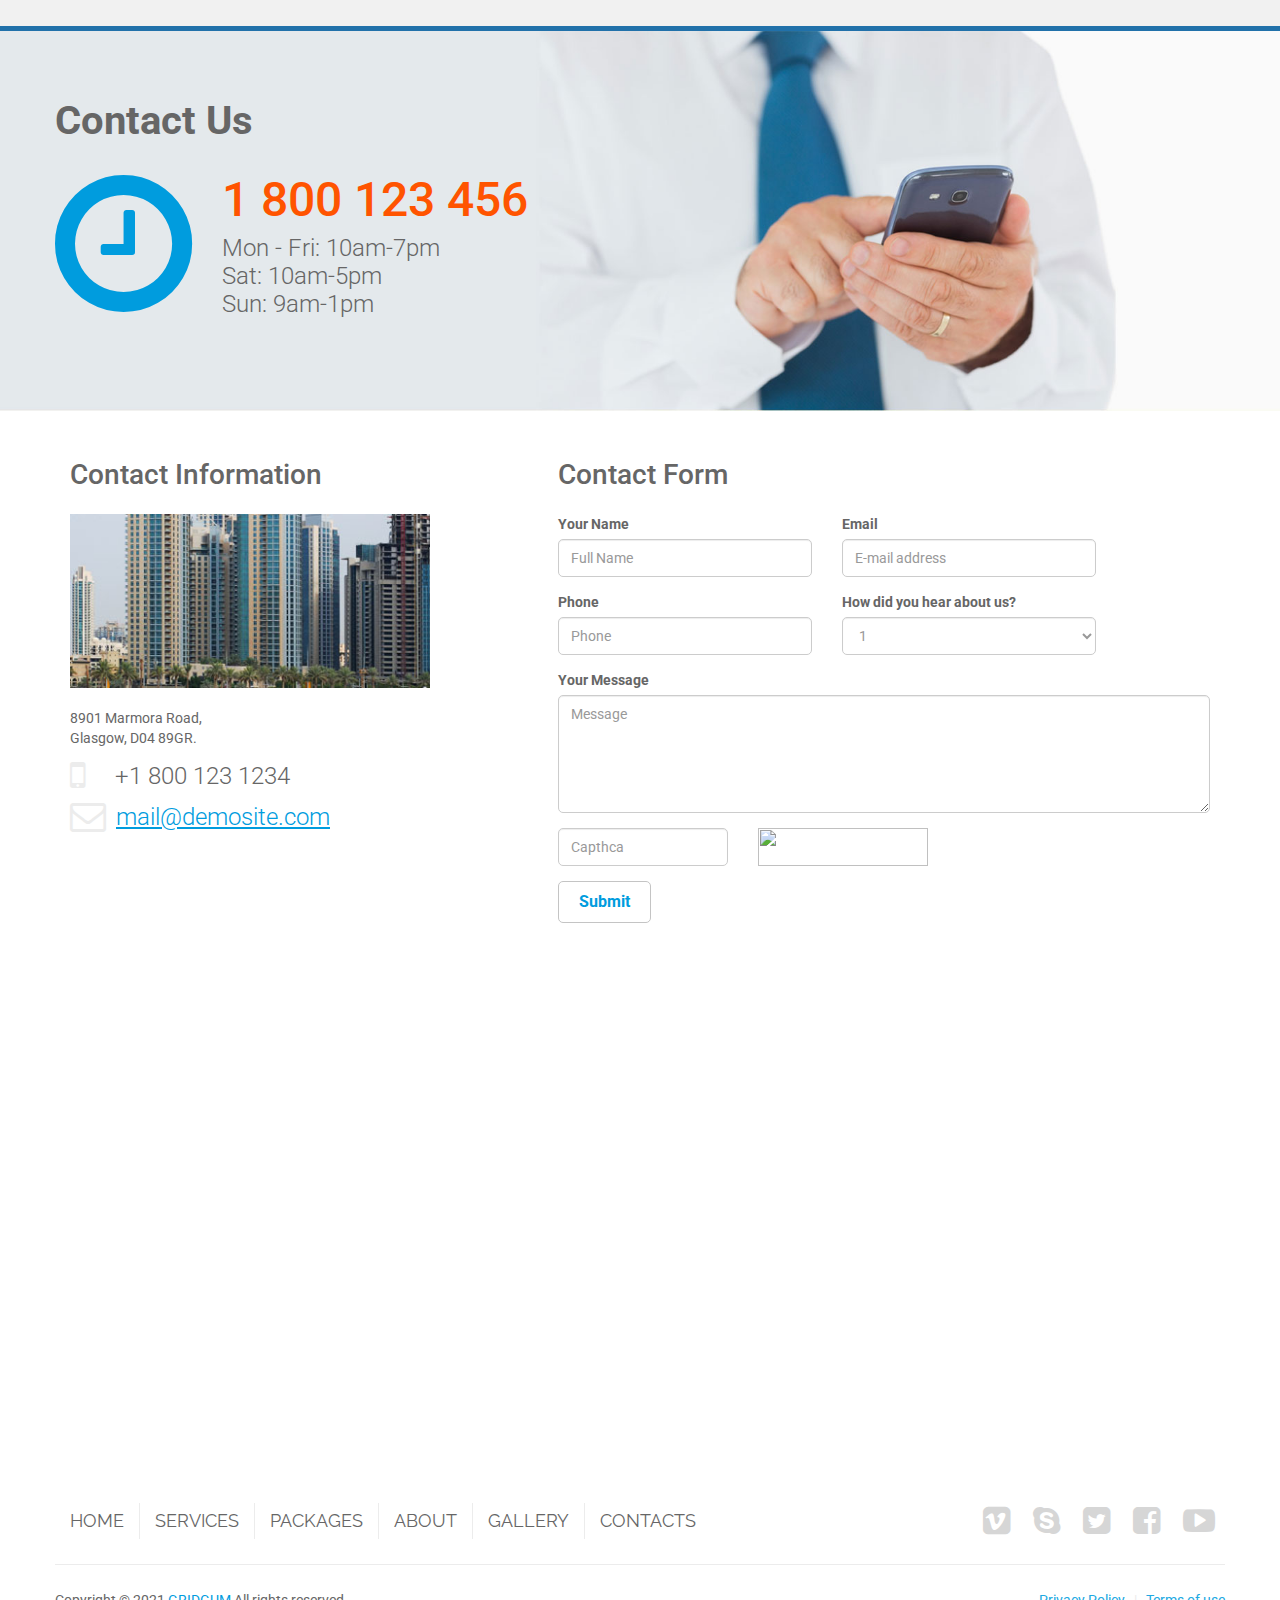
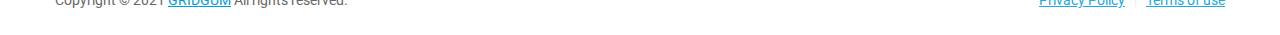
==== commit 2f324ca0: "Update index.html" ====
--- a/index.html
+++ b/index.html
@@ -412,7 +412,7 @@
     <div class="thumbnail">
         <figure><img src="anjusha mehta.jpg" alt=""></figure>
         <div class="caption">
-            <h4>anjusha<br>mehta</h4>
+            <h4>Anjusha<br>mehta</h4>
             <p>
             	Chief Operation Officer(COO)
             </p>
@@ -432,7 +432,7 @@
     <div class="thumbnail">
         <figure><img src="saksham singh.jpg" alt=""></figure>
         <div class="caption">
-            <h4>saksham<br>singh</h4>
+            <h4>Saksham<br>singh</h4>
             <p>
             	Business Head and Lead Head
             </p>
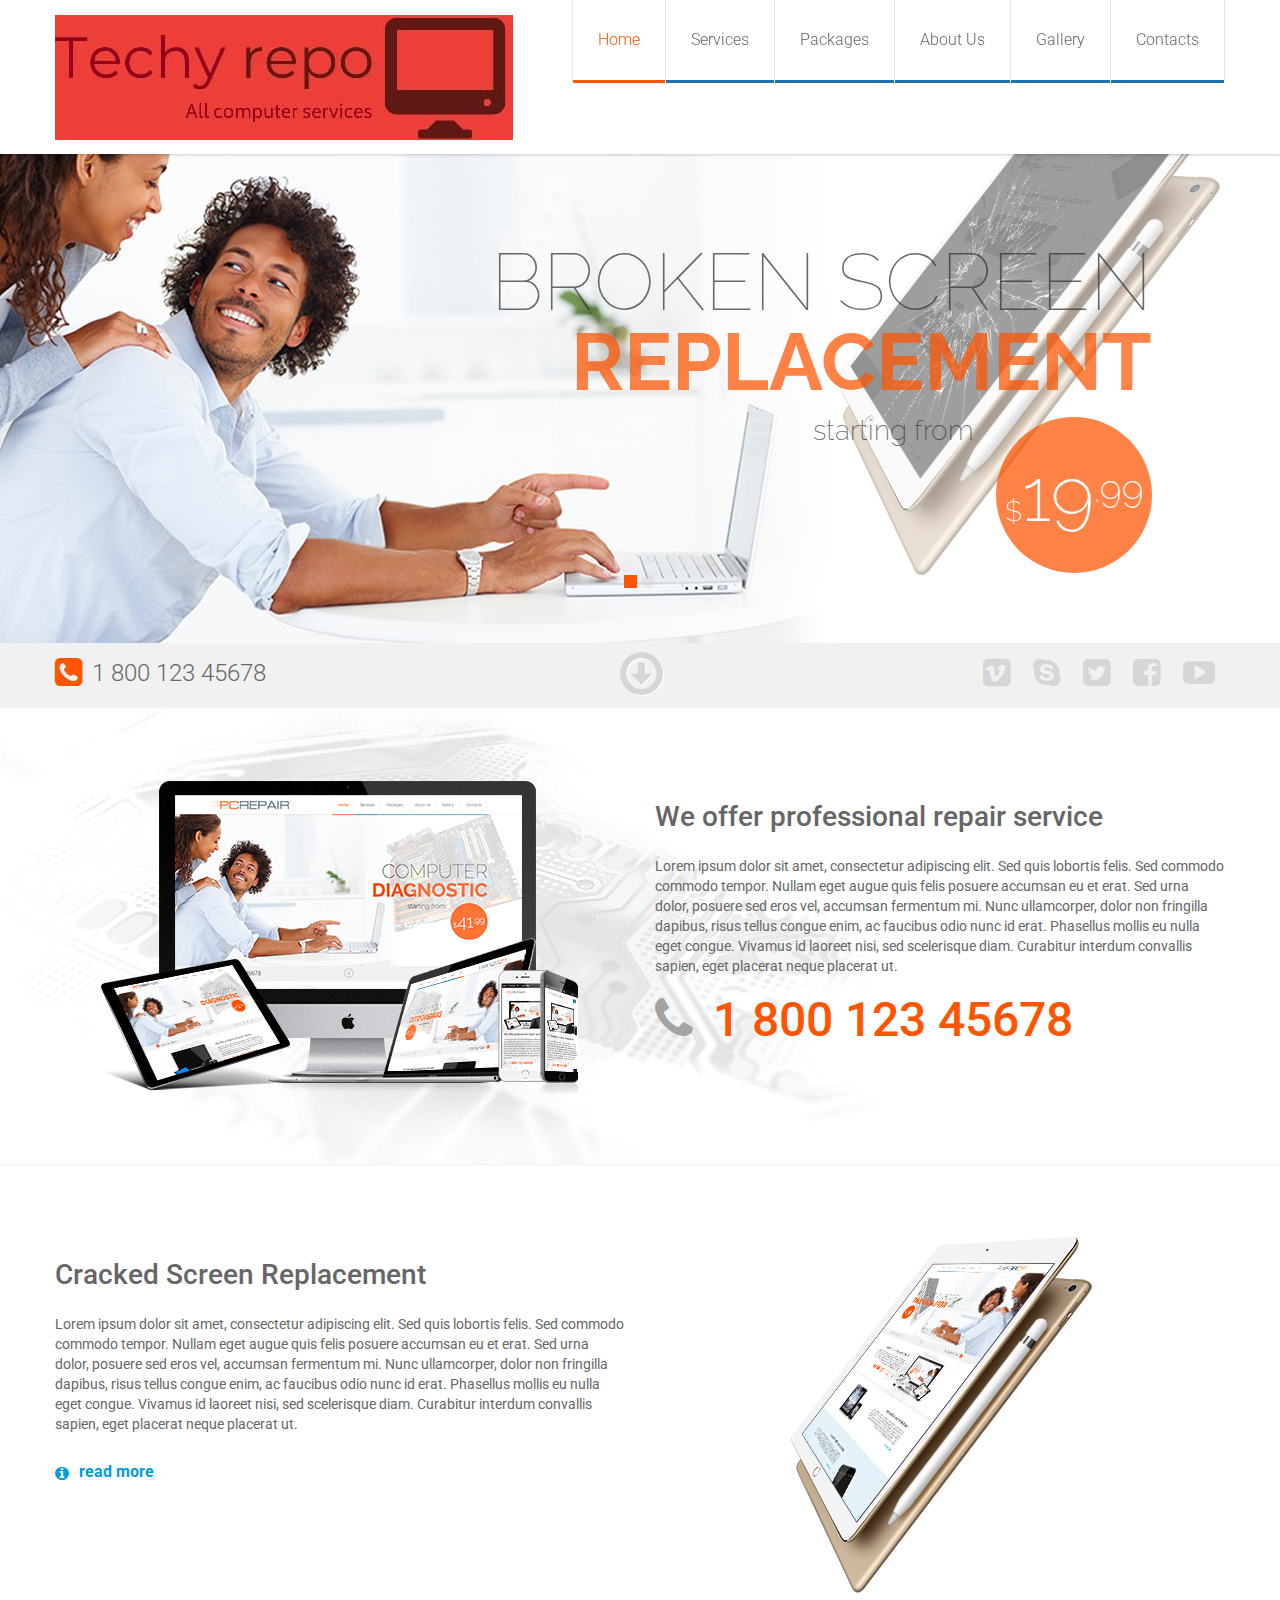
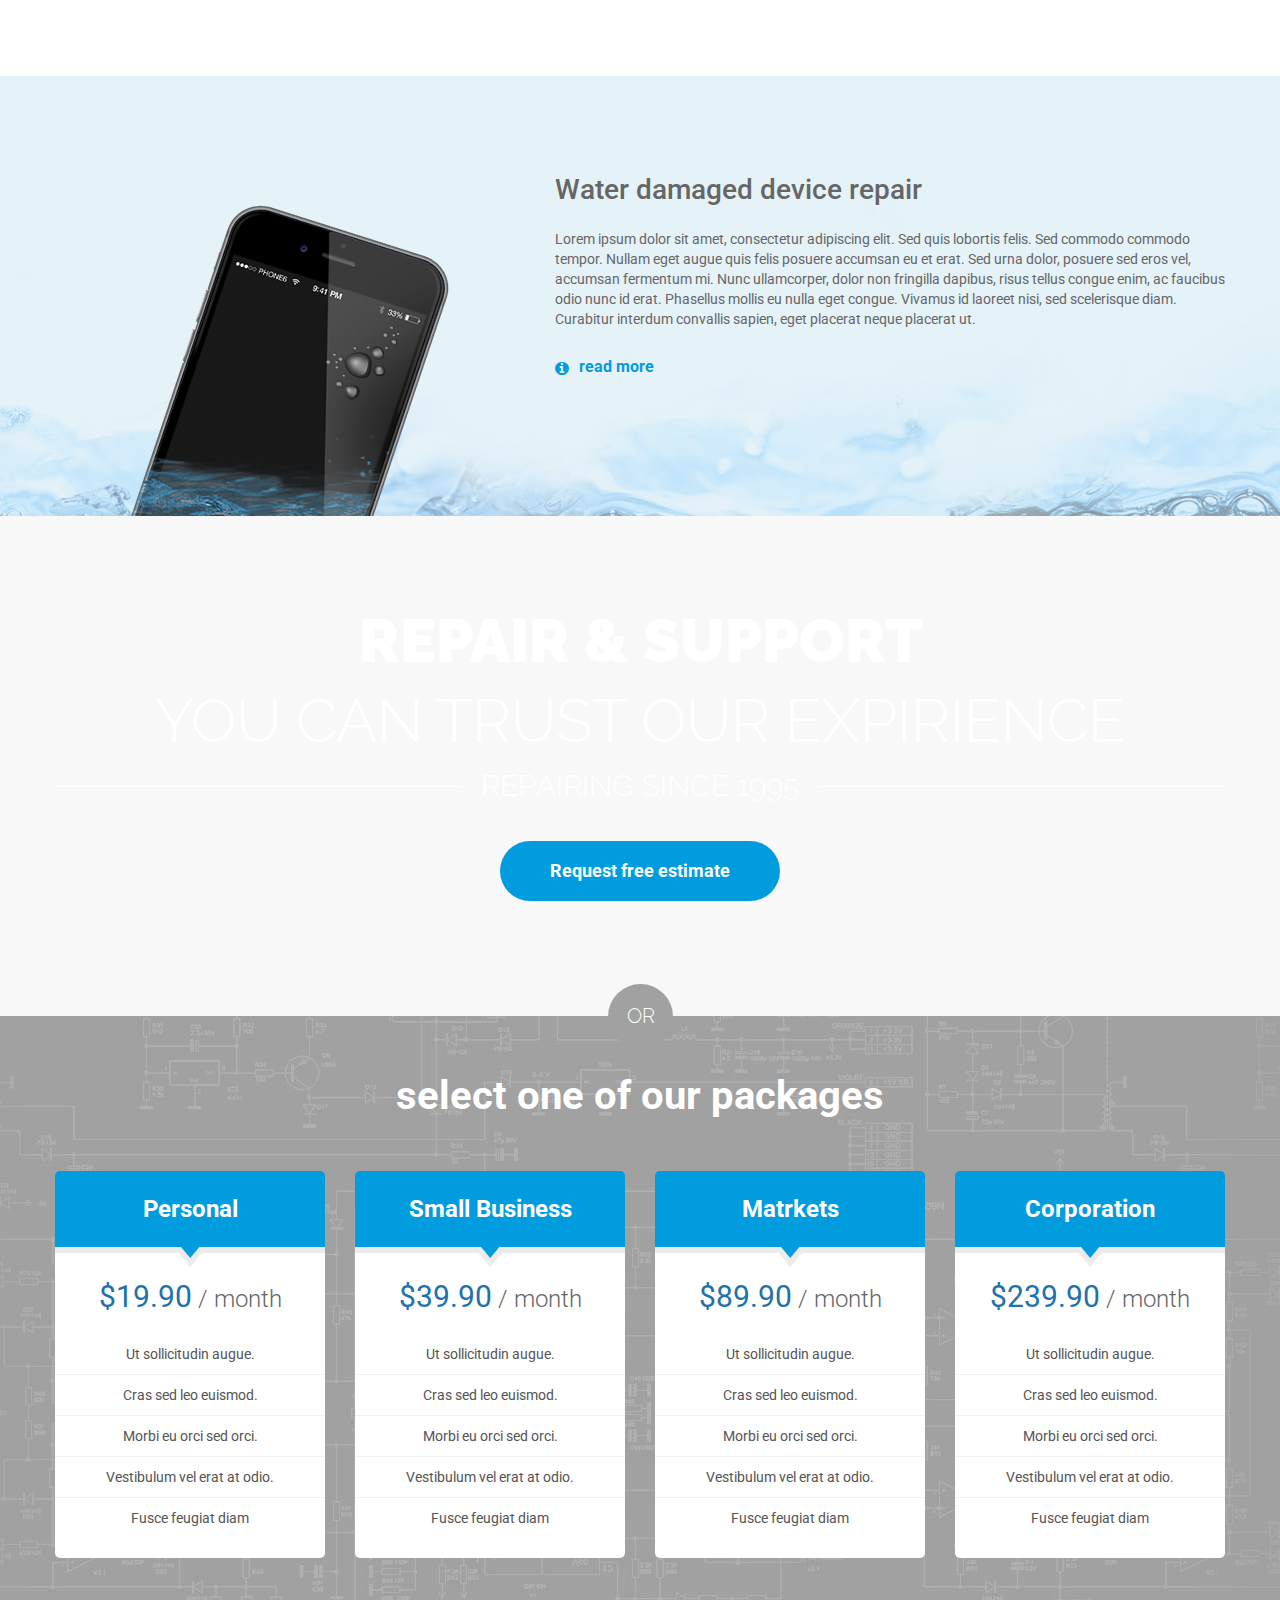
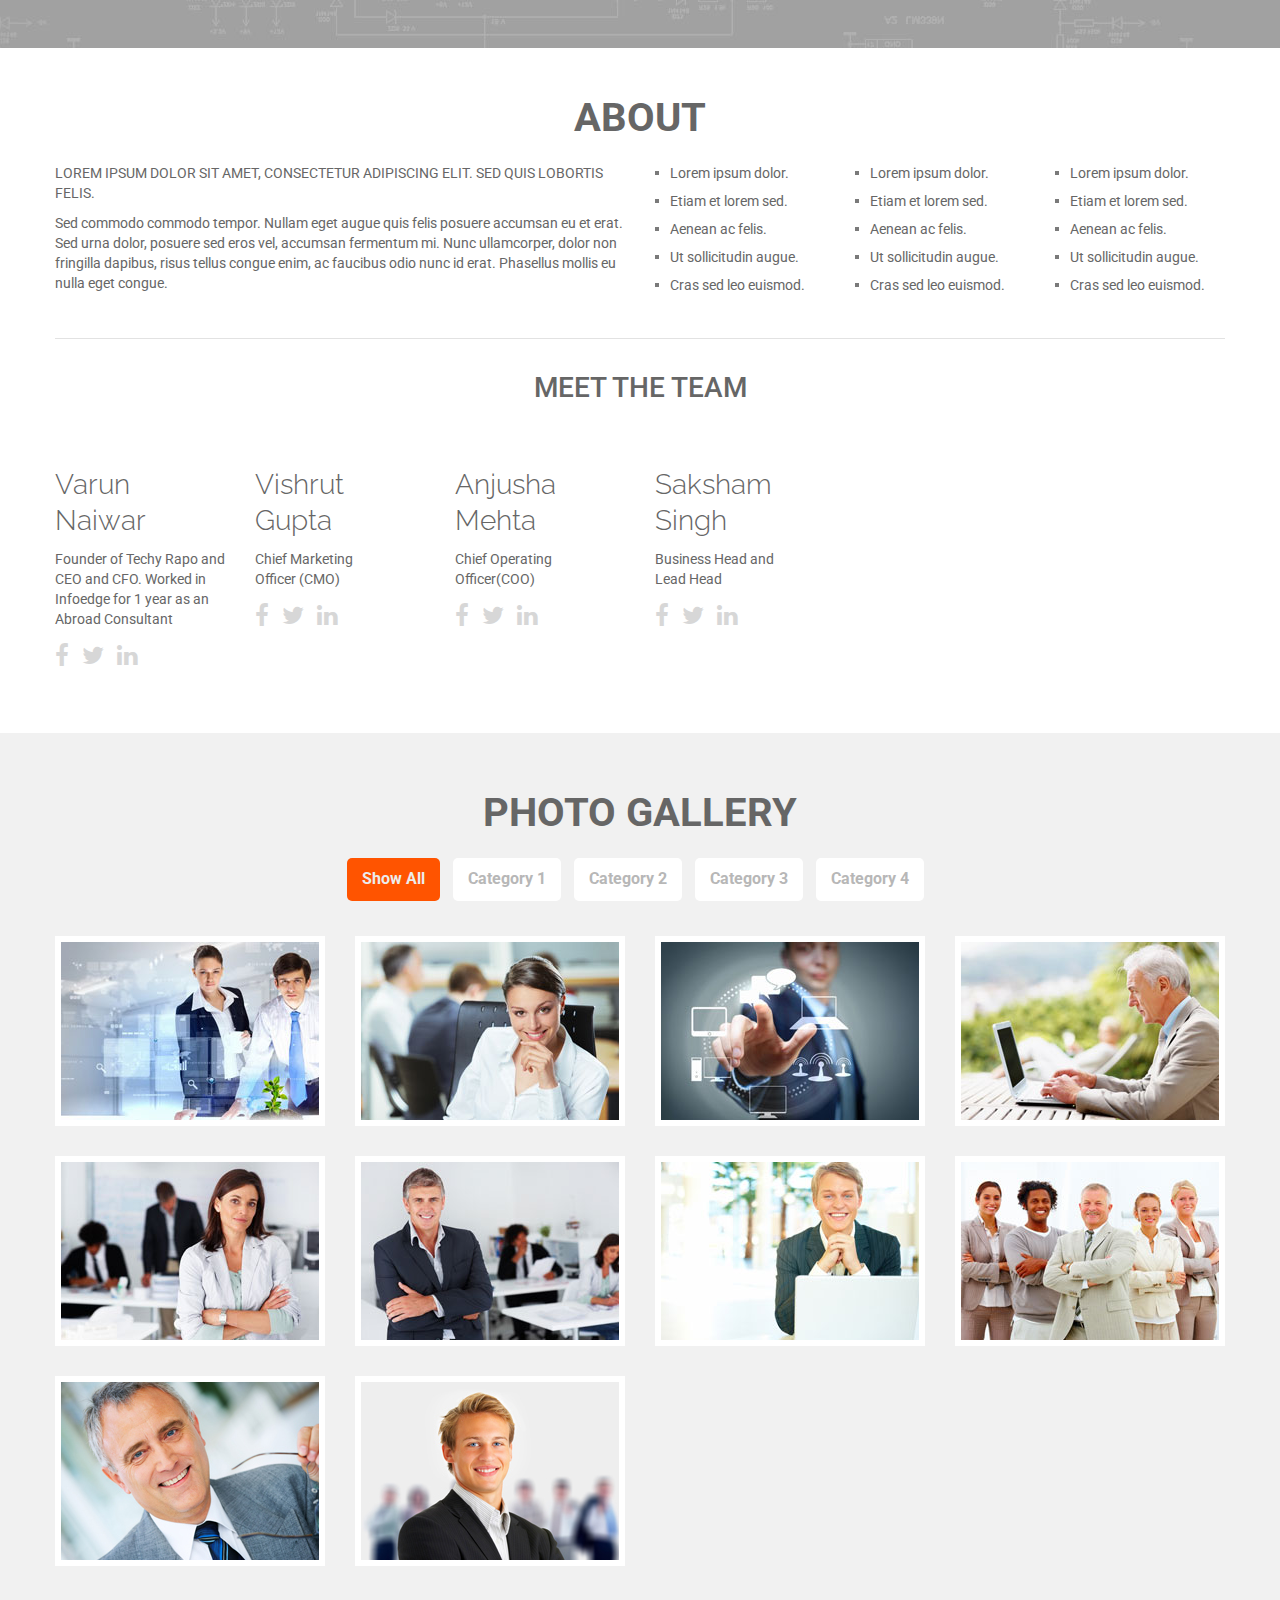
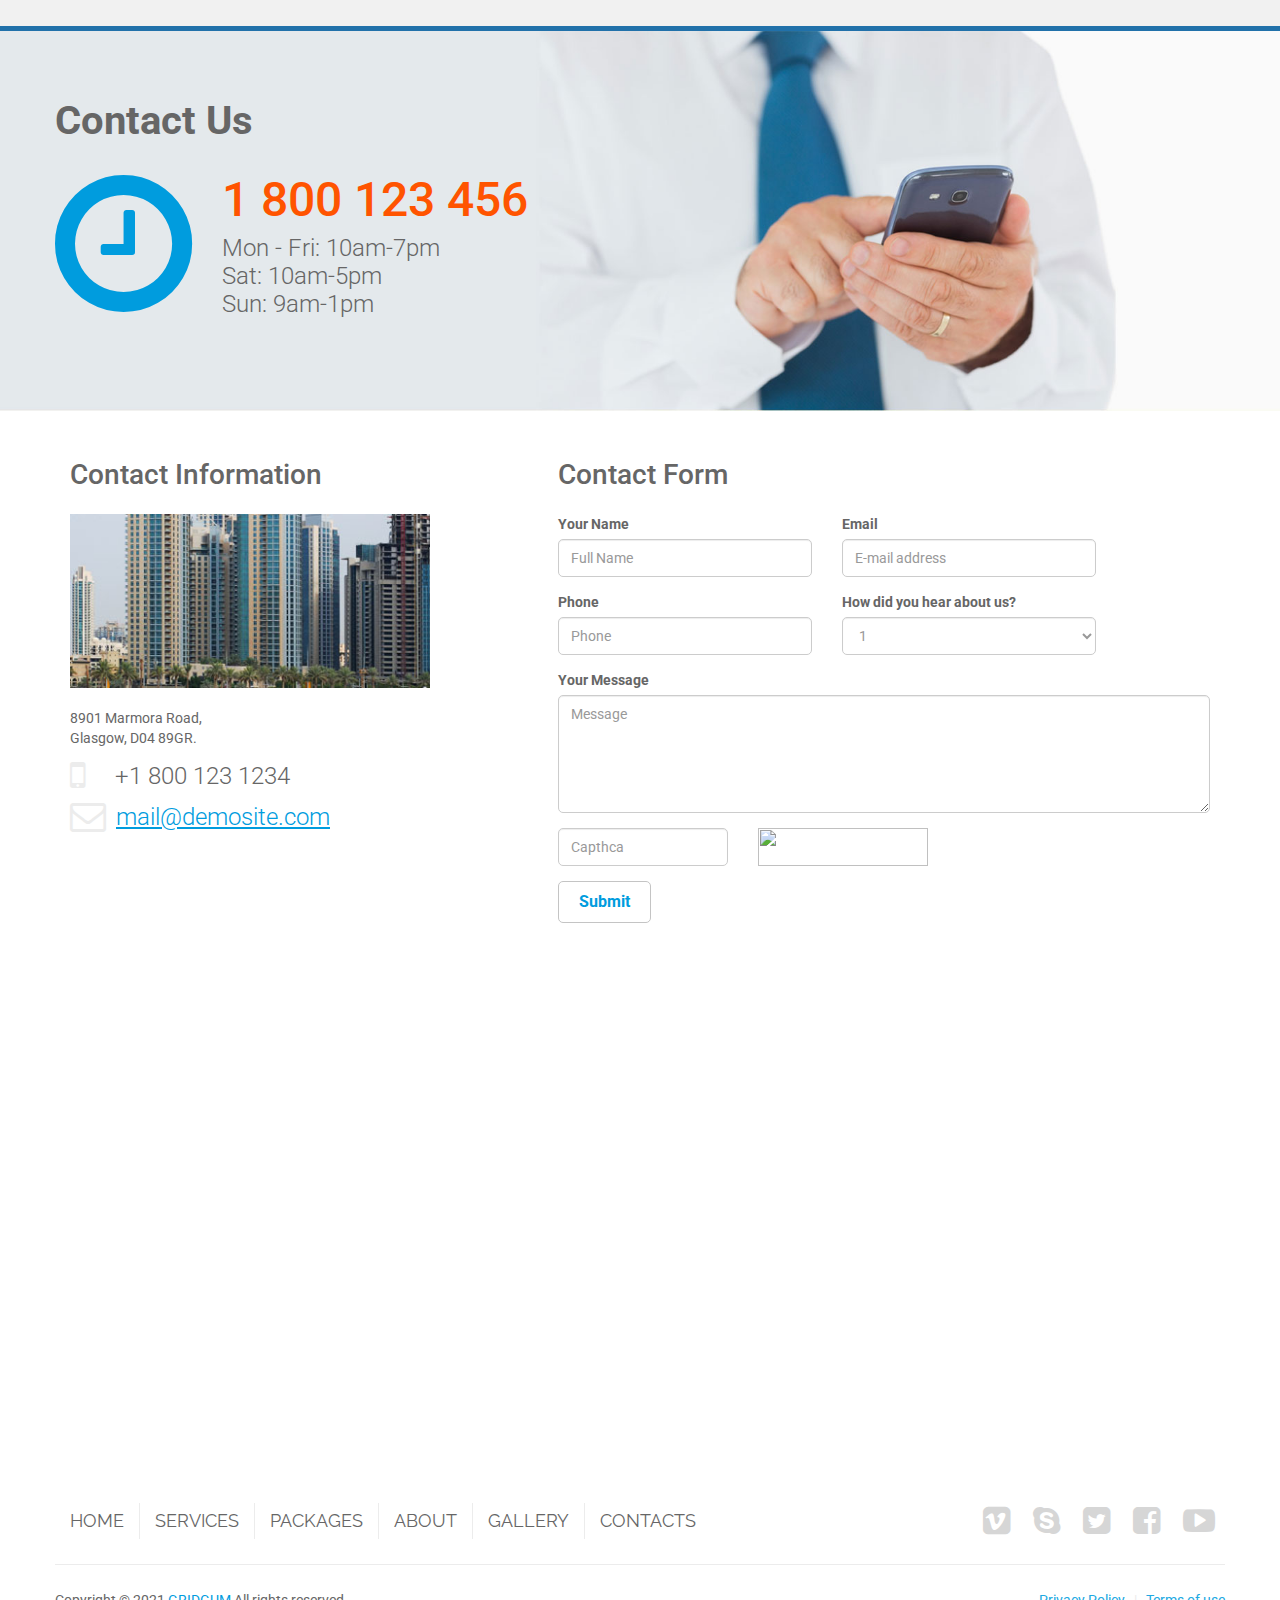
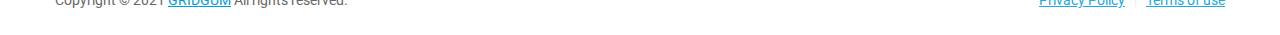
==== commit 2b613cb7: "Update index.html" ====
--- a/index.html
+++ b/index.html
@@ -372,7 +372,7 @@
     <div class="thumbnail">
         <figure><img src="Varun Naiwar.jpg" alt=""></figure>
         <div class="caption">
-            <h4>Varun<br>naiwar</h4>
+            <h4>Varun<br>Naiwar</h4>
             <p>
             	Founder of Techy Rapo and CEO and CFO. Worked in Infoedge for 1 year as an Abroad Consultant
             </p>
@@ -410,11 +410,11 @@
 <div class="col-sm-2">
 <div class="thumb1">
     <div class="thumbnail">
-        <figure><img src="anjusha mehta.jpg" alt=""></figure>
+        <figure><img src="anjusha Mehta.jpg" alt=""></figure>
         <div class="caption">
-            <h4>Anjusha<br>mehta</h4>
+            <h4>Anjusha<br>Mehta</h4>
             <p>
-            	Chief Operation Officer(COO)
+            	Chief Operating Officer(COO)
             </p>
             <div class="soc_wrapper">
 				<ul class="soc clearfix">
@@ -432,7 +432,7 @@
     <div class="thumbnail">
         <figure><img src="saksham singh.jpg" alt=""></figure>
         <div class="caption">
-            <h4>Saksham<br>singh</h4>
+            <h4>Saksham<br>Singh</h4>
             <p>
             	Business Head and Lead Head
             </p>
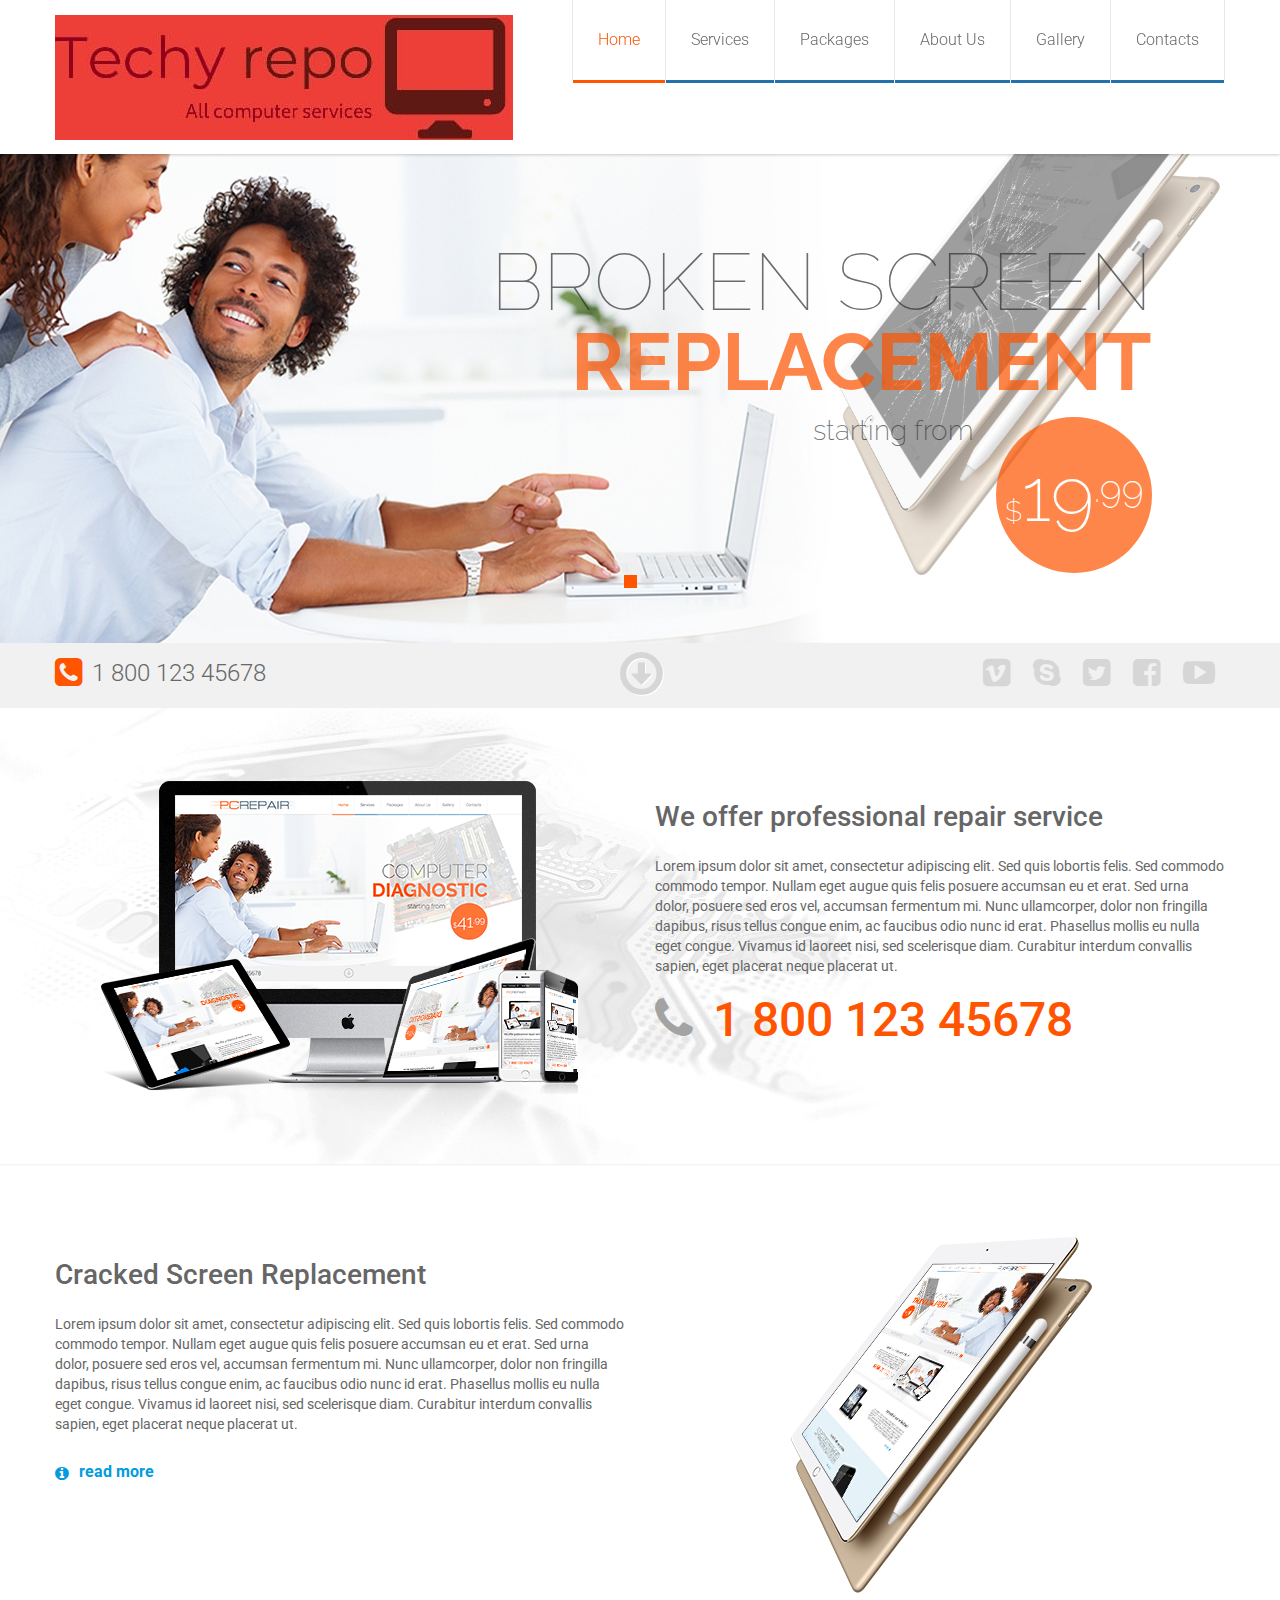
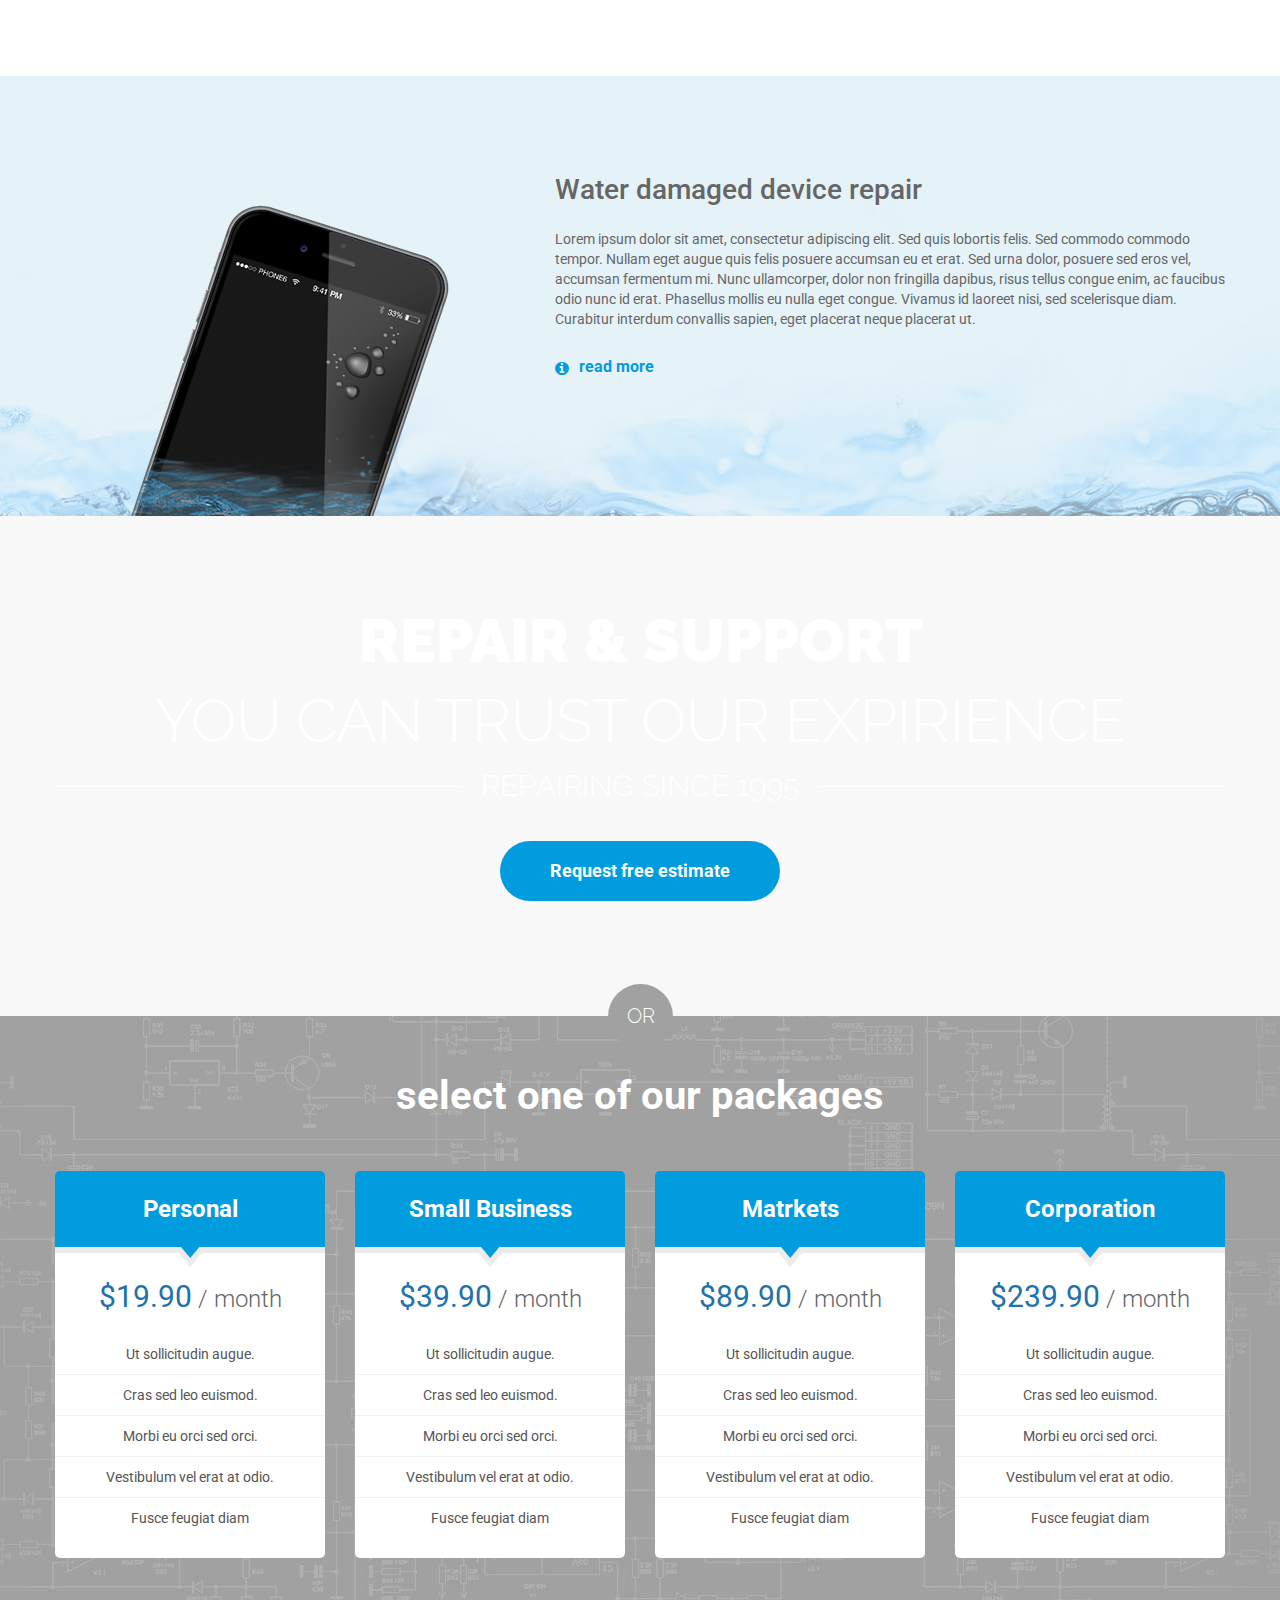
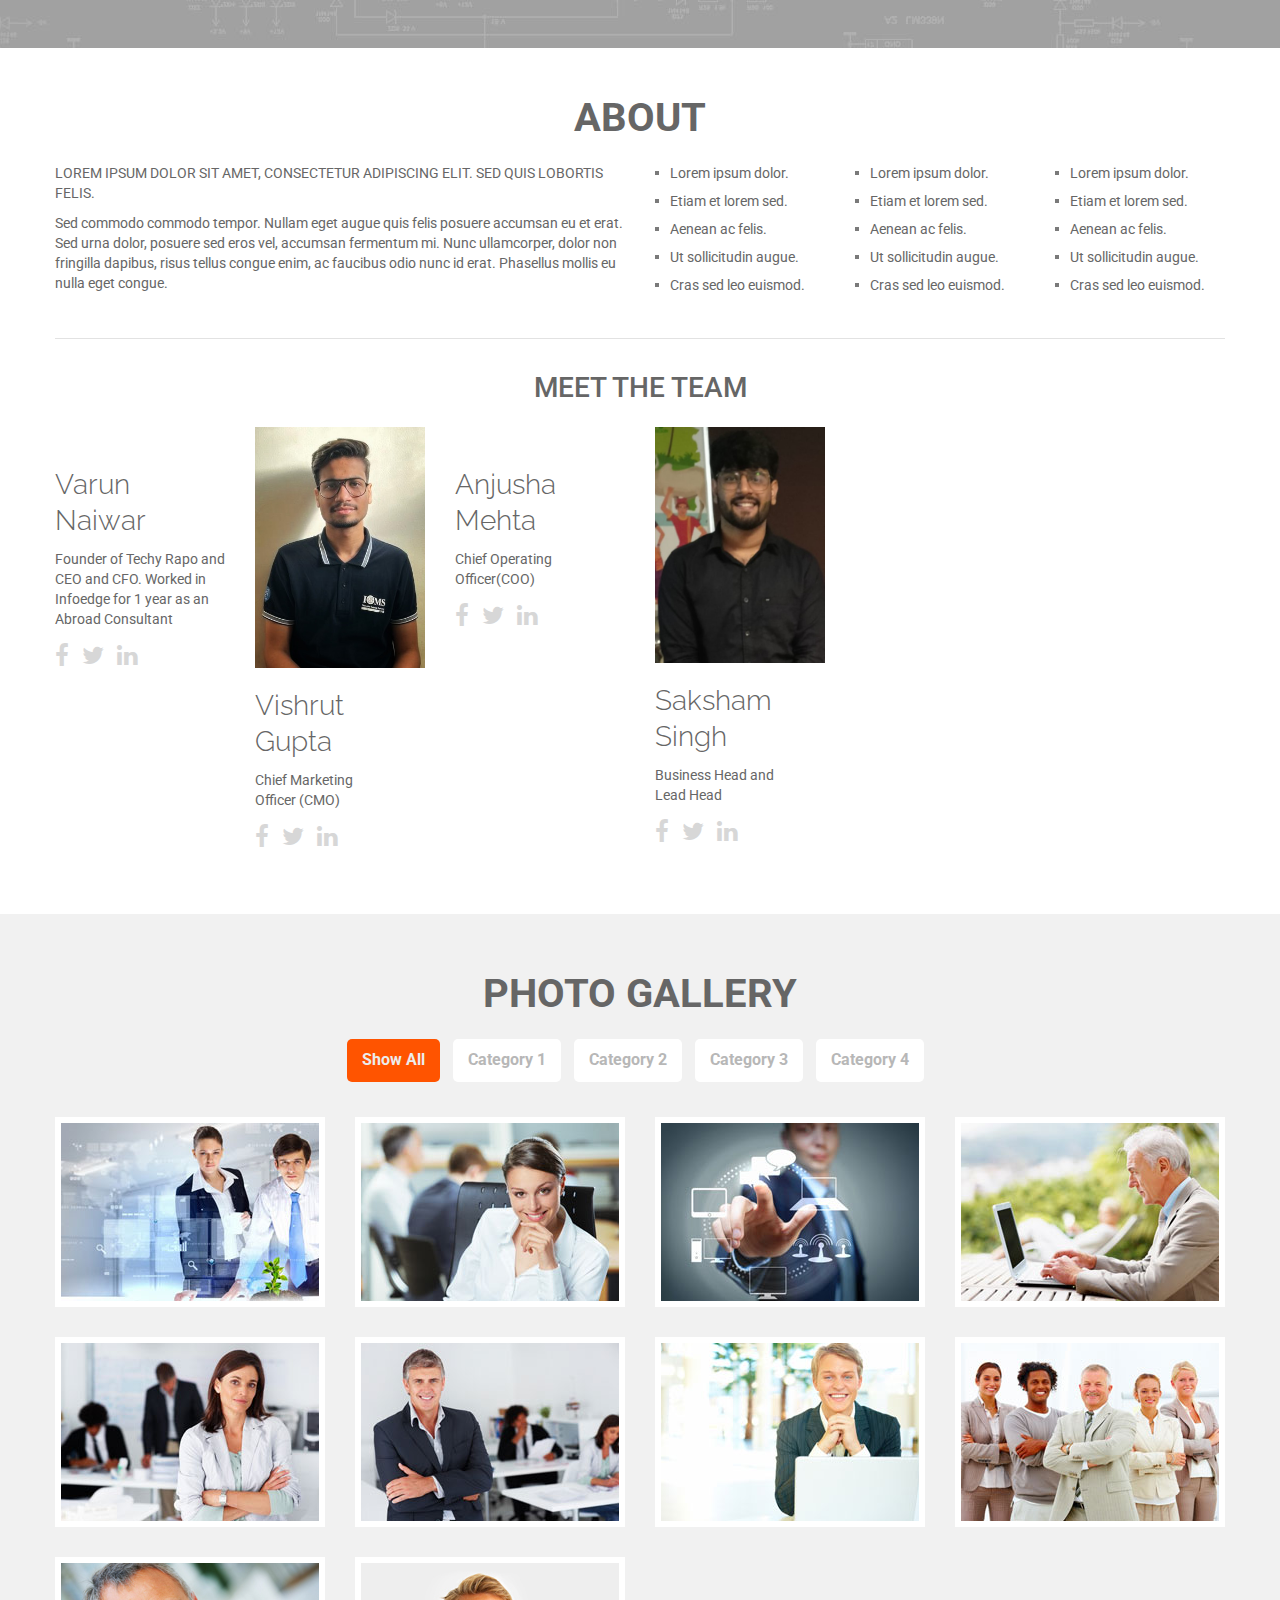
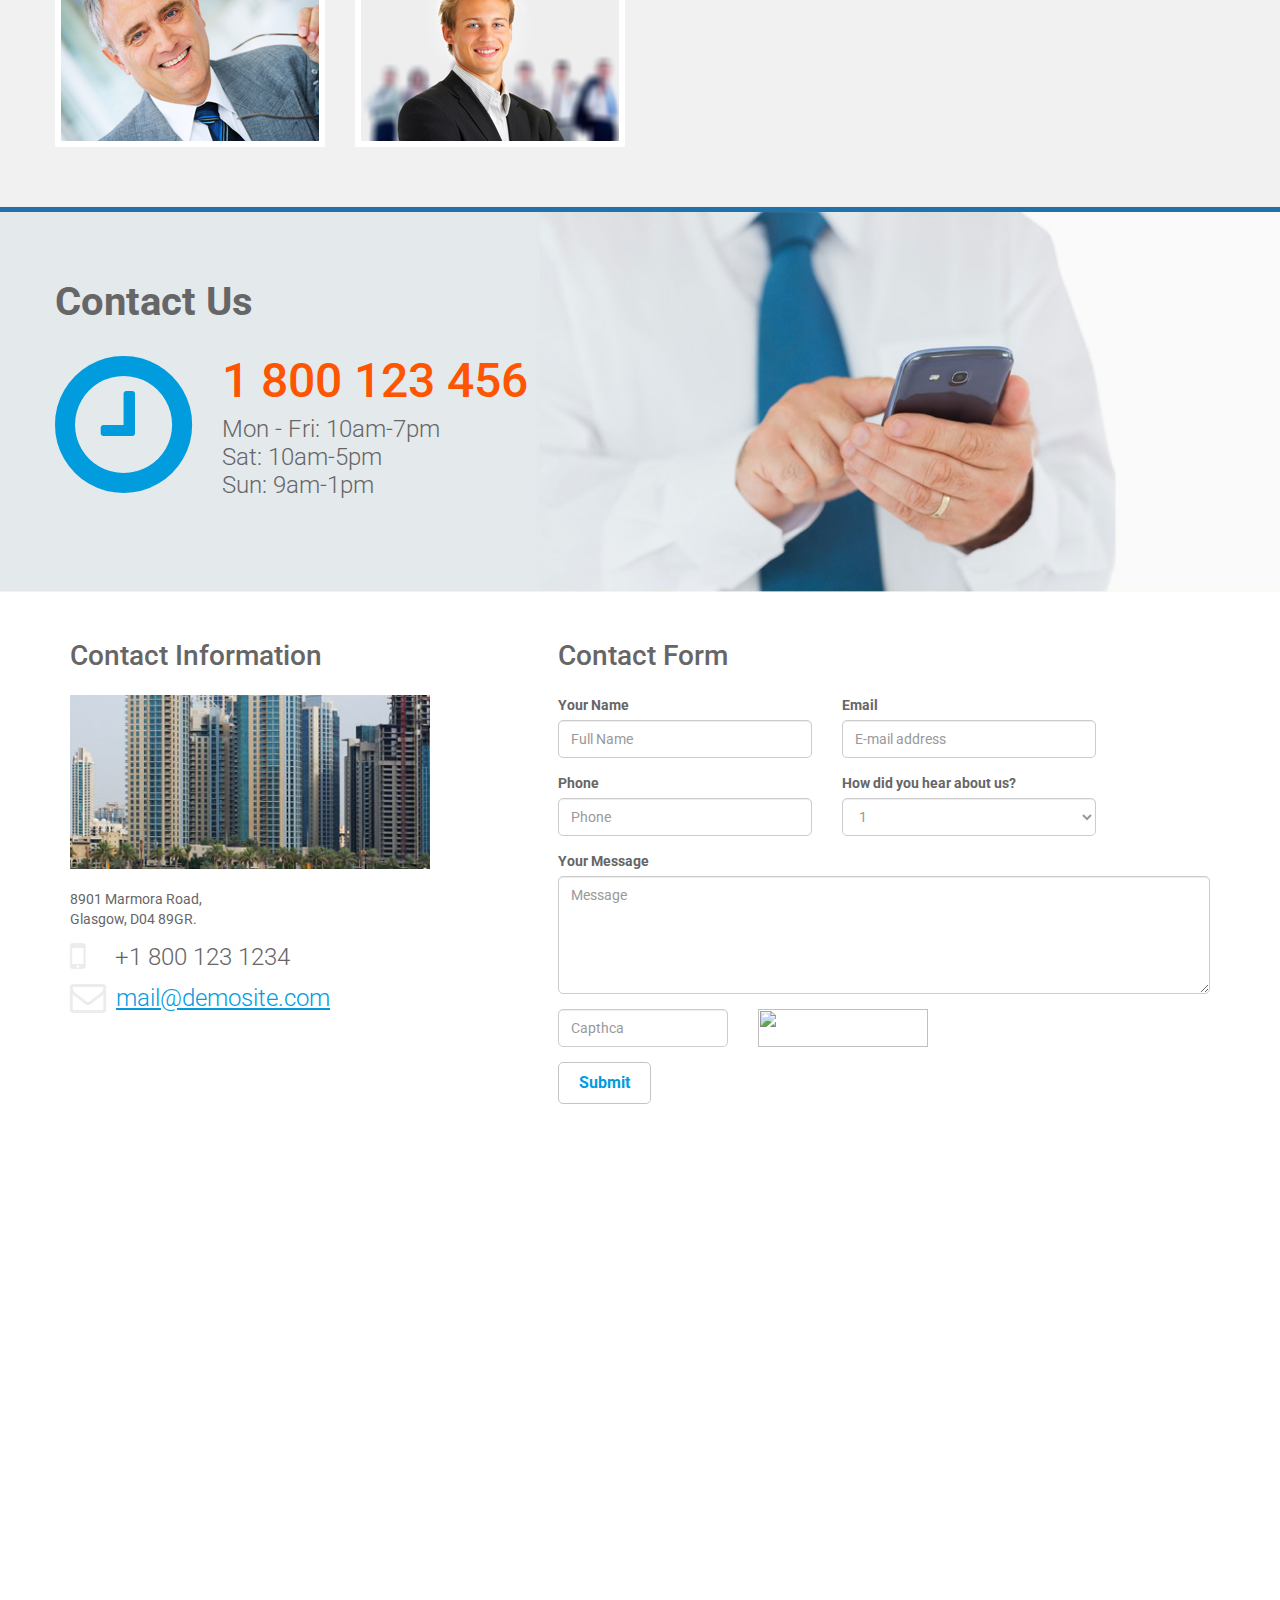
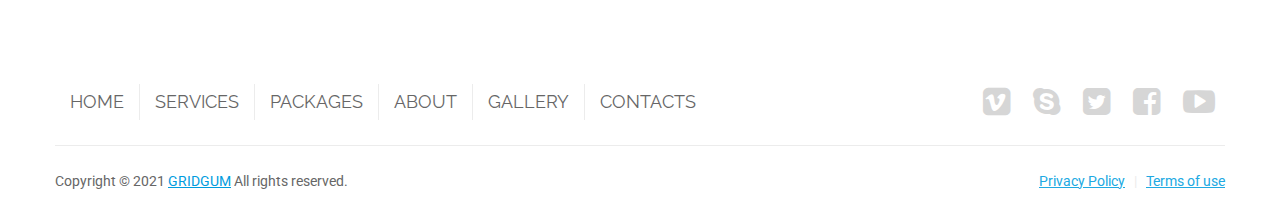
==== commit 75f9ee80: "Update index.html" ====
--- a/index.html
+++ b/index.html
@@ -370,7 +370,7 @@
 <div class="col-sm-2">
 <div class="thumb1">
     <div class="thumbnail">
-        <figure><img src="Varun Naiwar.jpg" alt=""></figure>
+        <figure><img src="images/Varun Naiwar.jpg" alt=""></figure>
         <div class="caption">
             <h4>Varun<br>Naiwar</h4>
             <p>
@@ -390,7 +390,7 @@
 <div class="col-sm-2">
 <div class="thumb1">
     <div class="thumbnail">
-        <figure><img src="vishrut gupta.jpg" alt=""></figure>
+        <figure><img src="images/vishrut gupta.jpg" alt=""></figure>
         <div class="caption">
             <h4>Vishrut<br>Gupta</h4>
             <p>
@@ -410,7 +410,7 @@
 <div class="col-sm-2">
 <div class="thumb1">
     <div class="thumbnail">
-        <figure><img src="anjusha Mehta.jpg" alt=""></figure>
+        <figure><img src="images/anjusha Mehta.jpg" alt=""></figure>
         <div class="caption">
             <h4>Anjusha<br>Mehta</h4>
             <p>
@@ -430,7 +430,7 @@
 <div class="col-sm-2">
 <div class="thumb1">
     <div class="thumbnail">
-        <figure><img src="saksham singh.jpg" alt=""></figure>
+        <figure><img src="images/saksham singh.jpg" alt=""></figure>
         <div class="caption">
             <h4>Saksham<br>Singh</h4>
             <p>
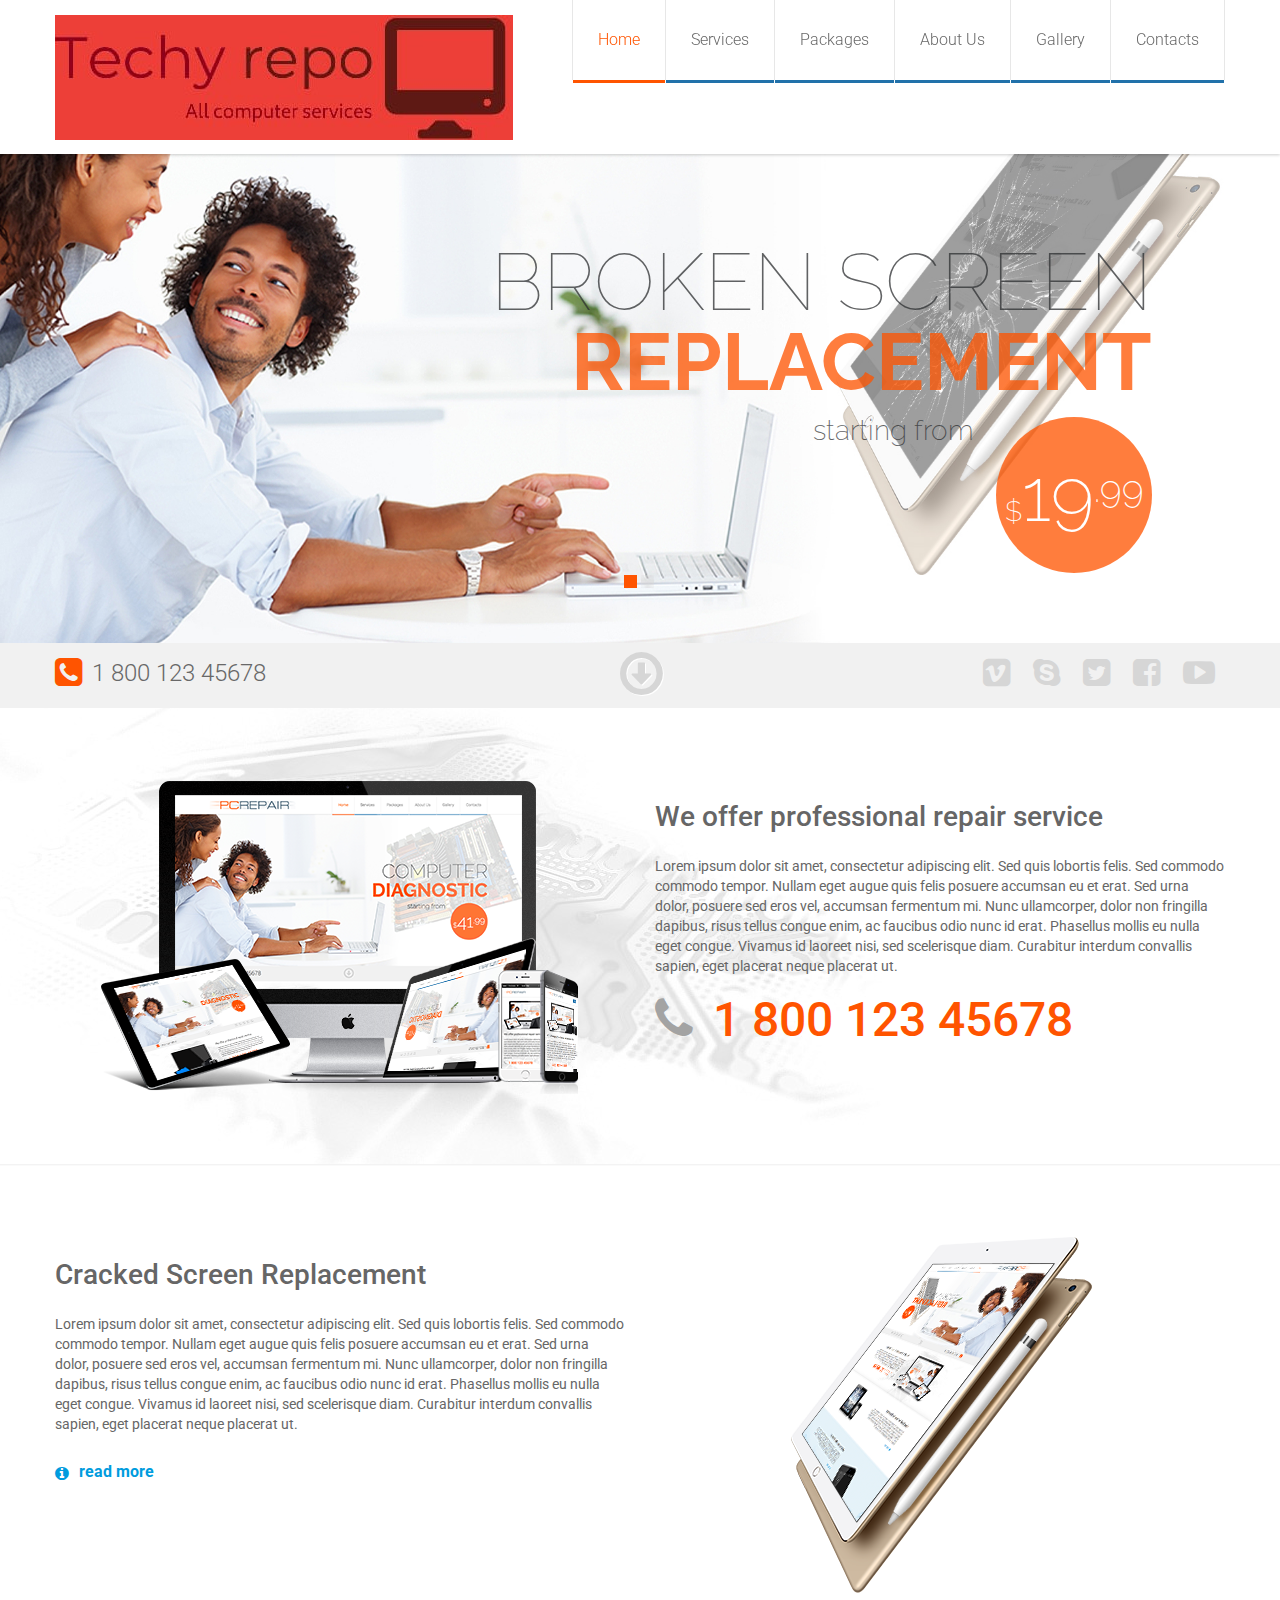
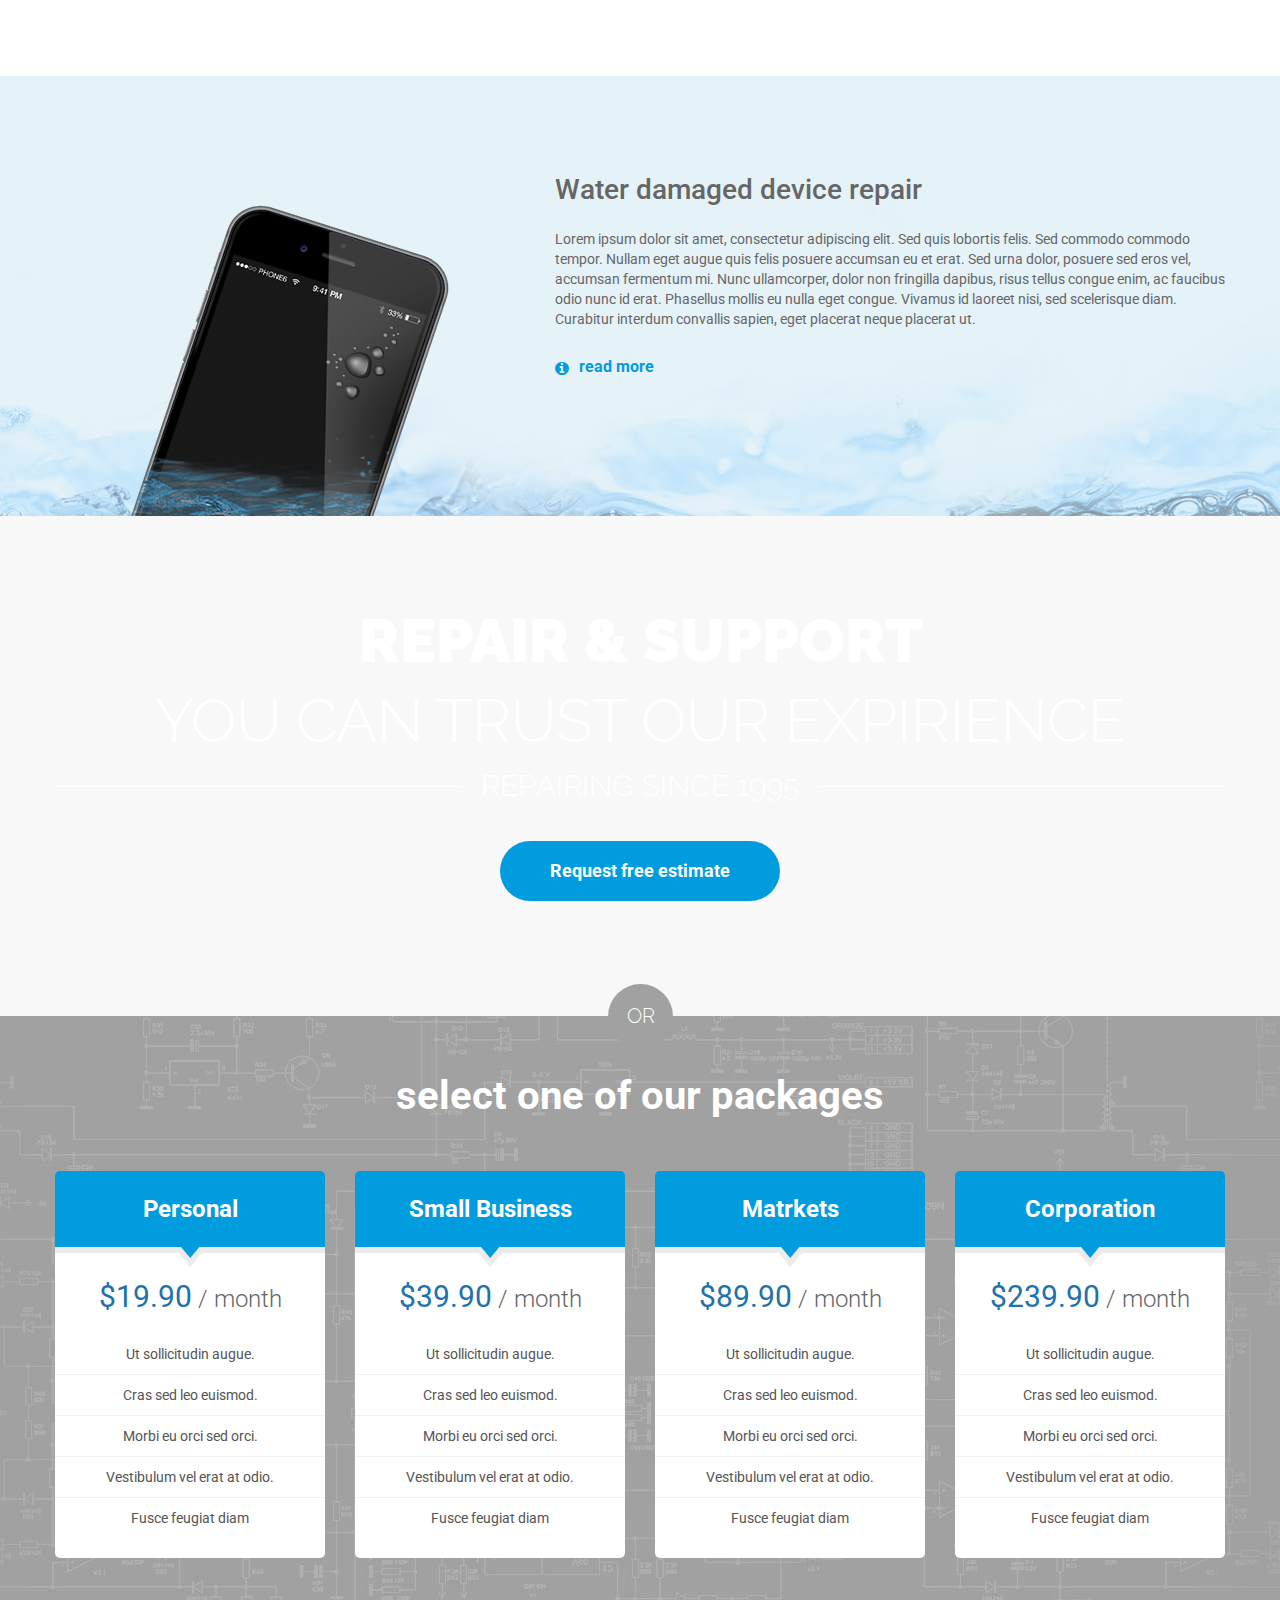
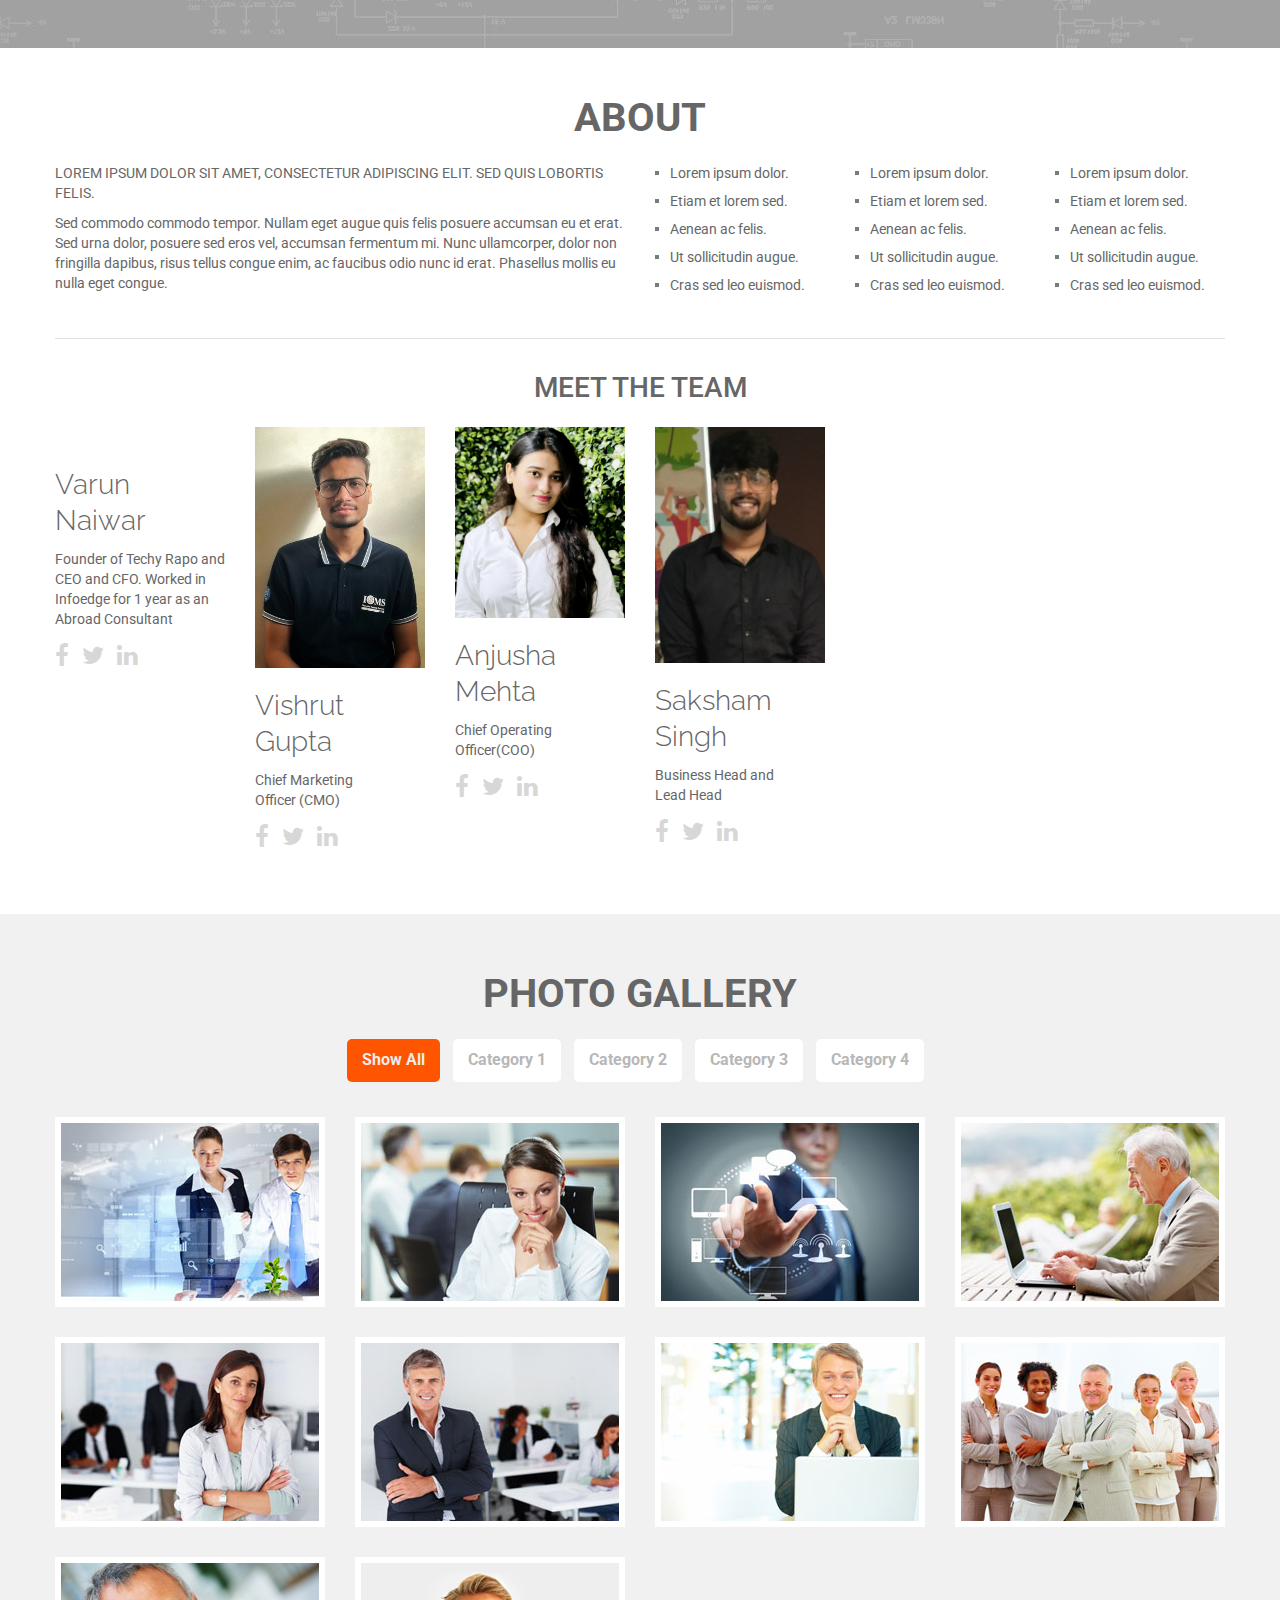
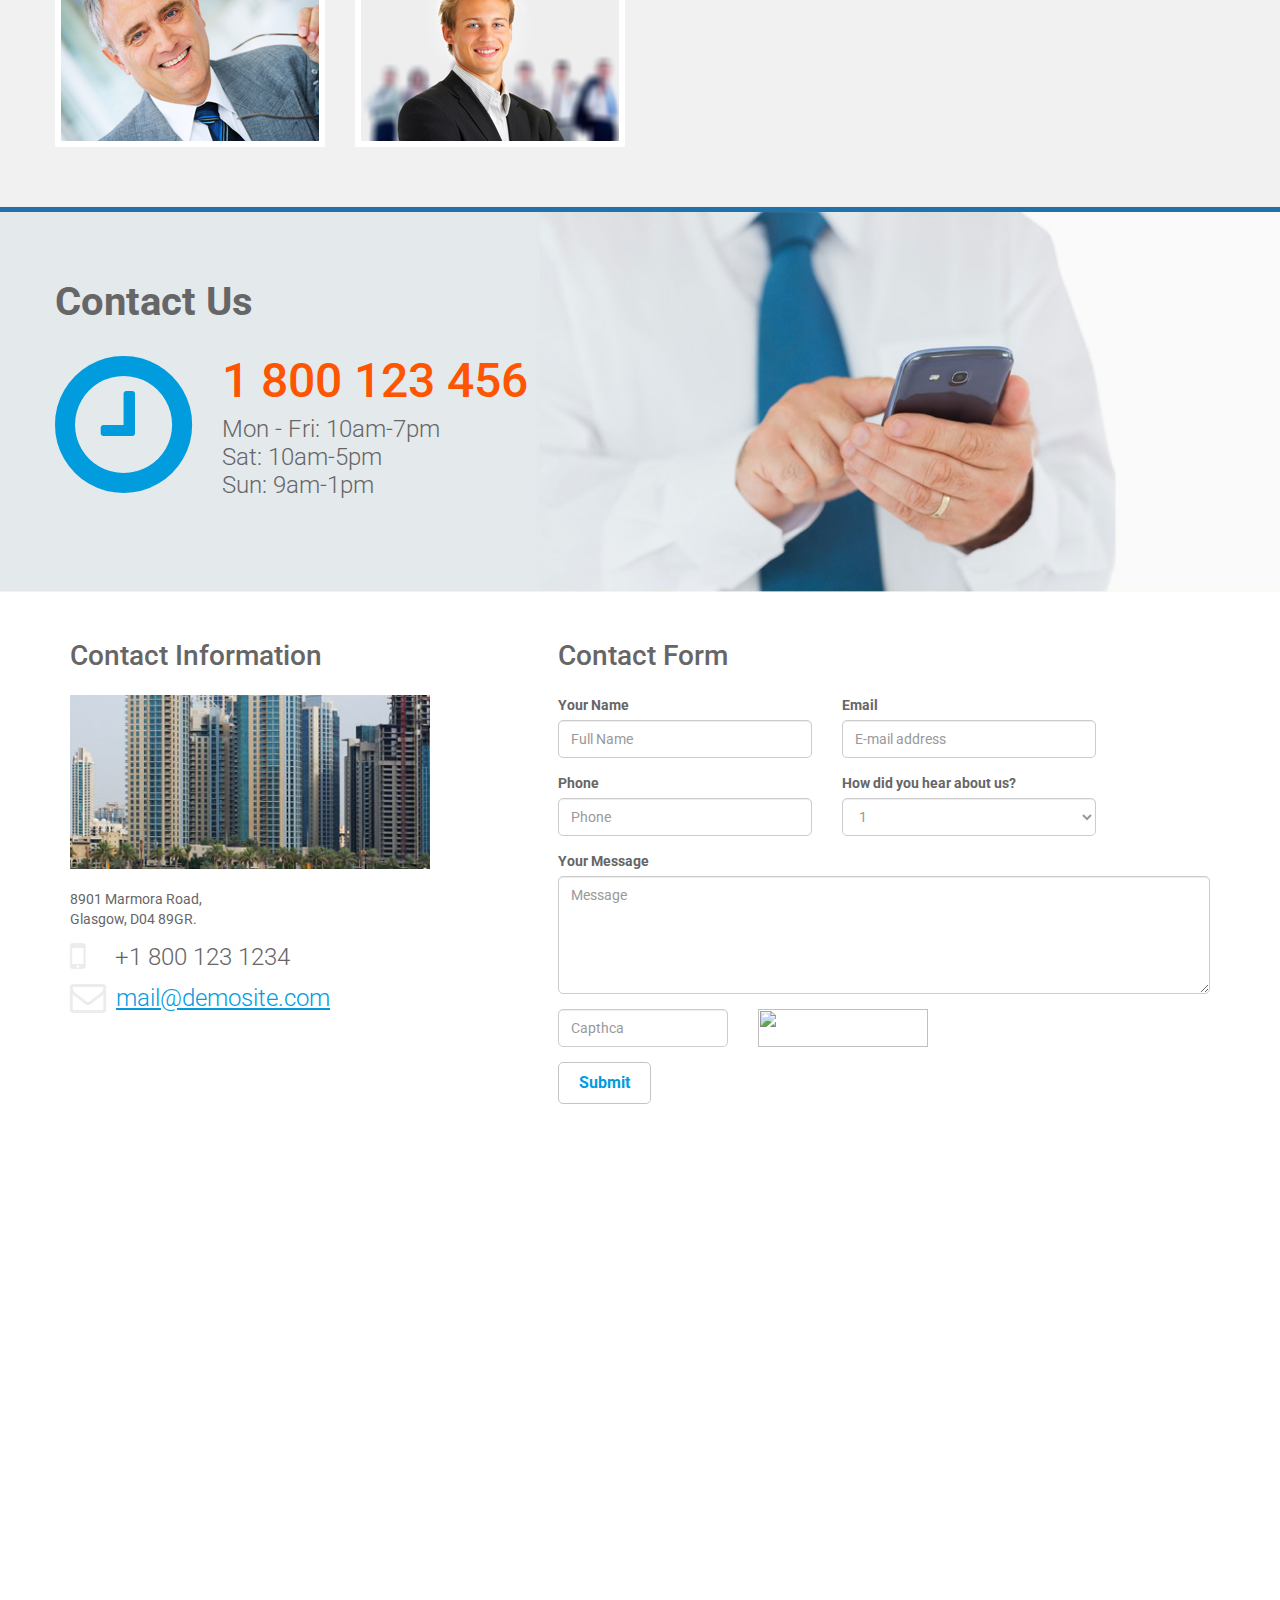
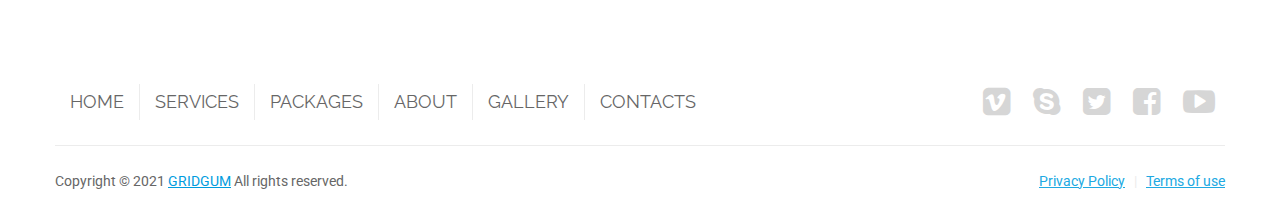
==== commit 4c827c30: "Update index.html" ====
--- a/index.html
+++ b/index.html
@@ -410,7 +410,7 @@
 <div class="col-sm-2">
 <div class="thumb1">
     <div class="thumbnail">
-        <figure><img src="images/anjusha Mehta.jpg" alt=""></figure>
+        <figure><img src="images/anjusha mehta.jpg" alt=""></figure>
         <div class="caption">
             <h4>Anjusha<br>Mehta</h4>
             <p>
